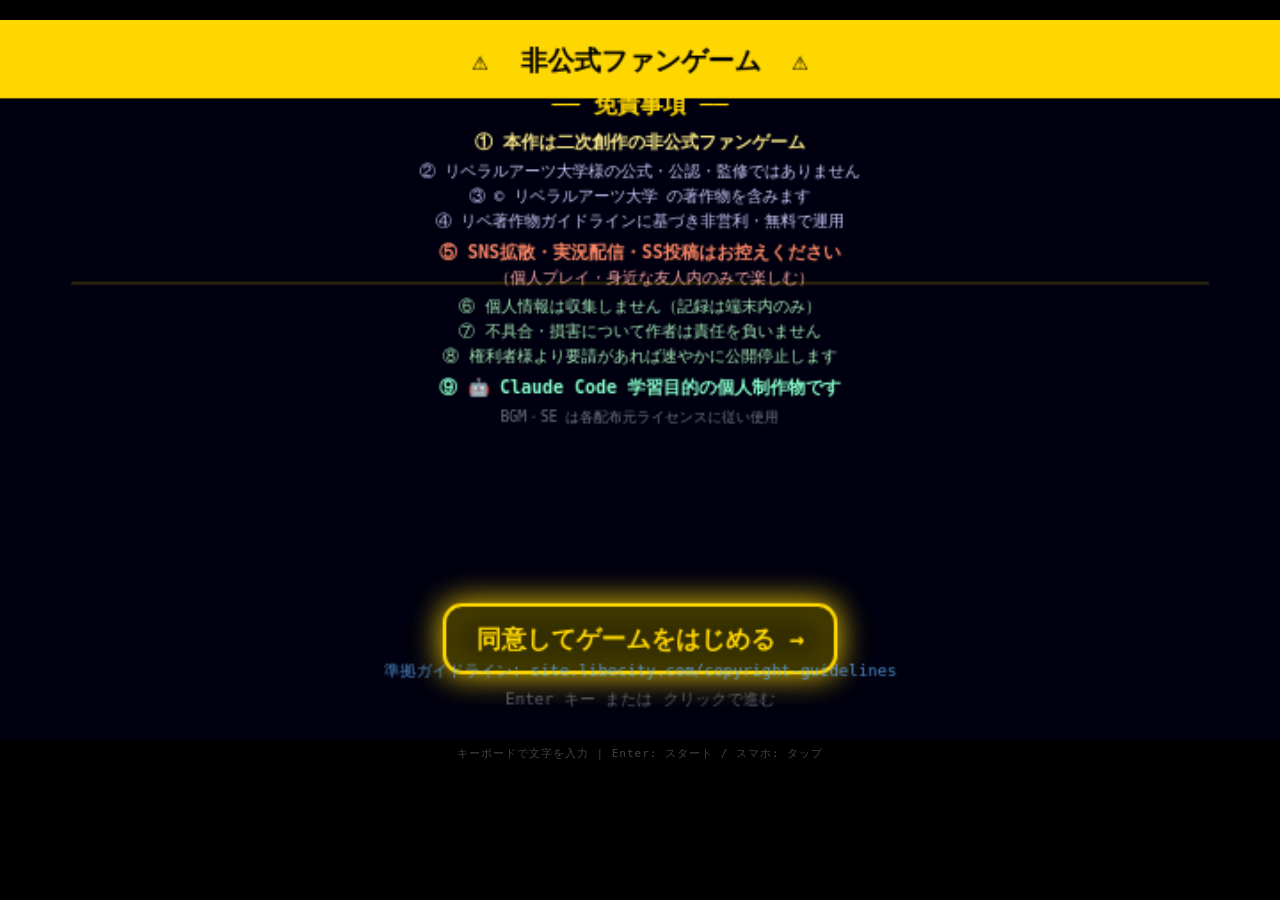
==== index.html @ b73508a8 "v2.6.1: ハードモード難易度緩和 オーナー「ハードがムズすぎる」報告に対応。  DIFFICULTY_DEFS.hard: - hpMul:      1.45 → 1.25 (敵HP 約14%" ====
<!DOCTYPE html>
<html lang="ja">
<head>
<meta charset="UTF-8"><meta name="viewport" content="width=device-width,initial-scale=1">
<title>リベシティ TYPING FIGHTER</title>
<style>
*{margin:0;padding:0;box-sizing:border-box;}
body{background:#000;display:flex;flex-direction:column;align-items:center;justify-content:flex-start;padding-top:20px;min-height:100vh;font-family:'Hiragino Sans','Yu Gothic',monospace;}
canvas{display:block;touch-action:none;}
#hint{color:#444;font-size:11px;margin-top:6px;letter-spacing:1px;}
#mobileInput{position:fixed;left:-9999px;top:0;opacity:0;width:1px;height:1px;}
</style>
</head><body>
<canvas id="c"></canvas>
<input id="mobileInput" type="text" autocomplete="new-password" autocorrect="off" autocapitalize="none" spellcheck="false" data-lpignore="true" data-form-type="other">
<div id="hint">キーボードで文字を入力 | Enter: スタート / スマホ: タップ</div>
<script>
'use strict';
const cvs=document.getElementById('c');
const ctx=cvs.getContext('2d');
// roundRect ポリフィル（古いブラウザ・Safari対応）
if(!CanvasRenderingContext2D.prototype.roundRect){
  CanvasRenderingContext2D.prototype.roundRect=function(x,y,w,h,r){
    const rad=typeof r==='number'?r:(Array.isArray(r)?r[0]:0)||0;
    this.moveTo(x+rad,y);
    this.lineTo(x+w-rad,y);this.arcTo(x+w,y,x+w,y+rad,rad);
    this.lineTo(x+w,y+h-rad);this.arcTo(x+w,y+h,x+w-rad,y+h,rad);
    this.lineTo(x+rad,y+h);this.arcTo(x,y+h,x,y+h-rad,rad);
    this.lineTo(x,y+rad);this.arcTo(x,y,x+rad,y,rad);
    this.closePath();return this;
  };
}
const W=720,H=405;
cvs.width=W;cvs.height=H;
let inputMode='pc'; // 'pc' | 'smartphone'
function resize(){
  const vw=window.visualViewport?window.visualViewport.width:window.innerWidth;
  const vh=window.visualViewport?window.visualViewport.height:window.innerHeight;
  // スマホモード：キーボード上に完全に収まるようスケール
  const availH=inputMode==='smartphone'?Math.min(vh,window.innerHeight*0.55):vh;
  const s=Math.min(vw/W,availH/H);
  cvs.style.width=W*s+'px';cvs.style.height=H*s+'px';
  // キャンバスをビューポート上部に固定
  if(inputMode==='smartphone'){
    cvs.style.position='fixed';
    cvs.style.top='0';
    cvs.style.left='50%';
    cvs.style.transform='translateX(-50%)';
  }else{
    cvs.style.position='';
    cvs.style.top='';
    cvs.style.left='';
    cvs.style.transform='';
  }
}
resize();
window.addEventListener('resize',resize);
if(window.visualViewport)window.visualViewport.addEventListener('resize',resize);

// ── AUDIO ──
const AC=new (window.AudioContext||window.webkitAudioContext)();
const masterGain=AC.createGain();masterGain.gain.value=0.9;masterGain.connect(AC.destination);
const sfxGain=AC.createGain();sfxGain.gain.value=0.7;sfxGain.connect(masterGain);
const bgmGain=AC.createGain();bgmGain.gain.value=0.25;bgmGain.connect(masterGain);
let bgmAudio=null,bgmPlaying=false,bgmPitchRate=1.0;

function osc(f,d,type='sine',v=0.3,delay=0,sweep=null,dest=sfxGain){
  const o=AC.createOscillator(),g=AC.createGain();
  o.connect(g);g.connect(dest);o.type=type;
  const t=AC.currentTime+delay;
  if(sweep){o.frequency.setValueAtTime(f,t);o.frequency.exponentialRampToValueAtTime(sweep,t+d);}
  else o.frequency.value=f;
  g.gain.setValueAtTime(0,t);g.gain.setValueAtTime(v,t+0.005);
  g.gain.exponentialRampToValueAtTime(0.001,t+d);
  o.start(t);o.stop(t+d+0.02);
}
function nz(d,v=0.15,lp=600){
  const buf=AC.createBuffer(1,~~(AC.sampleRate*d),AC.sampleRate);
  const dt=buf.getChannelData(0);for(let i=0;i<dt.length;i++)dt[i]=Math.random()*2-1;
  const s=AC.createBufferSource(),g=AC.createGain(),f=AC.createBiquadFilter();
  f.type='bandpass';f.frequency.value=lp;f.Q.value=1;
  s.buffer=buf;s.connect(f);f.connect(g);g.connect(sfxGain);
  g.gain.setValueAtTime(v,AC.currentTime);g.gain.exponentialRampToValueAtTime(0.001,AC.currentTime+d);
  s.start();s.stop(AC.currentTime+d+0.02);
}

const SFX={
  correct:(idx,len)=>{
    const a=new Audio('SE/決定1.wav');
    a.volume=0.45;a.playbackRate=1.0+idx*(0.8/Math.max(len-1,1));
    a.play().catch(()=>{});
    const stageTone=['triangle','square','sawtooth','sine','sine'][G.stageIdx]||'sine';
    const comboMul=1.0+Math.min(G.combo,30)*0.012;
    const base=(400+idx*(600/Math.max(len-1,1)))*comboMul;
    osc(base,0.025,stageTone,0.08);
    if(G.combo>=5) osc(base*1.2599,0.022,'sine',0.05);   // 長3度
    if(G.combo>=10)osc(base*1.7818,0.022,'sine',0.04);   // 短7度
    if(G.combo>=20)osc(base*0.5,0.04,'sine',0.06);       // サブベース
  },
  wrong:()=>{osc(90,0.18,'sawtooth',0.28,0,45);osc(55,0.22,'square',0.18,0,30);nz(0.14,0.25,200);},
  wordClear:()=>{
    // ドスッとした打撃音 + 上昇SE
    osc(48,0.10,'sine',1.0,0,22);osc(95,0.06,'sine',0.65,0.01,40);nz(0.09,0.85,350);
    setTimeout(()=>{[523,659,784,1047].forEach((f,i)=>{osc(f,0.16,'sine',0.16,i*0.055);});nz(0.08,0.10,900);},60);
  },
  hit:()=>{
    // 1キー正解ごとの軽い打撃音
    osc(55,0.04,'sine',0.55,0,28);nz(0.04,0.35,280);
  },
  enemyAtk:()=>{osc(80,0.25,'sawtooth',0.28,0,40);nz(0.18,0.22,250);osc(180,0.12,'square',0.12,0.05);},
  missCounterAtk:()=>{
    // ミス時の敵カウンター打撃音（鋭く短く）
    osc(70,0.06,'sawtooth',0.55,0,35);nz(0.07,0.45,220);osc(140,0.04,'square',0.22,0.02);
  },
  ko:()=>{[784,659,523,392,261].forEach((f,i)=>{osc(f,0.25,'sine',0.25,i*0.09);});osc(100,0.4,'sawtooth',0.3,0,50);nz(0.35,0.3,400);},
  clear:()=>{
    [523,659,784,1047,784,1047,1319,1047,1319,1568].forEach((f,i)=>{osc(f,0.28,'sine',0.3,i*0.08);});
    setTimeout(()=>{[261,329,392,523].forEach((f,i)=>{osc(f,0.5,'sine',0.18,i*0.1,null,bgmGain);});},300);
  },
  shohou:()=>{
    const a=new Audio('商流拳.mp3');a.volume=0.9;a.play().catch(()=>{
      osc(50,0.8,'sawtooth',0.5,0,200);
      [220,277,330,440,554,659,880].forEach((f,i)=>{osc(f,0.5,'sine',0.35,i*0.05);});
      nz(0.6,0.35,1500);
    });
  },
  gaugeFull:()=>{[440,554,659,880,1100].forEach((f,i)=>{osc(f,0.25,'sine',0.28,i*0.06);});nz(0.12,0.15,1200);},
  fight:()=>{osc(220,0.12,'square',0.3);osc(277,0.1,'square',0.25,0.05);osc(440,0.15,'sine',0.35,0.1);},
  stageClear:()=>{[523,659,784,523,784,1047,1319].forEach((f,i)=>{osc(f,0.22,'sine',0.28,i*0.1);});},
  // ── コンボSEティア（5/10/20/30/50/100）──
  combo5:()=>{osc(1320,0.08,'sine',0.18);osc(1760,0.06,'sine',0.12,0.02);},
  combo10:()=>{[880,1100,1320].forEach((f,i)=>{osc(f,0.15,'sine',0.32,i*0.05);});},
  combo20:()=>{osc(440,0.35,'sine',0.32,0,1760);[880,1108].forEach((f,i)=>osc(f,0.18,'triangle',0.22,i*0.04));nz(0.18,0.12,3000);},
  combo30:()=>{[523,659,784,988].forEach((f,i)=>osc(f,0.5,'sine',0.28,i*0.01));osc(130,0.45,'sine',0.4,0,65);},
  combo50:()=>{osc(80,0.6,'sine',0.55,0,30);[523,659,784,988,1175,1568].forEach((f,i)=>osc(f,0.55,'sine',0.18,i*0.03));nz(0.4,0.18,5000);},
  combo100:()=>{osc(60,0.9,'sine',0.7,0,20);[261,329,392,523,659,784,988,1318,1568].forEach((f,i)=>osc(f,0.9,'sine',0.16,i*0.025));nz(0.7,0.22,6000);},
  // ── 商流拳予兆＆着弾 ──
  shohouCharge:()=>{
    osc(60,0.5,'sine',0.5,0,180);osc(220,0.45,'sawtooth',0.18,0.05,880);
    nz(0.5,0.2,400);
  },
  shohouImpact:()=>{
    osc(45,0.35,'sine',0.9,0,18);osc(110,0.18,'square',0.5,0,38);
    nz(0.25,0.5,2500);[330,440,660].forEach((f,i)=>osc(f,0.4,'sine',0.22,i*0.02));
  },
  // ── UI音 ──
  uiHover:()=>{osc(1200,0.04,'sine',0.12);},
  uiSelect:()=>{osc(660,0.06,'square',0.18);osc(990,0.05,'sine',0.14,0.02);},
  diffChange:(diff)=>{
    const f={easy:523,normal:659,hard:880}[diff]||659;
    osc(f,0.12,'triangle',0.22);osc(f*1.5,0.10,'sine',0.14,0.03);
  },
  // ── バッジ点灯ジングル ──
  badgeUnlock:()=>{
    [523,659,784,1047].forEach((f,i)=>osc(f,0.18,'sine',0.28,i*0.06));
    osc(110,0.3,'sine',0.5,0,55);nz(0.2,0.15,2200);
  },
  badgeAll:()=>{
    osc(80,0.6,'sine',0.6,0,30);
    [261,329,392,523,659,784,988,1318].forEach((f,i)=>osc(f,0.7,'sine',0.22,i*0.04));
    setTimeout(()=>{[523,784,1047,1568].forEach((f,i)=>osc(f,0.4,'sine',0.3,i*0.05));},300);
  },
  // ブラウザTTSで日本語セリフを喋らせる（捨て台詞用）
  speak:(text,opts)=>{
    if(!('speechSynthesis' in window))return;
    opts=opts||{};
    try{
      const u=new SpeechSynthesisUtterance(text);
      u.lang='ja-JP';
      u.rate=opts.rate||1.05;
      u.pitch=opts.pitch||0.85;
      u.volume=opts.volume||0.9;
      // 日本語ボイス優先選択
      const voices=window.speechSynthesis.getVoices();
      const jp=voices.find(v=>/ja[-_]JP|Japanese/i.test(v.lang+v.name));
      if(jp)u.voice=jp;
      window.speechSynthesis.cancel();
      window.speechSynthesis.speak(u);
    }catch(e){}
  },
  // SF2リスペクト「うーお！」KO叫び（自前合成・著作権セーフ）
  koCry:(idx)=>{
    const basePitch=145-idx*12; // 145, 133, 121 Hz
    const dur=0.55;
    const t=AC.currentTime;
    // 基音（声帯模擬：sineに微弱vibrato）
    const o1=AC.createOscillator();o1.type='sawtooth';
    o1.frequency.setValueAtTime(basePitch,t);
    o1.frequency.linearRampToValueAtTime(basePitch*0.82,t+dur*0.7);
    o1.frequency.linearRampToValueAtTime(basePitch*0.55,t+dur);
    const g1=AC.createGain();
    g1.gain.setValueAtTime(0.001,t);
    g1.gain.exponentialRampToValueAtTime(0.55,t+0.05);
    g1.gain.exponentialRampToValueAtTime(0.001,t+dur);
    // 第1フォルマント（う→お）
    const fil1=AC.createBiquadFilter();
    fil1.type='bandpass';
    fil1.frequency.setValueAtTime(330,t);
    fil1.frequency.linearRampToValueAtTime(500,t+dur);
    fil1.Q.value=10;
    // 第2フォルマント
    const fil2=AC.createBiquadFilter();
    fil2.type='bandpass';
    fil2.frequency.setValueAtTime(870,t);
    fil2.frequency.linearRampToValueAtTime(880,t+dur);
    fil2.Q.value=14;
    o1.connect(fil1);fil1.connect(fil2);fil2.connect(g1);g1.connect(sfxGain);
    o1.start(t);o1.stop(t+dur);
  },
};

function startBGM(){stopBGM();bgmAudio=new Audio('Escort.mp3');bgmAudio.loop=true;bgmAudio.volume=0.22;bgmPlaying=true;bgmAudio.play().catch(e=>console.warn('BGM:',e));}
function stopBGM(){bgmPlaying=false;if(bgmAudio){bgmAudio.pause();bgmAudio.currentTime=0;bgmAudio=null;}}
function setBGMPitch(r){bgmPitchRate=r;if(bgmAudio)bgmAudio.playbackRate=r;}

let shohouBGM=null;
function startShohouBGM(){
  // Escortを一時停止（currentTimeは保持）
  if(bgmAudio){bgmAudio.pause();}
  shohouBGM=new Audio('Thunderbolt.mp3');
  shohouBGM.loop=true;shohouBGM.volume=0.31;
  shohouBGM.play().catch(e=>console.warn('shohouBGM:',e));
}
function stopShohouBGM(){
  if(shohouBGM){shohouBGM.pause();shohouBGM.currentTime=0;shohouBGM=null;}
  // Escortを再開
  if(bgmAudio){bgmAudio.play().catch(e=>console.warn('BGM resume:',e));}
}

// ── BGM（タイトル/クリア/ゲームオーバー）MP3版 ──
let chipAudio=null;
function stopChip(){if(chipAudio){chipAudio.pause();chipAudio.currentTime=0;chipAudio=null;}}
function startChip(type){
  stopChip();
  const files={title:'強い者との戦い.mp3',clear:'ゲームクリアー！.mp3',gameover:'悲壮.mp3'};
  const file=files[type];if(!file)return;
  chipAudio=new Audio(file);
  chipAudio.loop=(type!=='gameover');
  chipAudio.volume=type==='gameover'?0.25:(type==='title'?0.12:0.24);
  chipAudio.play().catch(e=>console.warn('chipBGM:',e));
}

// ── ハイスコア ──
const LS_KEY='vitaminD_hs_v4';
function loadHS(){try{return JSON.parse(localStorage.getItem(LS_KEY))||{score:0,combo:0,achievements:[]};}catch(e){return{score:0,combo:0,achievements:[]};}}
function saveHS(score,combo){const hs=loadHS();let u=false;if(score>hs.score){hs.score=score;u=true;}if(combo>hs.combo){hs.combo=combo;u=true;}hs.lastScore=score;u=true;if(u)localStorage.setItem(LS_KEY,JSON.stringify(hs));return hs;}

// ── 実績 ──
const ACHIEVEMENTS=[
  {id:'first_kill',name:'初陣破り',desc:'初めて敵を倒した'},
  {id:'combo10',name:'10コンボ',desc:'10コンボ達成'},
  {id:'combo20',name:'20コンボ',desc:'20コンボ達成'},
  {id:'combo30',name:'神コンボ',desc:'30コンボ達成'},
  {id:'combo50',name:'伝説コンボ',desc:'50コンボ達成！'},
  {id:'nodamage',name:'ノーダメ',desc:'1ステージノーダメクリア'},
  {id:'shohou_used',name:'商流拳',desc:'商流拳を発動した'},
  {id:'shohou3',name:'商流拳三連',desc:'商流拳を3回発動'},
  {id:'wpm60',name:'高速タイパー',desc:'WPM 60以上を記録'},
  {id:'wpm80',name:'超高速',desc:'WPM 80以上を記録'},
  {id:'wpm100',name:'神速',desc:'WPM 100以上！'},
  {id:'allclear',name:'FIRE達成',desc:'全ステージクリア'},
  {id:'stage5',name:'最終決戦',desc:'ステージ5に到達'},
  {id:'badgeall',name:'5つの力 全開',desc:'5つの力バッジを全て点灯！'},
  {id:'daily',name:'デイリー達成',desc:'今日のチャレンジを達成！'},
  {id:'shakkin',name:'借金王',desc:'継続のためコインを借金…'},
  {id:'nodebt',name:'潔さの美徳',desc:'借金せず潔く諦めた！'},
  {id:'fukugyou',name:'副業の力',desc:'Normalで副業継続を選んだ'},
  {id:'puregrit',name:'根性の戦士',desc:'Normalで継続せず潔く敗北'},
  {id:'tousi',name:'長期投資家',desc:'Hardで投資継続を選んだ'},
  {id:'samurai',name:'武士道',desc:'Hardで継続せず潔く敗北'},
  {id:'perfect5',name:'パーフェクト5連',desc:'5連続でPERFECT WORD達成'},
  {id:'miracle',name:'奇跡の復活',desc:'倒れる寸前で立ち上がった！'},
];
// ── 5つの力バッジ（貯・稼・増・守・使）──
const POWER_BADGES=[
  {key:'save',  label:'貯', name:'貯める力', achievementId:'nodamage',    color:'#7fdfff', glow:'#3aa8ff', desc:'ノーダメで守って貯めろ'},
  {key:'earn',  label:'稼', name:'稼ぐ力',   achievementId:'wpm60',       color:'#ffd76a', glow:'#ff9a00', desc:'WPM60以上で稼げ'},
  {key:'grow',  label:'増', name:'増やす力', achievementId:'combo30',     color:'#7fffaa', glow:'#00d27f', desc:'30コンボで複利成長'},
  {key:'guard', label:'守', name:'守る力',   achievementId:'shohou_used', color:'#ff8aa8', glow:'#ff3366', desc:'商流拳で詐欺から守れ'},
  {key:'use',   label:'使', name:'使う力',   achievementId:'allclear',    color:'#c79bff', glow:'#8a4dff', desc:'FIREで自由に使え'},
];
function getUnlockedBadges(){
  const ids=getAchievements();
  return POWER_BADGES.filter(b=>ids.includes(b.achievementId)).map(b=>b.key);
}
function checkBadgeAll(){
  const unlocked=getUnlockedBadges();
  if(unlocked.length>=5)unlockAchievement('badgeall');
}
let achieveQueue=[];
function getAchievements(){return loadHS().achievements||[];}
function unlockAchievement(id){
  const hs=loadHS();const list=hs.achievements||[];
  if(list.includes(id))return;
  list.push(id);hs.achievements=list;localStorage.setItem(LS_KEY,JSON.stringify(hs));
  const def=ACHIEVEMENTS.find(a=>a.id===id);
  if(def)achieveQueue.push({name:def.name,desc:def.desc,timer:220});
  // バッジに紐づく実績なら、全点灯チェック＆点灯演出＆SE
  const badge=POWER_BADGES.find(b=>b.achievementId===id);
  if(badge){
    badgePulseTimer[badge.key]=90;
    centerBadgePop={key:badge.key,timer:120,maxTimer:120};
    if(typeof SFX!=='undefined'&&SFX.badgeUnlock)SFX.badgeUnlock();
    if(id!=='badgeall')checkBadgeAll();
  }
  if(id==='badgeall'&&typeof SFX!=='undefined'&&SFX.badgeAll)SFX.badgeAll();
}
// ── バッジ解除時のセンターポップアップ ──
let centerBadgePop=null;
function drawCenterBadgePop(){
  if(!centerBadgePop)return;
  centerBadgePop.timer--;
  if(centerBadgePop.timer<=0){centerBadgePop=null;return;}
  const t=centerBadgePop.timer,maxT=centerBadgePop.maxTimer;
  const age=maxT-t;
  const popIn=Math.min(1,age/10);
  const fadeOut=t<25?t/25:1;
  const badge=POWER_BADGES.find(b=>b.key===centerBadgePop.key);
  if(!badge)return;
  const scale=popIn*(1+Math.sin(age*0.18)*0.06);
  const alpha=fadeOut*0.92;
  ctx.save();
  ctx.globalAlpha=alpha;
  ctx.translate(W/2,H/2-30);
  ctx.scale(scale,scale);
  // 背景円光
  const r=80;
  const glowGrad=ctx.createRadialGradient(0,0,10,0,0,r*1.4);
  glowGrad.addColorStop(0,badge.color);
  glowGrad.addColorStop(0.5,badge.glow);
  glowGrad.addColorStop(1,'rgba(0,0,0,0)');
  ctx.shadowBlur=40;ctx.shadowColor=badge.glow;
  ctx.fillStyle=glowGrad;
  ctx.beginPath();ctx.arc(0,0,r*1.4,0,Math.PI*2);ctx.fill();
  // 大バッジ
  ctx.shadowBlur=30;ctx.shadowColor=badge.glow;
  ctx.fillStyle='rgba(10,8,30,0.86)';
  ctx.beginPath();ctx.arc(0,0,r,0,Math.PI*2);ctx.fill();
  ctx.strokeStyle=badge.color;ctx.lineWidth=4;
  ctx.beginPath();ctx.arc(0,0,r,0,Math.PI*2);ctx.stroke();
  ctx.fillStyle=badge.color;
  ctx.shadowBlur=20;ctx.shadowColor=badge.glow;
  ctx.font='bold 86px "Hiragino Sans","Yu Gothic",monospace';
  ctx.textAlign='center';ctx.textBaseline='middle';
  ctx.fillText(badge.label,0,5);
  ctx.textBaseline='alphabetic';
  // ラベルテキスト
  ctx.shadowBlur=10;
  ctx.font='bold 18px "Hiragino Sans","Yu Gothic",monospace';
  ctx.fillStyle='#fff';
  ctx.fillText('🎉 解放！',0,r+30);
  ctx.font='bold 22px "Hiragino Sans","Yu Gothic",monospace';
  ctx.fillStyle=badge.color;
  ctx.fillText(badge.name,0,r+58);
  ctx.shadowBlur=0;
  ctx.restore();
}
// バッジ点灯アニメーション用
const badgePulseTimer={save:0,earn:0,grow:0,guard:0,use:0};
// ── 学長セリフ吹き出し ──
let lionQuote=null;
function showLionQuote(text,opts){
  opts=opts||{};
  lionQuote={text,timer:opts.duration||140,maxTimer:opts.duration||140,col:opts.col||'#222',bg:opts.bg||'rgba(255,255,255,0.96)'};
  if(opts.speak!==false&&typeof SFX!=='undefined'&&SFX.speak)SFX.speak(text,{rate:1.2,pitch:1.0,volume:0.7});
}
function drawLionQuote(){
  if(!lionQuote)return;
  lionQuote.timer--;
  if(lionQuote.timer<=0){lionQuote=null;return;}
  const t=lionQuote.timer,mt=lionQuote.maxTimer;
  const fadeIn=Math.min(1,(mt-t)/8);
  const fadeOut=t<22?t/22:1;
  const alpha=fadeIn*fadeOut;
  ctx.save();ctx.globalAlpha=alpha;
  const lx=178,ly=170;
  const fontSize=13;
  ctx.font=`bold ${fontSize}px "Hiragino Sans","Yu Gothic",monospace`;
  const w=Math.max(80,ctx.measureText(lionQuote.text).width+22);
  ctx.fillStyle=lionQuote.bg;
  ctx.strokeStyle='rgba(255,180,40,0.95)';ctx.lineWidth=1.8;
  ctx.shadowBlur=12;ctx.shadowColor='#FFD700';
  ctx.beginPath();ctx.roundRect(lx-w/2,ly-32,w,28,9);ctx.fill();ctx.stroke();
  ctx.beginPath();ctx.moveTo(lx-6,ly-3);ctx.lineTo(lx,ly+8);ctx.lineTo(lx+6,ly-3);ctx.closePath();ctx.fill();ctx.stroke();
  ctx.shadowBlur=0;
  ctx.fillStyle=lionQuote.col;ctx.textAlign='center';ctx.textBaseline='middle';
  ctx.fillText(lionQuote.text,lx,ly-18);
  ctx.textBaseline='alphabetic';
  ctx.restore();
}
let hurtQuoteCooldown=0;
function checkLionHurtQuote(){
  if(hurtQuoteCooldown>0){hurtQuoteCooldown--;return;}
  if(G.playerHp/G.playerMaxHp<0.30&&G.playerHp>0){
    const line=LION_HURT_LINES[Math.floor(Math.random()*LION_HURT_LINES.length)];
    showLionQuote(line,{col:'#000',bg:'rgba(255,230,180,0.96)'});
    hurtQuoteCooldown=600;
  }
}
function drawPowerBadges(x,y,size,opts){
  // x,y = 左上座標 / size = 1バッジの直径 / opts = {gap, showLabel, mini}
  opts=opts||{};
  const gap=opts.gap||(size*0.18);
  const unlocked=getUnlockedBadges();
  POWER_BADGES.forEach((b,i)=>{
    const cx=x+i*(size+gap)+size/2;
    const cy=y+size/2;
    const isOn=unlocked.includes(b.key);
    const pulse=badgePulseTimer[b.key]>0?(badgePulseTimer[b.key]/90):0;
    if(pulse>0)badgePulseTimer[b.key]--;
    ctx.save();
    // 外枠リング（グラデ）
    if(isOn){
      const ringR=size/2+1+pulse*4;
      ctx.shadowBlur=14+pulse*22;ctx.shadowColor=b.glow;
      const grad=ctx.createRadialGradient(cx,cy,size*0.2,cx,cy,ringR);
      grad.addColorStop(0,b.color);
      grad.addColorStop(0.6,b.glow);
      grad.addColorStop(1,'rgba(0,0,0,0.5)');
      ctx.fillStyle=grad;
      ctx.beginPath();ctx.arc(cx,cy,ringR,0,Math.PI*2);ctx.fill();
      // 内側の濃い円
      ctx.shadowBlur=0;
      ctx.fillStyle='rgba(10,8,30,0.78)';
      ctx.beginPath();ctx.arc(cx,cy,size/2-2,0,Math.PI*2);ctx.fill();
      // 縁取り
      ctx.strokeStyle=b.color;ctx.lineWidth=1.3;
      ctx.beginPath();ctx.arc(cx,cy,size/2-2,0,Math.PI*2);ctx.stroke();
    }else{
      ctx.fillStyle='rgba(40,40,55,0.7)';
      ctx.beginPath();ctx.arc(cx,cy,size/2,0,Math.PI*2);ctx.fill();
      ctx.strokeStyle='rgba(120,120,140,0.4)';ctx.lineWidth=1;
      ctx.beginPath();ctx.arc(cx,cy,size/2,0,Math.PI*2);ctx.stroke();
    }
    // 文字
    if(isOn){
      ctx.shadowBlur=10+pulse*12;ctx.shadowColor=b.glow;
      ctx.fillStyle=b.color;
    }else{
      ctx.shadowBlur=0;
      ctx.fillStyle='rgba(160,160,175,0.55)';
    }
    ctx.font=`bold ${Math.floor(size*0.55)}px "Hiragino Sans","Yu Gothic",monospace`;
    ctx.textAlign='center';ctx.textBaseline='middle';
    ctx.fillText(b.label,cx,cy+1);
    ctx.restore();
  });
  ctx.textBaseline='alphabetic';
}
function drawAchievements(){
  achieveQueue=achieveQueue.filter(a=>{
    a.timer--;const alpha=a.timer<40?a.timer/40:1;
    const y=H-160-achieveQueue.indexOf(a)*58;
    ctx.save();ctx.globalAlpha=alpha;
    ctx.fillStyle='rgba(10,8,30,0.94)';ctx.strokeStyle='#FFD700';ctx.lineWidth=1.5;
    ctx.shadowBlur=14;ctx.shadowColor='#FFD700';
    ctx.beginPath();ctx.roundRect(W-256,y,244,50,10);ctx.fill();ctx.stroke();ctx.shadowBlur=0;
    ctx.fillStyle='#FFD700';ctx.font='bold 13px "Hiragino Sans","Yu Gothic",monospace';
    ctx.textAlign='left';ctx.fillText('🏆 実績解除: '+a.name,W-246,y+19);
    ctx.fillStyle='rgba(200,200,220,0.9)';ctx.font='10px monospace';
    ctx.fillText(a.desc,W-246,y+38);ctx.restore();
    return a.timer>0;
  });
}

// ── ワードデータベース（重複なし・大幅拡張）──
const WORD_DB=[
  // ── S1: 毒キノコ山（基本・3-4文字）idx 0-49 ──
  {word:'fire',jp:'🔥 FIRE！',dmg:12},
  {word:'save',jp:'💰 節約！',dmg:10},
  {word:'earn',jp:'💹 稼げ！',dmg:11},
  {word:'plan',jp:'📋 計画！',dmg:10},
  {word:'goal',jp:'🎯 目標',dmg:11},
  {word:'book',jp:'📚 本読め',dmg:10},
  {word:'cash',jp:'現金主義',dmg:11},
  {word:'coin',jp:'🪙 コイン',dmg:11},
  {word:'gold',jp:'ゴールド',dmg:12},
  {word:'bond',jp:'債券',dmg:12},
  {word:'fund',jp:'投資信託',dmg:13},
  {word:'reit',jp:'不動産REIT',dmg:14},
  {word:'rich',jp:'お金持ち',dmg:12},
  {word:'wise',jp:'賢く生きろ',dmg:11},
  {word:'free',jp:'🔓 自由',dmg:12},
  {word:'grow',jp:'🌱 育てろ',dmg:10},
  {word:'hope',jp:'希望を持て',dmg:10},
  {word:'life',jp:'人生楽しめ',dmg:12},
  {word:'time',jp:'⏰ 時は命',dmg:11},
  {word:'work',jp:'副業しろ',dmg:10},
  {word:'debt',jp:'借金NG！',dmg:13},
  {word:'cost',jp:'コスト削減',dmg:11},
  {word:'gain',jp:'利益確保',dmg:11},
  {word:'risk',jp:'リスク管理',dmg:12},
  {word:'rate',jp:'金利チェック',dmg:11},
  {word:'loan',jp:'ローン警戒',dmg:12},
  {word:'pay',jp:'支払い管理',dmg:9},
  {word:'tax',jp:'節税で賢く',dmg:11},
  {word:'ace',jp:'エースになれ',dmg:12},
  {word:'max',jp:'最大化',dmg:11},
  {word:'top',jp:'頂点へ',dmg:12},
  {word:'cut',jp:'無駄切れ',dmg:10},
  {word:'buy',jp:'安く買え',dmg:11},
  {word:'win',jp:'🏆 勝て',dmg:13},
  {word:'cap',jp:'上限決めろ',dmg:10},
  {word:'tip',jp:'コツを掴め',dmg:9},
  {word:'job',jp:'仕事に誇りを',dmg:10},
  {word:'cfo',jp:'家のCFOに',dmg:11},
  {word:'gdp',jp:'GDPを見ろ',dmg:12},
  {word:'usd',jp:'米ドル建て',dmg:12},
  {word:'jpy',jp:'円建ても持て',dmg:12},
  {word:'mvp',jp:'家計のMVP',dmg:11},
  {word:'ceo',jp:'人生のCEO',dmg:12},
  {word:'roi',jp:'ROIを意識',dmg:13},
  {word:'spy',jp:'指数を覗け',dmg:11},
  {word:'aim',jp:'狙いを定めろ',dmg:10},
  {word:'add',jp:'毎月積み増し',dmg:10},
  {word:'try',jp:'まずやってみ',dmg:9},
  {word:'use',jp:'生かして使え',dmg:10},
  {word:'fix',jp:'固定費を直せ',dmg:11},

  // ── S2: 詐欺師アジト（4-6文字・詐欺撃退）idx 50-99 ──
  {word:'scam',jp:'⚠️ 詐欺撃退',dmg:18},
  {word:'fake',jp:'偽物を見抜け',dmg:16},
  {word:'lying',jp:'嘘を見破れ',dmg:16},
  {word:'trap',jp:'罠を避けろ',dmg:17},
  {word:'spam',jp:'スパム遮断',dmg:16},
  {word:'liar',jp:'嘘つき退場',dmg:16},
  {word:'cult',jp:'怪しい団体NG',dmg:18},
  {word:'mlmkill',jp:'マルチ撃退',dmg:20},
  {word:'ponzi',jp:'ポンジ詐欺',dmg:20},
  {word:'fraud',jp:'詐欺師斬り',dmg:19},
  {word:'cheat',jp:'ズル者排除',dmg:18},
  {word:'block',jp:'即ブロック！',dmg:17},
  {word:'reject',jp:'きっぱり断れ',dmg:20},
  {word:'refuse',jp:'勧誘を拒否',dmg:20},
  {word:'beware',jp:'警戒せよ',dmg:18},
  {word:'cancel',jp:'契約キャンセル',dmg:20},
  {word:'report',jp:'通報で守れ',dmg:19},
  {word:'shield',jp:'🛡️ 守りの一手',dmg:21},
  {word:'doubt',jp:'疑ってかかれ',dmg:18},
  {word:'verify',jp:'裏取り必須',dmg:21},
  {word:'phish',jp:'フィッシング撃退',dmg:20},
  {word:'hacker',jp:'ハッカー警戒',dmg:21},
  {word:'leaker',jp:'情報漏洩注意',dmg:21},
  {word:'virus',jp:'ウイルス感染NG',dmg:18},
  {word:'scammer',jp:'詐欺師絶対許さん',dmg:22},
  {word:'expose',jp:'闇を暴け',dmg:20},
  {word:'attack',jp:'攻撃を弾け',dmg:20},
  {word:'defend',jp:'資産を守れ',dmg:21},
  {word:'guard',jp:'ガードを固めろ',dmg:18},
  {word:'escape',jp:'逃げるが勝ち',dmg:20},
  {word:'silent',jp:'黙って距離取れ',dmg:20},
  {word:'cutoff',jp:'関係を断て',dmg:20},
  {word:'hidden',jp:'隠された手数料',dmg:21},
  {word:'illegal',jp:'違法案件NG',dmg:22},
  {word:'shady',jp:'怪しい話は逃げろ',dmg:18},
  {word:'pyramid',jp:'ピラミッド型回避',dmg:22},
  {word:'pretend',jp:'なりすまし注意',dmg:22},
  {word:'kickout',jp:'追い出したれ',dmg:21},
  {word:'judge',jp:'冷静に判断せよ',dmg:18},
  {word:'kibou',jp:'希望商法を疑え',dmg:20},
  {word:'urgent',jp:'今すぐ系は罠',dmg:20},
  {word:'secret',jp:'秘密の話は怪しい',dmg:20},
  {word:'gimmick',jp:'仕掛けを見抜け',dmg:22},
  {word:'profit5',jp:'月利5%は嘘',dmg:21},
  {word:'auto100',jp:'放置で100万は嘘',dmg:22},
  {word:'redhand',jp:'現行犯で晒せ',dmg:21},
  {word:'darkmlm',jp:'闇マルチ撃退',dmg:22},
  {word:'fakeads',jp:'偽広告ブロック',dmg:21},
  {word:'noinfo',jp:'情報源不明はNG',dmg:21},
  {word:'sayonara',jp:'怪しい話にサヨナラ',dmg:22},

  // ── S3: 保険地獄（5-7文字・保険契約用語）idx 100-139 ──
  {word:'hoken',jp:'保険を見直せ',dmg:22},
  {word:'premium',jp:'保険料を削れ',dmg:24},
  {word:'policy',jp:'契約書を読め',dmg:22},
  {word:'rider',jp:'特約は外せ',dmg:22},
  {word:'claim',jp:'保険金請求',dmg:20},
  {word:'refund',jp:'返戻金チェック',dmg:23},
  {word:'deduct',jp:'控除を活用',dmg:23},
  {word:'medical',jp:'医療保険最小化',dmg:25},
  {word:'cancer',jp:'がん保険は不要派',dmg:25},
  {word:'lifeins',jp:'生命保険精査',dmg:24},
  {word:'whole',jp:'終身は罠かも',dmg:21},
  {word:'termlife',jp:'掛け捨てで十分',dmg:25},
  {word:'kakushi',jp:'隠れコスト発見',dmg:24},
  {word:'penalty',jp:'解約控除注意',dmg:24},
  {word:'coverage',jp:'必要保障を計算',dmg:25},
  {word:'beneficiary',jp:'受取人を確認',dmg:28},
  {word:'subscribe',jp:'契約しすぎ注意',dmg:27},
  {word:'expensive',jp:'高すぎ保険は解約',dmg:27},
  {word:'overpaid',jp:'払いすぎ発覚',dmg:26},
  {word:'overinsure',jp:'過剰保障を削れ',dmg:28},
  {word:'kaiyaku',jp:'解約勇気を持て',dmg:24},
  {word:'minaoshi',jp:'保険見直し決行',dmg:27},
  {word:'futanritsu',jp:'負担率を下げろ',dmg:28},
  {word:'kakeshute',jp:'掛け捨てが正解',dmg:27},
  {word:'henrei',jp:'返戻率を試算',dmg:24},
  {word:'mihari',jp:'契約を見張れ',dmg:23},
  {word:'gakuhoken',jp:'学資保険を疑え',dmg:26},
  {word:'gaikahoken',jp:'外貨建て保険警戒',dmg:28},
  {word:'henkaku',jp:'変額保険は地雷',dmg:26},
  {word:'rikkengaku',jp:'立替額を計算',dmg:27},
  {word:'tokuyaku',jp:'特約を全部外せ',dmg:25},
  {word:'jidousha',jp:'自動車保険精査',dmg:26},
  {word:'kasai',jp:'火災保険最適化',dmg:23},
  {word:'jishin',jp:'地震保険も検討',dmg:23},
  {word:'shien',jp:'公的支援を知れ',dmg:24},
  {word:'kokuho',jp:'国保で十分カバー',dmg:25},
  {word:'kousei',jp:'厚生年金を活かせ',dmg:26},
  {word:'shougai',jp:'障害年金も知れ',dmg:25},
  {word:'iryouhi',jp:'高額療養費制度',dmg:27},
  {word:'omakase',jp:'お任せ契約は罠',dmg:24},

  // ── S4: 悪徳FP事務所（6-9文字・FP/金融商品）idx 140-174 ──
  {word:'indexfund',jp:'インデックスファンド',dmg:30},
  {word:'allocation',jp:'資産配分を最適化',dmg:35},
  {word:'rebalance',jp:'リバランス実行',dmg:33},
  {word:'dividend',jp:'配当金を受け取れ',dmg:32},
  {word:'compound',jp:'複利の力を信じろ',dmg:32},
  {word:'inflation',jp:'インフレ対策必須',dmg:34},
  {word:'deflation',jp:'デフレも備えろ',dmg:33},
  {word:'recession',jp:'不況時こそ買え',dmg:34},
  {word:'portfolio',jp:'ポートフォリオ最適化',dmg:35},
  {word:'cashflow',jp:'キャッシュフロー改善',dmg:33},
  {word:'highyield',jp:'高利回り罠に注意',dmg:34},
  {word:'lowcost',jp:'低コスト一択',dmg:30},
  {word:'expense',jp:'信託報酬を下げろ',dmg:30},
  {word:'noload',jp:'ノーロード商品を選べ',dmg:32},
  {word:'spread',jp:'スプレッドを確認',dmg:30},
  {word:'capital',jp:'資本収益を狙え',dmg:32},
  {word:'leverage',jp:'レバレッジ慎重に',dmg:34},
  {word:'mhedge',jp:'ヘッジで守れ',dmg:30},
  {word:'derivative',jp:'デリバティブは難解',dmg:38},
  {word:'volatility',jp:'ボラに惑わされるな',dmg:38},
  {word:'benchmark',jp:'ベンチマーク比較',dmg:33},
  {word:'liquidity',jp:'流動性を確保せよ',dmg:35},
  {word:'arbitrage',jp:'裁定取引の知識',dmg:36},
  {word:'shintaku',jp:'信託報酬を比較',dmg:32},
  {word:'akutokufp',jp:'悪徳FPを見抜け',dmg:38},
  {word:'tesuukou',jp:'手数料3%は論外',dmg:33},
  {word:'kakeibo',jp:'家計簿で見える化',dmg:30},
  {word:'genkateppou',jp:'現価係数を学べ',dmg:36},
  {word:'sekkeijuyou',jp:'設計重視で選べ',dmg:35},
  {word:'risshou',jp:'立証根拠を求めろ',dmg:34},
  {word:'youtouzaikin',jp:'用途内資金を確保',dmg:38},
  {word:'sazaiseisaku',jp:'再生戦略を立てろ',dmg:38},
  {word:'tsumitate',jp:'積立投資を継続',dmg:32},
  {word:'rakkanron',jp:'楽観論に流されるな',dmg:36},
  {word:'mokuteki',jp:'目的別資金管理',dmg:32},

  // ── S5: 暗黒の頂上（8-12文字+数字記号・名言FIRE系）idx 175-199 ──
  {word:'freedom',jp:'🔥 FIRE達成！',dmg:50},
  {word:'vitamin',jp:'☀️ ビタミンD！',dmg:52},
  {word:'shohou',jp:'⚡ 商流拳発動！',dmg:60},
  {word:'kogane',jp:'お金持ちへの道',dmg:55},
  {word:'liberation',jp:'経済的自由を掴め',dmg:65},
  {word:'millionaire',jp:'🏆 億万長者への道',dmg:70},
  {word:'fire2030',jp:'🔥 2030年FIRE！',dmg:72},
  {word:'nisa1800',jp:'新NISA1800万枠埋めろ',dmg:78},
  {word:'fire_at_45',jp:'45歳でFIRE達成！',dmg:80},
  {word:'index_7pct',jp:'インデックス年率7%',dmg:78},
  {word:'kogane1000',jp:'まず1000万貯めろ！',dmg:80},
  {word:'jiyu5000man',jp:'💰 5000万で経済的自由',dmg:88},
  {word:'fire_365_24',jp:'FIRE達成で365日自由',dmg:90},
  {word:'ribelife_dx',jp:'自由な人生をDXせよ',dmg:92},
  {word:'million_road',jp:'億り人ロード突破！',dmg:95},
  {word:'wakaihi_today',jp:'🔥 今日が人生で一番若い日',dmg:100},
  {word:'shakkin_dame',jp:'借金なんかすんじゃねえ！',dmg:102},
  {word:'jiyu_no_tsubasa',jp:'🦅 自由の翼を広げろ',dmg:105},
  {word:'okane_benkyou',jp:'今すぐお金の勉強始めろ！',dmg:105},
  {word:'fukugyou_dash',jp:'副業ダッシュで稼げ！',dmg:98},
  {word:'jikotoshi_saikyou',jp:'自己投資が最強の投資',dmg:108},
  {word:'fukuri_jinrui',jp:'複利は人類最大の発明',dmg:112},
  {word:'kogane5000man_top',jp:'🏔️ 小金持ち山頂5000万！',dmg:115},
  {word:'fire_path_2030',jp:'🚀 2030年FIRE達成計画',dmg:118},
  {word:'jiyu_jinsei_yareya',jp:'自由な人生やれや！',dmg:120},
];

// ── スマホ1面専用ワードDB（濁音なし・小文字なし・2〜5文字）──
const WORD_DB_KANA=[
  {word:'おかね',jp:'💰 お金',dmg:10},
  {word:'ゆめ',jp:'🌟 夢',dmg:8},
  {word:'ほん',jp:'📚 本',dmg:8},
  {word:'きん',jp:'🥇 金',dmg:9},
  {word:'にさ',jp:'🏦 NISA',dmg:9},
  {word:'ちから',jp:'💪 力',dmg:10},
  {word:'みらい',jp:'🌈 未来',dmg:10},
  {word:'なかま',jp:'🤝 仲間',dmg:10},
  {word:'こころ',jp:'💖 心',dmg:10},
  {word:'まもる',jp:'🛡️ 守る',dmg:11},
  {word:'すすむ',jp:'➡️ 進む',dmg:11},
  {word:'ふえる',jp:'📈 増える',dmg:11},
  {word:'いきる',jp:'✨ 生きる',dmg:11},
  {word:'つよい',jp:'💪 強い',dmg:11},
  {word:'しんし',jp:'🎩 紳士',dmg:11},
  {word:'ふくり',jp:'🔄 複利',dmg:12},
  {word:'らいおん',jp:'🦁 学長',dmg:12},
  {word:'とうし',jp:'📊 投資',dmg:12},
  {word:'けんやく',jp:'✂️ 倹約',dmg:13},
  {word:'しほんか',jp:'🏭 資本家',dmg:14},
  {word:'まいにち',jp:'📅 毎日',dmg:13},
  {word:'さいこう',jp:'🏆 最高',dmg:13},
  {word:'はたらく',jp:'⚒️ 働く',dmg:14},
  {word:'かなえる',jp:'⭐ 叶える',dmg:14},
  {word:'のりこえる',jp:'💥 乗り越える',dmg:16},
];

// ── 商流拳ワード（固定5ワード・順番通り繰り返し）──
let shohouWordIdx=0;
const SHOHOU_WORDS=[
  {word:'hokenhairimasho',             jp:'保険に入りましょー',              dmg:80},
  {word:'shukudairisutoyareya',         jp:'📋 宿題リストやれや！',           dmg:82},
  {word:'osuhayareya',                  jp:'🔥 オスはやれや！',               dmg:82},
  {word:'hitoniaiya',                   jp:'🤝 人に会いや！',                 dmg:78},
  {word:'kyougajinseideichibanwakaihi', jp:'今日が人生で一番若い日！',         dmg:95},
];

// ── 難易度 ──
const DIFFICULTY_DEFS={
  easy:  {label:'EASY',  hpMul:0.6,atkMul:0.6,intervalMul:1.6,playerHp:160,col:'#44ff88',
    title:'お金の大学 1年生',titleCol:'#cd7f32',
    msg1:'おはよー！よう頑張ったな〜',
    msg2:'今日が人生で一番若い日や。一歩踏み出した自分を褒めたれよ〜'},
  normal:{label:'NORMAL',hpMul:1.0,atkMul:1.0,intervalMul:1.0,playerHp:100,col:'#FFD700',
    title:'リベの民',titleCol:'#c0c0c0',
    msg1:'ええやん！もう立派なリベの民や〜',
    msg2:'貯める・稼ぐ・増やす・守る・使う、5つの力を磨いてこな！'},
  hard:  {label:'HARD',  hpMul:1.25,atkMul:1.10,intervalMul:0.88,playerHp:90,col:'#ff4444',
    title:'経済的自由人 〜FIRE達成〜',titleCol:'#FFD700',
    msg1:'おめでとう！本物の経済的自由人や！',
    msg2:'自由な人生は自分で設計するもんやで〜。借金なんかすんじゃねえ！'},
};
let selectedDiff='normal';

// ── ステージ定義（全5ステージ）──
const STAGES_BASE=[
  {
    name:'毒キノコ山',enemyName:'毒キノコ男',
    enemyHp:130,enemyAtk:10,atkInterval:480,wordCount:6,
    wordLevel:[0,49],col:'#cc44ff',bgTop:'#0a0018',bgBot:'#150025',
  },
  {
    name:'詐欺師アジト',enemyName:'悪徳詐欺師',
    enemyHp:300,enemyAtk:15,atkInterval:340,wordCount:7,
    wordLevel:[50,99],col:'#00ff88',bgTop:'#001800',bgBot:'#003300',
  },
  {
    name:'保険地獄',enemyName:'鬼畜保険販売員',
    enemyHp:450,enemyAtk:21,atkInterval:275,wordCount:8,
    wordLevel:[100,139],col:'#ff4444',bgTop:'#0a0000',bgBot:'#200000',
  },
  {
    name:'悪徳FP事務所',enemyName:'悪徳FPタカハシ',
    enemyHp:560,enemyAtk:28,atkInterval:220,wordCount:9,
    wordLevel:[140,174],col:'#00ccff',bgTop:'#001020',bgBot:'#002040',
  },
  {
    name:'暗黒の頂上',enemyName:'ブラック学長',
    enemyHp:880,enemyAtk:34,atkInterval:185,wordCount:10,
    wordLevel:[175,199],col:'#ff0000',bgTop:'#000000',bgBot:'#100000',
  },
];
const ENEMY_LINES=[
  ['毒キノコが…溶ける…くっ','副業なんて…夢物語だよ…'],
  ['詐欺…見抜かれただと…！','うまい話には…罠があったか…'],
  ['保険の…見直しは…させん！','不要な保険料で…稼いでたのに…'],
  ['完璧な手数料プランが…崩れた…','お客様の資産は…私の収益に…'],
  ['学長の…力で…負けるとは…','5000万円…小金持ち山の頂上…恐るべし…！'],
];
let STAGES=STAGES_BASE;
function applyDifficulty(diff){
  const d=DIFFICULTY_DEFS[diff];
  STAGES=STAGES_BASE.map(s=>({
    ...s,
    enemyHp:Math.round(s.enemyHp*d.hpMul),
    enemyAtk:Math.round(s.enemyAtk*d.atkMul),
    atkInterval:Math.round(s.atkInterval*d.intervalMul),
  }));
}

// ── パーティクル ──
let pts=[],projs=[],dmgNums=[],enemyTypingShake=0;
// ── ダメージ数字フロート ──
function addDmgNum(x,y,text,color='#FFD700',big=false){
  dmgNums.push({x,y,vy:-2.2-(big?1.5:0),text,color,life:big?75:50,maxLife:big?75:50,big});
}
function drawDmgNums(){
  dmgNums=dmgNums.filter(d=>{
    d.life--;d.y+=d.vy;d.vy*=0.93;
    const a=Math.min(1,d.life/(d.maxLife*0.3))*Math.min(1,d.life/12);
    ctx.save();ctx.globalAlpha=Math.max(0,a);
    const sz=d.big?22+Math.max(0,(d.maxLife-d.life)/d.maxLife*12):14;
    ctx.font=`bold ${sz}px monospace`;
    ctx.textAlign='center';ctx.shadowBlur=d.big?18:8;ctx.shadowColor=d.color;
    ctx.fillStyle=d.color;ctx.fillText(d.text,d.x,d.y);
    ctx.shadowBlur=0;ctx.restore();
    return d.life>0;
  });
}
function addPt(x,y,vx,vy,life,color,size=4,type='circle'){pts.push({x,y,vx,vy,life,maxLife:life,color,size,type});}
function addStar(x,y,vx,vy,life,color,size){addPt(x,y,vx,vy,life,color,size,'star');}
function addDiamond(x,y,vx,vy,life,color,size){addPt(x,y,vx,vy,life,color,size,'diamond');}
function addSpark(x,y,vx,vy,life,color,size){addPt(x,y,vx,vy,life,color,size,'spark');}
function coinBurst(x,y){
  for(let i=0;i<12;i++){const a=Math.random()*Math.PI*2,s=Math.random()*10+2;addPt(x,y,Math.cos(a)*s,Math.sin(a)*s-4,rand(32,60),'#FFD700',rand(4,10));}
  for(let i=0;i<8;i++){const a=Math.random()*Math.PI*2,s=Math.random()*12+3;addStar(x,y,Math.cos(a)*s,Math.sin(a)*s-5,rand(35,65),'#FFD700',rand(5,9));}
  addPt(x,y,0,0,20,'#fff',90);
}
function hitBurst(x,y,col='#FFD700'){
  for(let i=0;i<8;i++){const a=Math.random()*Math.PI*2,s=Math.random()*8+1;addPt(x,y,Math.cos(a)*s,Math.sin(a)*s-2,rand(20,36),col,rand(3,8));}
  for(let i=0;i<8;i++){const a=Math.random()*Math.PI*2,s=Math.random()*14+4;addSpark(x,y,Math.cos(a)*s,Math.sin(a)*s-3,rand(12,24),col,rand(4,9));}
  addPt(x,y,0,0,16,col,60);
}
function wrongBurst(x,y){
  for(let i=0;i<8;i++){const a=Math.random()*Math.PI*2,s=Math.random()*5+1;addPt(x,y,Math.cos(a)*s,Math.sin(a)*s,rand(14,28),'#4488ff',rand(2,6));}
  for(let i=0;i<5;i++){const a=Math.random()*Math.PI*2,s=Math.random()*7+2;addDiamond(x,y,Math.cos(a)*s,Math.sin(a)*s,rand(16,30),'#66aaff',rand(4,7));}
}
function superBurst(x,y){
  const cols=['#FFD700','#ff6600','#ff3300','#fff','#ffcc00','#ff9900','#ffee44'];
  for(let i=0;i<40;i++){const a=Math.random()*Math.PI*2,s=Math.random()*18+5;addPt(x,y,Math.cos(a)*s,Math.sin(a)*s-10,rand(45,90),cols[i%cols.length],rand(4,14));}
  for(let i=0;i<24;i++){const a=Math.random()*Math.PI*2,s=Math.random()*20+6;addStar(x,y,Math.cos(a)*s,Math.sin(a)*s-8,rand(50,95),'#FFD700',rand(6,12));}
  for(let i=0;i<16;i++){const a=Math.random()*Math.PI*2,s=Math.random()*16+4;addSpark(x,y,Math.cos(a)*s,Math.sin(a)*s-6,rand(20,40),'#ffffff',rand(5,10));}
  // リング状エフェクト
  for(let i=0;i<40;i++){const a=(i/40)*Math.PI*2,r=20;addPt(x+Math.cos(a)*r,y+Math.sin(a)*r,Math.cos(a)*12,Math.sin(a)*12,rand(30,55),'#FFD700',rand(3,7));}
}
function comboBurst(x,y,combo){
  const n=Math.min(combo*3,54);const cols=['#FFD700','#ffffff','#ff9900'];
  for(let i=0;i<n;i++){const a=Math.random()*Math.PI*2,s=Math.random()*12+3;addPt(x,y,Math.cos(a)*s,Math.sin(a)*s-3,rand(25,50),cols[i%cols.length],rand(3,8));}
  const starCols=['#FFD700','#ffffff','#ffee88'];
  for(let i=0;i<Math.min(combo*2,30);i++){const a=Math.random()*Math.PI*2,s=Math.random()*15+4;addStar(x,y,Math.cos(a)*s,Math.sin(a)*s-4,rand(30,60),starCols[i%starCols.length],rand(5,10));}
  for(let i=0;i<Math.min(combo,12);i++){const a=Math.random()*Math.PI*2,s=Math.random()*10+3;addDiamond(x,y,Math.cos(a)*s,Math.sin(a)*s-3,rand(28,55),'#88ffff',rand(4,8));}
}
function wordClearBurst(word,px,py){
  // ワード文字が四方に飛び散る
  const chars=word.split('');const cx=px;const cy=py;
  chars.forEach((ch,i)=>{
    const a=(i/chars.length)*Math.PI*2;const s=rand(4,10);
    addPt(cx,cy,Math.cos(a)*s,Math.sin(a)*s-3,rand(30,50),'#FFD700',0,'text_'+ch);
  });
  // 追加スパーク
  for(let i=0;i<12;i++){const a=Math.random()*Math.PI*2,s=rand(3,9);addSpark(cx,cy,Math.cos(a)*s,Math.sin(a)*s-2,rand(15,30),'#FFD700',rand(3,7));}
  for(let i=0;i<6;i++){const a=Math.random()*Math.PI*2,s=rand(5,12);addStar(cx,cy,Math.cos(a)*s,Math.sin(a)*s-3,rand(20,40),'#ffffff',rand(4,8));}
}
function rand(a,b){return Math.random()*(b-a)+a;}
function lerp(a,b,t){return a+(b-a)*t;}

// ── 投擲物：学長が敵に投げる「小判（こばん）」──
// type: 'small' (キー打鍵時) / 'big' (ワード完了時) / 'critical' (商流拳大判)
function addProj(x,y,color,type){
  type=type||'big';
  if(projs.length>40)return;
  const tx=540+(Math.random()-0.5)*30, ty=200+(Math.random()-0.5)*20;
  // ── サイズ計算：コンボ × 打鍵速度 × WPM ──
  // コンボでサイズUP（コンボ50で約2.75倍）
  const comboBoost=1+Math.min(G.combo,50)*0.035;
  // 打鍵間隔ブースト（連続高速打鍵で巨大化）
  const now=performance.now();
  const interval=G.lastKeyStrokeAt?Math.max(0,now-G.lastKeyStrokeAt):999;
  let speedBoost=1.0;
  if(interval<80) speedBoost=1.65;       // 神速 (WPM150+)
  else if(interval<140) speedBoost=1.40; // 超高速 (WPM85+)
  else if(interval<220) speedBoost=1.20; // 高速
  else if(interval<350) speedBoost=1.08; // 通常
  // WPMブースト（最大1.3倍 at WPM120）
  const wpmBoost=1+Math.min(G.currentWpm||0,120)*0.0025;
  const baseSize=type==='critical'?44:type==='big'?28:16;
  let size=baseSize*comboBoost*speedBoost*wpmBoost;
  // サイズ上限（画面を埋め尽くさない）
  const maxSize=type==='critical'?80:type==='big'?60:42;
  size=Math.min(size,maxSize);
  // コンボ15以上：稀にsmallが「巨大金塊」化（15%確率）
  if(type==='small'&&G.combo>=15&&Math.random()<0.15){
    size=Math.min(maxSize,size*1.35);type='goldbar';color='#ffaa00';
  }
  // 🍠 たまに焼き芋・じゃがいもを投げる（学長の遊び心・smallのみ）
  if(type==='small'&&Math.random()<0.04){
    const isYaki=Math.random()<0.5;
    type=isYaki?'yakiimo':'jagaimo';
    size=Math.max(size,isYaki?22:20);
    color=isYaki?'#d97a2a':'#c4a878';
  }
  const speed=type==='critical'?14:type==='big'?18:30;
  const totalDist=Math.sqrt((tx-x)**2+(ty-y)**2);
  const flightFrames=Math.max(8,totalDist/speed);
  projs.push({
    x0:x,y0:y,x,y,tx,ty,
    color:color||'#FFD700',
    size,type,
    rot:0,rotSpeed:(Math.random()*0.4+0.3)*(Math.random()<0.5?1:-1),
    t:0,maxT:flightFrames,
    arcHeight:type==='critical'?80:type==='big'?55:35,
  });
}
function drawKoban(x,y,r,rot,color){
  // 小判（楕円）を3D風に回転させる（軽量版・shadowBlur削減）
  const sx=Math.abs(Math.cos(rot));
  const scaleX=Math.max(0.25,sx);
  ctx.save();
  ctx.translate(x,y);
  ctx.rotate(rot*0.15);
  ctx.scale(scaleX,1);
  // shadowBlurはbigとcriticalのみ
  const heavy=r>=24;
  if(heavy){ctx.shadowBlur=12;ctx.shadowColor=color;}
  // 単色塗り（グラデーション省略・速い）
  ctx.fillStyle=color;
  ctx.beginPath();ctx.ellipse(0,0,r,r*0.62,0,0,Math.PI*2);ctx.fill();
  if(heavy)ctx.shadowBlur=0;
  // 縁取り
  ctx.strokeStyle='rgba(140,90,0,0.85)';ctx.lineWidth=Math.max(1,r*0.08);
  ctx.beginPath();ctx.ellipse(0,0,r,r*0.62,0,0,Math.PI*2);ctx.stroke();
  // 「金」の文字（heavy時のみ）
  if(heavy&&sx>0.55){
    ctx.fillStyle='#5a3a00';
    ctx.font=`bold ${Math.floor(r*0.85)}px "Hiragino Sans","Yu Gothic",monospace`;
    ctx.textAlign='center';ctx.textBaseline='middle';
    ctx.fillText('金',0,1);
    ctx.textBaseline='alphabetic';
  }
  ctx.restore();
}
// ── 🍠 焼き芋 ──
function drawYakiimo(x,y,r,rot){
  ctx.save();
  ctx.translate(x,y);ctx.rotate(rot*0.2);
  ctx.shadowBlur=8;ctx.shadowColor='#aa3300';
  // 本体（楕円・両端細い・焦げ茶〜オレンジ）
  const g=ctx.createRadialGradient(0,-r*0.2,r*0.1,0,0,r);
  g.addColorStop(0,'#ffaa55');g.addColorStop(0.6,'#d97a2a');g.addColorStop(1,'#6a3010');
  ctx.fillStyle=g;
  ctx.beginPath();ctx.ellipse(0,0,r,r*0.42,0,0,Math.PI*2);ctx.fill();
  // 黒い焦げ目
  ctx.shadowBlur=0;
  ctx.fillStyle='rgba(60,30,0,0.6)';
  for(let i=0;i<3;i++){
    const sa=i*Math.PI/3+rot*0.1;
    ctx.beginPath();ctx.ellipse(Math.cos(sa)*r*0.4,Math.sin(sa)*r*0.15,r*0.18,r*0.08,0,0,Math.PI*2);ctx.fill();
  }
  // 湯気
  ctx.fillStyle='rgba(255,240,220,0.5)';
  for(let i=0;i<2;i++){
    const sy=-r*0.5-i*r*0.3-Math.abs(Math.sin(rot+i))*4;
    ctx.beginPath();ctx.arc(Math.sin(rot*2+i)*4,sy,r*0.13,0,Math.PI*2);ctx.fill();
  }
  ctx.restore();
}
// ── 🥔 じゃがいも ──
function drawJagaimo(x,y,r,rot){
  ctx.save();
  ctx.translate(x,y);ctx.rotate(rot*0.18);
  ctx.shadowBlur=6;ctx.shadowColor='#664422';
  // ボコボコ形状（楕円ベース）
  const g=ctx.createRadialGradient(-r*0.2,-r*0.2,r*0.1,0,0,r);
  g.addColorStop(0,'#e0c896');g.addColorStop(0.6,'#c4a878');g.addColorStop(1,'#7a5530');
  ctx.fillStyle=g;
  ctx.beginPath();
  ctx.ellipse(0,0,r,r*0.7,0,0,Math.PI*2);
  ctx.fill();
  ctx.shadowBlur=0;
  // 芽（黒い点）
  ctx.fillStyle='#3a2a1a';
  for(let i=0;i<4;i++){
    const ang=i*Math.PI/2+0.5;
    const rx=Math.cos(ang)*r*0.55,ry=Math.sin(ang)*r*0.4;
    ctx.beginPath();ctx.arc(rx,ry,1.5,0,Math.PI*2);ctx.fill();
  }
  // テクスチャ（縁）
  ctx.strokeStyle='rgba(90,60,30,0.6)';ctx.lineWidth=1;
  ctx.beginPath();ctx.ellipse(0,0,r,r*0.7,0,0,Math.PI*2);ctx.stroke();
  ctx.restore();
}
// ── 敵の被弾リアクション（投擲物着弾時にたまに発火） ──
const ENEMY_HIT_REACTIONS=['うっ！','ぐっ…','やめろ！','痛い！','効くわ…','くそっ！','んあぁ','ぐぬぬ','ぎゃっ','効きすぎや…'];
function maybeEnemyReact(x,y){
  if(Math.random()<0.08){
    const line=ENEMY_HIT_REACTIONS[Math.floor(Math.random()*ENEMY_HIT_REACTIONS.length)];
    addDmgNum(x+30,y-20,line,'#ffaaaa',false);
    // TTSも稀に
    if(Math.random()<0.4&&typeof SFX!=='undefined'&&SFX.speak){
      SFX.speak(line,{rate:1.5,pitch:1.3,volume:0.5});
    }
  }
}
function updateDrawProjs(){
  projs=projs.filter(p=>{
    p.t++;
    const r=Math.min(1,p.t/p.maxT);
    // 放物線軌道
    p.x=lerp(p.x0,p.tx,r);
    const baseY=lerp(p.y0,p.ty,r);
    const arc=-Math.sin(r*Math.PI)*p.arcHeight;
    p.y=baseY+arc;
    p.rot+=p.rotSpeed;
    // 着弾判定
    if(r>=1){
      coinBurst(p.tx,p.ty);
      hitBurst(p.tx-20,p.ty+15,p.color);
      maybeEnemyReact(p.tx,p.ty);
      // typeに応じた着弾エフェクト
      if(p.type==='critical'){
        addImpact(p.tx,p.ty,22,'#FFD700');
        for(let i=0;i<8;i++){
          addStar(p.tx,p.ty,Math.cos(i)*4,Math.sin(i)*4-2,40,'#FFD700',6);
        }
      }else if(p.type==='big'){
        addImpact(p.tx,p.ty,10,p.color);
      }
      return false;
    }
    // 軌跡パーティクル（ティルテール・パフォーマンス考慮）
    if(p.type==='small'){
      // smallは軌跡を完全に省略（影だけで存在感は十分）
    }else if(p.type==='big'){
      if(p.t%3===0)addPt(p.x+(Math.random()-0.5)*4,p.y+(Math.random()-0.5)*4,0,0,10,p.color,3);
    }else{
      // criticalのみ豪華に
      if(p.t%2===0)addPt(p.x,p.y,0,0,12,p.color,3);
      if(p.t%4===0){
        const hue=(p.t*15)%360;
        addStar(p.x,p.y,0,0,18,`hsl(${hue},100%,65%)`,4);
      }
    }
    // 描画（タイプ別に切り替え）
    if(p.type==='yakiimo')drawYakiimo(p.x,p.y,p.size,p.rot);
    else if(p.type==='jagaimo')drawJagaimo(p.x,p.y,p.size,p.rot);
    else drawKoban(p.x,p.y,p.size,p.rot,p.color);
    return true;
  });
}
function updatePts(){pts=pts.filter(p=>{p.x+=p.vx;p.y+=p.vy;p.vy+=0.2;p.vx*=0.96;p.life--;return p.life>0;});}
function drawStar5(cx,cy,r){
  ctx.beginPath();
  for(let i=0;i<10;i++){const a=i*Math.PI/5-Math.PI/2;const rad=i%2===0?r:r*0.42;ctx.lineTo(cx+Math.cos(a)*rad,cy+Math.sin(a)*rad);}
  ctx.closePath();ctx.fill();
}
function drawDiamond(cx,cy,r){
  ctx.beginPath();ctx.moveTo(cx,cy-r);ctx.lineTo(cx+r*0.6,cy);ctx.lineTo(cx,cy+r);ctx.lineTo(cx-r*0.6,cy);ctx.closePath();ctx.fill();
}
function drawPts(){
  pts.forEach(p=>{
    const a=p.life/p.maxLife;ctx.save();ctx.globalAlpha=a;
    if(p.size>30){
      ctx.strokeStyle=p.color;ctx.lineWidth=2;ctx.shadowBlur=8;ctx.shadowColor=p.color;
      ctx.beginPath();ctx.arc(p.x,p.y,p.size*(1-a)*0.8,0,Math.PI*2);ctx.stroke();
    }else if(p.type==='star'){
      const r=p.size*Math.max(0.2,a);ctx.shadowBlur=10;ctx.shadowColor=p.color;ctx.fillStyle=p.color;
      ctx.save();ctx.translate(p.x,p.y);ctx.rotate((1-a)*Math.PI*2);ctx.translate(-p.x,-p.y);
      drawStar5(p.x,p.y,r);ctx.restore();
    }else if(p.type==='diamond'){
      const r=p.size*Math.max(0.2,a);ctx.shadowBlur=8;ctx.shadowColor=p.color;ctx.fillStyle=p.color;
      ctx.save();ctx.translate(p.x,p.y);ctx.rotate((1-a)*Math.PI);ctx.translate(-p.x,-p.y);
      drawDiamond(p.x,p.y,r);ctx.restore();
    }else if(p.type==='spark'){
      const len=p.size*a*2;const spd=Math.sqrt(p.vx*p.vx+p.vy*p.vy)||1;const nx=p.vx/spd,ny=p.vy/spd;
      ctx.shadowBlur=8;ctx.shadowColor=p.color;ctx.strokeStyle=p.color;ctx.lineWidth=Math.max(0.5,p.size*a*0.4);
      ctx.beginPath();ctx.moveTo(p.x-nx*len,p.y-ny*len);ctx.lineTo(p.x,p.y);ctx.stroke();
    }else if(p.type&&p.type.startsWith('text_')){
      const ch=p.type.slice(5);const sz=Math.max(6,12*a);
      ctx.shadowBlur=12;ctx.shadowColor=p.color;ctx.fillStyle=p.color;
      ctx.font=`bold ${sz|0}px monospace`;ctx.textAlign='center';ctx.textBaseline='middle';
      ctx.fillText(ch,p.x,p.y);
    }else{
      ctx.shadowBlur=6;ctx.shadowColor=p.color;ctx.fillStyle=p.color;
      ctx.beginPath();ctx.arc(p.x,p.y,p.size*a,0,Math.PI*2);ctx.fill();
    }
    ctx.shadowBlur=0;ctx.restore();
  });
  ctx.globalAlpha=1;
}

// ── 画面エフェクト ──
let shakeX=0,shakeY=0,shakePow=0;
let hpBarFlash=0,hpLerpSpeed=0.10;
let flashA=0,flashC='#fff';
let zoomScale=1,zoomTargetScale=1,zoomCX=W/2,zoomCY=H/2;
let lightningTimer=0;
let playerDamageVignette=0; // 被弾時の赤ビネット表示タイマー
// ── 打鍵フィードバック ──
let charPopMap={}; // {idx: G.frameN} 文字単位のpopアニメ起点
let panelFlashTimer=0; // 打鍵時パネル一瞬光り
let comboPulseTimer=0; // コンボ加算時の脈動
let rainbowOverlayTimer=0; // 100コンボ虹色全画面
// 打鍵時に呼ぶ
function onKeyHit(){
  charPopMap[G.typedIndex-1]=G.frameN;
  panelFlashTimer=8;
  comboPulseTimer=10;
}
// 打鍵速度に応じたダメージ倍率（タグ付き）
function calcSpeedDmgMul(){
  const now=performance.now();
  const interval=G.lastKeyStrokeAt?now-G.lastKeyStrokeAt:999;
  if(interval<80) return {mul:2.4, tag:'⚡神速', col:'#ff66ff'};
  if(interval<140) return {mul:1.8, tag:'🔥超速', col:'#ff8800'};
  if(interval<220) return {mul:1.4, tag:'✨高速', col:'#FFD700'};
  if(interval<350) return {mul:1.15,tag:'',     col:'#FFD700'};
  return {mul:1.0, tag:'', col:'#FFD700'};
}
function shake(p){shakePow=Math.max(shakePow,p);}
function flash(c,a){flashC=c;flashA=a;}
function updateFX(){
  if(shakePow>0.3){shakeX=(Math.random()-0.5)*shakePow;shakeY=(Math.random()-0.5)*shakePow;shakePow*=0.60;}
  else{shakeX=0;shakeY=0;shakePow=0;}
  if(flashA>0)flashA-=0.07;
  zoomScale+=(zoomTargetScale-zoomScale)*0.1;
  if(Math.abs(zoomScale-zoomTargetScale)<0.001)zoomScale=zoomTargetScale;
  if(lightningTimer>0)lightningTimer--;
  if(playerDamageVignette>0)playerDamageVignette--;
}
// ── 🍄 敵ラッシュ演出（毒キノコラッシュ等・HP30%以下発動）──
function drawEnemyRush(){
  if(!G.rushActive)return;
  // 商流拳中はラッシュ演出を一時停止（被り防止）
  if(G.shohouIntroTimer>0||G.isShohouMode||shohouTimer>0)return;
  const rush=ENEMY_RUSH[G.stageIdx];if(!rush)return;
  // 常時：背景にラッシュ色の薄い脈動（HP低いほど濃く）
  const ratio=Math.max(0,G.enemyHp/G.enemyMaxHp);
  const intensity=(0.30-ratio)/0.30; // 0→1（HPが減るほど強く）
  const pulse=Math.sin(G.frameN*0.15)*0.4+0.6;
  ctx.save();
  ctx.globalAlpha=intensity*pulse*0.18;
  ctx.fillStyle=rush.col;
  ctx.fillRect(0,0,W,H);
  ctx.globalAlpha=1;
  // 画面四隅から内向きの赤紫グラデ
  const cornerGrad=ctx.createRadialGradient(W/2,H/2,W*0.32,W/2,H/2,W*0.72);
  cornerGrad.addColorStop(0,'rgba(0,0,0,0)');
  cornerGrad.addColorStop(1,`rgba(${rush.col==='#cc44ff'?'200,40,255':rush.col==='#ff4444'?'255,40,40':'255,80,180'},${intensity*0.4*pulse})`);
  ctx.fillStyle=cornerGrad;ctx.fillRect(0,0,W,H);
  ctx.restore();
  // 告知テロップ（140フレ間表示）
  if(G.rushTeloperTimer>0){
    G.rushTeloperTimer--;
    const t=G.rushTeloperTimer,mt=140;
    const age=mt-t;
    const fadeIn=Math.min(1,age/8);
    const fadeOut=t<25?t/25:1;
    const alpha=fadeIn*fadeOut;
    ctx.save();
    ctx.globalAlpha=alpha;
    // 暗い帯
    ctx.fillStyle='rgba(0,0,0,0.78)';
    ctx.fillRect(0,H/2-46,W,92);
    // 上下ライン（ラッシュ色）
    ctx.fillStyle=rush.col;
    ctx.fillRect(0,H/2-46,W,3);
    ctx.fillRect(0,H/2+43,W,3);
    // 「敵 必殺ラッシュ発動」ヘッダ
    ctx.textAlign='center';
    ctx.fillStyle=rush.col;ctx.font='bold 11px "Hiragino Sans","Yu Gothic",monospace';
    ctx.shadowBlur=10;ctx.shadowColor=rush.col;
    ctx.fillText('⚠ 敵の必殺コンボ発動！ ⚠',W/2,H/2-26);
    // 大型ラッシュ名
    ctx.shadowBlur=20;
    for(let li=0;li<3;li++){
      const ox=(Math.random()-0.5)*6,oy=(Math.random()-0.5)*6;
      ctx.fillStyle=`rgba(${rush.col==='#cc44ff'?'180,60,255':rush.col==='#ff4444'?'255,60,60':'255,100,180'},0.4)`;
      ctx.font='bold 36px "Hiragino Sans","Yu Gothic",monospace';
      ctx.fillText(`${rush.icon} ${rush.name} ${rush.icon}`,W/2+ox,H/2+8+oy);
    }
    ctx.fillStyle='#fff';
    ctx.shadowColor=rush.col;
    ctx.fillText(`${rush.icon} ${rush.name} ${rush.icon}`,W/2,H/2+8);
    ctx.shadowBlur=0;
    // サブテロップ
    ctx.fillStyle='rgba(255,200,80,0.95)';ctx.font='bold 10px "Hiragino Sans","Yu Gothic",monospace';
    ctx.fillText('攻撃間隔が短くなる！集中せよ！',W/2,H/2+32);
    ctx.restore();
  }
}
// ── 100コンボ虹オーバーレイ（神域演出）──
function drawRainbowOverlay(){
  if(rainbowOverlayTimer<=0)return;
  rainbowOverlayTimer--;
  const t=rainbowOverlayTimer,mt=120;
  const age=mt-t;
  const fadeIn=Math.min(1,age/8);
  const fadeOut=t<30?t/30:1;
  const alpha=fadeIn*fadeOut;
  ctx.save();
  ctx.globalAlpha=alpha*0.45;
  // 虹色グラデ
  const grad=ctx.createLinearGradient(0,0,W,0);
  for(let i=0;i<=8;i++){
    grad.addColorStop(i/8,`hsl(${(i*45+G.frameN*3)%360},100%,55%)`);
  }
  ctx.fillStyle=grad;ctx.fillRect(0,0,W,H);
  ctx.globalAlpha=alpha;
  // 中央テロップ
  if(age>10){
    const sc=Math.min(1,(age-10)/8);
    ctx.translate(W/2,H/2);
    ctx.scale(sc,sc);
    ctx.textAlign='center';
    ctx.shadowBlur=30;
    for(let i=0;i<3;i++){
      const ox=(Math.random()-0.5)*8,oy=(Math.random()-0.5)*8;
      ctx.fillStyle=`hsla(${(i*120+G.frameN*4)%360},100%,60%,0.5)`;
      ctx.shadowColor=`hsl(${(i*120+G.frameN*4)%360},100%,55%)`;
      ctx.font='bold 56px "Hiragino Sans","Yu Gothic",monospace';
      ctx.fillText('100 COMBO!!',ox,oy-10);
    }
    ctx.fillStyle='#fff';
    ctx.shadowColor='#ff66ff';
    ctx.fillText('100 COMBO!!',0,-10);
    ctx.font='bold 24px "Hiragino Sans","Yu Gothic",monospace';
    ctx.fillStyle='#FFD700';
    ctx.shadowColor='#FFD700';
    ctx.fillText('神域に到達！',0,28);
    ctx.shadowBlur=0;
  }
  ctx.restore();
}
// ── 被弾時の赤ビネット（プレイヤーがダメージを受けた合図）──
function drawDamageVignette(){
  if(playerDamageVignette<=0)return;
  const t=playerDamageVignette;
  const a=Math.min(1,t/42)*0.85;
  // 画面端から内側に向かう赤グラデ
  const g=ctx.createRadialGradient(W/2,H/2,W*0.18,W/2,H/2,W*0.62);
  g.addColorStop(0,'rgba(255,0,0,0)');
  g.addColorStop(0.6,`rgba(255,30,40,${a*0.35})`);
  g.addColorStop(1,`rgba(255,0,0,${a*0.95})`);
  ctx.save();
  ctx.fillStyle=g;
  ctx.fillRect(0,0,W,H);
  // 上下に赤帯（パルス）
  const pulse=Math.sin(G.frameN*0.5)*0.3+0.7;
  ctx.fillStyle=`rgba(255,40,60,${a*0.5*pulse})`;
  ctx.fillRect(0,0,W,8);
  ctx.fillRect(0,H-8,W,8);
  ctx.restore();
}
// ── 瀕死ビネット（HP25%以下で常時脈動）──
function drawLowHpVignette(){
  if(!G.playerMaxHp||G.playerHp<=0)return;
  const ratio=G.playerHp/G.playerMaxHp;
  if(ratio>=0.25)return;
  const intensity=(0.25-ratio)/0.25; // 0→1（HPが少ないほど強い）
  const heartbeat=Math.sin(G.frameN*0.16)*0.45+0.55; // 心拍リズム
  const a=intensity*heartbeat*0.6;
  const g=ctx.createRadialGradient(W/2,H/2,W*0.22,W/2,H/2,W*0.68);
  g.addColorStop(0,'rgba(255,0,0,0)');
  g.addColorStop(1,`rgba(190,10,30,${a})`);
  ctx.save();ctx.fillStyle=g;ctx.fillRect(0,0,W,H);
  // 「危険！」テロップ（HP10%以下）
  if(ratio<0.10){
    const blink=Math.floor(G.frameN/12)%2===0;
    if(blink){
      ctx.fillStyle='rgba(255,40,60,0.9)';
      ctx.font='bold 14px "Hiragino Sans","Yu Gothic",monospace';
      ctx.textAlign='center';ctx.shadowBlur=14;ctx.shadowColor='#ff0033';
      ctx.fillText('⚠ 危険！HPが少ない！',W/2,H/2-100);
      ctx.shadowBlur=0;
    }
  }
  ctx.restore();
}
// ── 敵チャージ警告（攻撃まで80フレ以下で表示）──
function drawEnemyChargeWarn(){
  const st=STAGES[G.stageIdx];
  const atkR=G.atkTimer/st.atkInterval;
  if(G.atkTimer>=80||G.atkTimer<=0)return;
  const closeness=1-G.atkTimer/80;
  const blink=Math.floor(G.frameN/(6-Math.floor(closeness*4)))%2===0;
  if(!blink)return;
  const a=closeness*0.85;
  ctx.save();
  // 右側赤フチ
  const g=ctx.createLinearGradient(W*0.55,0,W,0);
  g.addColorStop(0,'rgba(255,0,0,0)');
  g.addColorStop(1,`rgba(255,30,30,${a*0.6})`);
  ctx.fillStyle=g;
  ctx.fillRect(W*0.55,0,W*0.45,H);
  // 警告アイコン
  ctx.fillStyle=`rgba(255,${Math.floor(40+60*closeness)},40,${a})`;
  ctx.font='bold 13px "Hiragino Sans","Yu Gothic",monospace';
  ctx.textAlign='right';ctx.shadowBlur=12;ctx.shadowColor='#ff0033';
  ctx.fillText('⚠ 敵が攻撃してくる！',W-14,76);
  ctx.shadowBlur=0;
  ctx.restore();
}
// ── タイピング波紋（正解1キーごとに発火）──
let ripples=[];
function addRipple(x,y,color){
  ripples.push({x,y,color:color||'#FFFFFF',timer:24,maxTimer:24});
}
function drawRipples(){
  ripples=ripples.filter(r=>{
    r.timer--;
    const t=r.timer,mt=r.maxTimer;
    const age=(mt-t)/mt; // 0→1
    const radius=30+age*60; // 30→90
    const alpha=Math.max(0,1-age);
    ctx.save();ctx.globalAlpha=alpha*0.85;
    ctx.strokeStyle=r.color;ctx.lineWidth=2.2*(1-age*0.5);
    ctx.shadowBlur=8;ctx.shadowColor=r.color;
    ctx.beginPath();ctx.arc(r.x,r.y,radius,0,Math.PI*2);ctx.stroke();
    // 内側にもう1本（ステージカラー想定の薄いリング）
    if(age<0.5){
      ctx.globalAlpha=alpha*0.4;
      ctx.lineWidth=1.3;
      ctx.beginPath();ctx.arc(r.x,r.y,radius*0.7,0,Math.PI*2);ctx.stroke();
    }
    ctx.shadowBlur=0;ctx.restore();
    return r.timer>0;
  });
}
// ── インパクトライン（放射状の打撃線）──
let impactLines=[];
function addImpact(x,y,count=14,color='#FFD700'){
  impactLines.push({x,y,count,color,timer:18,maxTimer:18});
}
function drawImpactLines(){
  impactLines=impactLines.filter(im=>{
    im.timer--;
    const a=im.timer/im.maxTimer;
    const alpha=a>0.5?1:(a*2);
    ctx.save();ctx.globalAlpha=alpha;
    ctx.strokeStyle=im.color;ctx.shadowBlur=14;ctx.shadowColor=im.color;
    for(let i=0;i<im.count;i++){
      const ang=(i/im.count)*Math.PI*2+(im.timer*0.05);
      const r1=18+(1-a)*12;const r2=r1+(1-a)*55+Math.random()*20;
      ctx.lineWidth=2.5*(a);
      ctx.beginPath();ctx.moveTo(im.x+Math.cos(ang)*r1,im.y+Math.sin(ang)*r1);
      ctx.lineTo(im.x+Math.cos(ang)*r2,im.y+Math.sin(ang)*r2);ctx.stroke();
    }
    ctx.shadowBlur=0;ctx.restore();
    return im.timer>0;
  });
}

// ── 敵ヒット白フラッシュ ──
let enemyHitFlash=0;
function triggerEnemyHitFlash(){enemyHitFlash=10;}
function drawEnemyHitFlash(x,y){
  if(enemyHitFlash<=0)return;
  enemyHitFlash--;
  const a=enemyHitFlash/10;
  ctx.save();ctx.globalAlpha=a*0.85;ctx.fillStyle='#ffffff';
  ctx.shadowBlur=30*a;ctx.shadowColor='#ffffff';
  ctx.beginPath();ctx.ellipse(x,y-30,45,70,0,0,Math.PI*2);ctx.fill();
  ctx.shadowBlur=0;ctx.restore();
}

function drawLightning(x1,y1,x2,y2,alpha=1){
  ctx.save();ctx.globalAlpha=alpha;ctx.strokeStyle='#88aaff';ctx.lineWidth=2;ctx.shadowBlur=12;ctx.shadowColor='#4466ff';
  ctx.beginPath();ctx.moveTo(x1,y1);
  let cx=x1,cy=y1;const segs=8;
  for(let i=1;i<segs;i++){const t=i/segs;const nx=lerp(x1,x2,t)+(Math.random()-0.5)*30;const ny=lerp(y1,y2,t)+(Math.random()-0.5)*30;ctx.lineTo(nx,ny);cx=nx;cy=ny;}
  ctx.lineTo(x2,y2);ctx.stroke();ctx.shadowBlur=0;ctx.restore();
}



// ── ゲーム状態 ──
let shohouCount=0;
let bgScroll=0;
let G={
  phase:'disclaimer',stageIdx:0,
  playerHp:100,playerMaxHp:100,
  enemyHp:0,enemyMaxHp:0,
  score:0,combo:0,comboTimer:0,comboMax:0,
  currentWord:null,typedIndex:0,wrongFlash:0,flickTyped:'',
  wordQueue:[],wordsLeft:0,atkTimer:0,
  hitstop:0,playerHurt:0,enemyHurt:0,playerAtk:0,enemyKoTimer:0,
  dispPlayerHp:100,dispEnemyHp:0,frameN:0,
  superGauge:0,superActive:0,superFlash:0,
  isShohouMode:false,shohouWord:null,shohouIntroTimer:0,
  wordStartTime:0,wpmHistory:[],currentWpm:0,
  prevPhase:'fight',resumeCountdown:0,
  stageNoDamage:true,shohouUsed:false,
  screenFlashTimer:0,
  continuesUsed:0,continueCost:0,
  wordMissCount:0,perfectStreak:0,perfectTotal:0,
  rushActive:false,rushAnnouncedStage:-1,rushTeloperTimer:0,
  miracleRevivalUsed:false,
  lastKeyStrokeAt:0,
};

// ── ステージ開始 ──
function startStage(idx){
  applyDifficulty(selectedDiff);
  const st=STAGES[idx];const dd=DIFFICULTY_DEFS[selectedDiff];
  G.stageIdx=idx;G.enemyHp=st.enemyHp;G.enemyMaxHp=st.enemyHp;G.dispEnemyHp=st.enemyHp;
  G.atkTimer=st.atkInterval;G.combo=0;G.comboTimer=0;G.comboMax=0;
  G.wrongFlash=0;G.hitstop=0;G.playerHurt=0;G.enemyHurt=0;G.playerAtk=0;
  G.superGauge=0;G.superActive=0;G.superFlash=0;G.isShohouMode=false;G.shohouWord=null;G.shohouIntroTimer=0;
  G.wpmHistory=[];G.currentWpm=0;G.stageNoDamage=true;G.shohouUsed=false;
  G.rushActive=false;G.rushAnnouncedStage=-1;G.rushTeloperTimer=0;
  G.miracleRevivalUsed=false; // ステージごとに1回チャンス
  const [lo,hi]=st.wordLevel;
  const db=(inputMode==='smartphone'&&idx===0)?WORD_DB_KANA:WORD_DB;
  const pool=[...db].slice(lo,Math.min(hi+1,db.length)).sort(()=>Math.random()-0.5);
  G.wordQueue=pool.slice(0,st.wordCount).sort((a,b)=>a.word.length-b.word.length);
  G.wordsLeft=G.wordQueue.length;G.flickTyped='';
  nextWord();
  G.playerHp=dd.playerHp;G.playerMaxHp=dd.playerHp;G.dispPlayerHp=dd.playerHp;
  stopChip();setBGMPitch(1.0);startBGM();SFX.fight();
  G.stageIntroTimer=150;G.phase='stageintro';
  if(idx===4)unlockAchievement('stage5');
}

function nextWord(){
  if(G.wordQueue.length===0){
    const st=STAGES[G.stageIdx];const [lo,hi]=st.wordLevel;
    const db=(inputMode==='smartphone'&&G.stageIdx===0)?WORD_DB_KANA:WORD_DB;
    const pool=[...db].slice(lo,Math.min(hi+1,db.length)).sort(()=>Math.random()-0.5);
    G.wordQueue=pool.slice(0,Math.min(6,pool.length));
  }
  G.currentWord=G.wordQueue.shift();G.typedIndex=0;G.wrongFlash=0;G.flickTyped='';
  G.wordStartTime=performance.now();G.isShohouMode=false;
  G.wordMissCount=0; // PERFECT判定用
  charPopMap={};     // 文字popアニメリセット
  if(inputMode==='smartphone'&&G.stageIdx===0)resetFlickInput();
}

function startShohouMode(){
  if(G.superGauge<100||G.superActive>0)return;
  const sw=SHOHOU_WORDS[shohouWordIdx%SHOHOU_WORDS.length];
  shohouWordIdx++;
  G.isShohouMode=true;G.shohouWord=sw;G.typedIndex=0;G.superActive=1;
}

// ── キャラクター描画：ライオン（学長）MS2強化版 ──
function drawLion(x,y,state='idle'){
  const t=G.frameN;

  // ── アニメーション値計算 ──
  const bob=state==='idle'?Math.sin(t*0.06)*2:0;
  const breathe=state==='idle'?Math.sin(t*0.04)*1.2:0; // 息継ぎ（胸の膨らみ）

  // まばたき：150フレームに1回、8フレームかけて閉じる
  const blinkPhase=t%150;
  const blinkScale=state==='hurt'?0.15:(blinkPhase<8?1-blinkPhase/8:1);

  // 攻撃3フェーズ：G.playerAtkカウンター活用
  let atkOff=0,atkLean=0;
  if(state==='atk'){
    if(G.playerAtk>16){atkOff=-8;atkLean=-0.08;}     // 溜め（引き）
    else if(G.playerAtk>6){atkOff=22;atkLean=0.1;}   // 打ち出し
    else{atkOff=12;atkLean=0.05;}                      // フォロースルー
  }

  // win：ジャンプ
  const winJump=state==='win'?Math.abs(Math.sin(t*0.1))*-18:0;

  ctx.save();ctx.translate(x,y+winJump);
  if(atkLean!==0)ctx.rotate(atkLean);
  ctx.translate(atkOff,0);

  // 影
  ctx.fillStyle='rgba(0,0,0,0.28)';ctx.beginPath();ctx.ellipse(0,40,24,7,0,0,Math.PI*2);ctx.fill();

  // 胴体（breatheで幅わずかに変化）
  const bodyG=ctx.createLinearGradient(-14,-40,14,-40);
  bodyG.addColorStop(0,'#1a1a3a');bodyG.addColorStop(0.5,'#2a2a5a');bodyG.addColorStop(1,'#1a1a3a');
  ctx.fillStyle=bodyG;ctx.beginPath();ctx.roundRect(-14-breathe*0.3,-52+bob,28+breathe*0.6,56,4);ctx.fill();

  // 体の黄金タスキ
  ctx.fillStyle='#FFD700';ctx.beginPath();ctx.moveTo(-3,-50+bob);ctx.lineTo(3,-50+bob);ctx.lineTo(2,-18+bob);ctx.lineTo(0,-12+bob);ctx.lineTo(-2,-18+bob);ctx.closePath();ctx.fill();

  // 腕（idleは振り子、atkは状態別）
  const armSwing=state==='atk'?0:Math.sin(t*0.06)*0.12;
  ctx.strokeStyle='#1a1a3a';ctx.lineWidth=11;ctx.lineCap='round';
  ctx.beginPath();ctx.moveTo(-12,-42+bob);ctx.lineTo(-21+Math.cos(armSwing)*8,-28+Math.sin(armSwing)*4+bob);ctx.stroke();
  const rArmX=state==='atk'?(G.playerAtk>16?8:30):20-Math.cos(armSwing)*4;
  const rArmY=state==='atk'?-44:(-28-Math.sin(armSwing)*4)+bob;
  ctx.beginPath();ctx.moveTo(12,-42+bob);ctx.lineTo(rArmX,rArmY);ctx.stroke();
  if(state==='atk'&&G.playerAtk>6&&G.playerAtk<=16){
    // 打ち出しフェーズだけパンチエフェクト
    ctx.shadowBlur=20;ctx.shadowColor='#FFD700';ctx.fillStyle='#FFD700';ctx.beginPath();ctx.arc(rArmX,rArmY,7,0,Math.PI*2);ctx.fill();ctx.shadowBlur=0;
  }

  // 脚
  const legSwing=Math.sin(t*0.12)*5;
  ctx.strokeStyle='#111128';ctx.lineWidth=10;ctx.lineCap='round';
  ctx.beginPath();ctx.moveTo(-7,4+bob);ctx.lineTo(-8+legSwing,26+bob);ctx.lineTo(-6+legSwing,40+bob);ctx.stroke();
  ctx.beginPath();ctx.moveTo(7,4+bob);ctx.lineTo(8-legSwing,26+bob);ctx.lineTo(6-legSwing,40+bob);ctx.stroke();

  // 頭部（顔）
  ctx.translate(0,-62+bob);
  ctx.shadowBlur=8;ctx.shadowColor='#bb7700';ctx.fillStyle='#d88c18';
  for(let i=0;i<13;i++){const a=(i/13)*Math.PI*2,r=20;ctx.beginPath();ctx.ellipse(Math.cos(a)*r,Math.sin(a)*r,8,5.5,a,0,Math.PI*2);ctx.fill();}
  ctx.shadowBlur=0;ctx.fillStyle='#bb7010';
  for(let i=0;i<12;i++){const a=(i/12)*Math.PI*2+0.26,r=17;ctx.beginPath();ctx.ellipse(Math.cos(a)*r,Math.sin(a)*r,5.5,4,a,0,Math.PI*2);ctx.fill();}
  const fg=ctx.createRadialGradient(-3,-4,1,0,0,18);
  fg.addColorStop(0,'#f5c878');fg.addColorStop(0.55,'#e8a850');fg.addColorStop(1,'#c88830');
  ctx.fillStyle=fg;ctx.beginPath();ctx.ellipse(0,0,17,18,0,0,Math.PI*2);ctx.fill();
  ctx.fillStyle='rgba(255,140,80,0.22)';ctx.beginPath();ctx.ellipse(-9,4,6,4,0,0,Math.PI*2);ctx.fill();ctx.beginPath();ctx.ellipse(9,4,6,4,0,0,Math.PI*2);ctx.fill();
  ctx.fillStyle='#f0d090';ctx.beginPath();ctx.ellipse(0,7,9,8,0,0,Math.PI*2);ctx.fill();
  ctx.fillStyle='#3a1200';ctx.beginPath();ctx.ellipse(0,1,5.5,4,0,0,Math.PI*2);ctx.fill();
  ctx.fillStyle='rgba(255,180,120,0.45)';ctx.beginPath();ctx.ellipse(-1.5,0,1.5,0.8,0,0,Math.PI*2);ctx.fill();

  // 目（まばたき対応）
  ctx.fillStyle='#fffbf0';ctx.beginPath();ctx.ellipse(-7,-7,5.5,5*blinkScale,0,0,Math.PI*2);ctx.fill();ctx.beginPath();ctx.ellipse(7,-7,5.5,5*blinkScale,0,0,Math.PI*2);ctx.fill();
  ctx.fillStyle='#7a3800';ctx.beginPath();ctx.ellipse(-7,-7,4,3.5*blinkScale,0,0,Math.PI*2);ctx.fill();ctx.beginPath();ctx.ellipse(7,-7,4,3.5*blinkScale,0,0,Math.PI*2);ctx.fill();
  ctx.fillStyle='#100600';ctx.beginPath();ctx.ellipse(-7,-7,2.2,2.8*blinkScale,0,0,Math.PI*2);ctx.fill();ctx.beginPath();ctx.ellipse(7,-7,2.2,2.8*blinkScale,0,0,Math.PI*2);ctx.fill();
  if(blinkScale>0.5){ctx.fillStyle='rgba(255,255,255,0.95)';ctx.beginPath();ctx.ellipse(-8,-8.5,1.8,1.4,0,0,Math.PI*2);ctx.fill();ctx.beginPath();ctx.ellipse(8,-8.5,1.8,1.4,0,0,Math.PI*2);ctx.fill();}

  // 眉毛
  ctx.strokeStyle='#3a1a00';ctx.lineWidth=2.2;ctx.lineCap='round';
  ctx.beginPath();ctx.moveTo(-12,-12);ctx.lineTo(-2,-14);ctx.stroke();ctx.beginPath();ctx.moveTo(2,-14);ctx.lineTo(12,-12);ctx.stroke();

  // 口（状態別）
  ctx.strokeStyle='#3a1800';ctx.lineWidth=1.8;
  if(state==='atk'||state==='win'){ctx.beginPath();ctx.moveTo(-8,10);ctx.quadraticCurveTo(0,16,8,10);ctx.stroke();}
  else if(state==='hurt'){ctx.beginPath();ctx.moveTo(-5,12);ctx.quadraticCurveTo(0,9,5,12);ctx.stroke();}
  else{ctx.beginPath();ctx.moveTo(-5,11);ctx.quadraticCurveTo(0,14,5,11);ctx.stroke();}

  // ひげ
  ctx.strokeStyle='rgba(215,175,100,0.7)';ctx.lineWidth=1;
  [-1,0,1].forEach(i=>{ctx.beginPath();ctx.moveTo(-8,5+i*3);ctx.lineTo(-22,4+i*4.5);ctx.stroke();ctx.beginPath();ctx.moveTo(8,5+i*3);ctx.lineTo(22,4+i*4.5);ctx.stroke();});

  // 耳
  ctx.fillStyle='#d08818';ctx.beginPath();ctx.ellipse(-14,-16,8,9,0.3,0,Math.PI*2);ctx.fill();ctx.beginPath();ctx.ellipse(14,-16,8,9,-0.3,0,Math.PI*2);ctx.fill();
  ctx.fillStyle='#ff9090';ctx.beginPath();ctx.ellipse(-14,-16,4.5,6,0.3,0,Math.PI*2);ctx.fill();ctx.beginPath();ctx.ellipse(14,-16,4.5,6,-0.3,0,Math.PI*2);ctx.fill();
  ctx.fillStyle='#FFD700';ctx.shadowBlur=6;ctx.shadowColor='#FFD700';ctx.font='bold 10px sans-serif';ctx.textAlign='center';ctx.fillText('¥',0,-11);ctx.shadowBlur=0;

  // 勝利時：右拳から炎エフェクト
  if(state==='win'){
    const fistX=30;const fistY=-44+winJump*0.5;
    const pulse=Math.sin(t*0.18)*0.5+0.5;
    for(let i=0;i<3;i++){
      const fi=i/3;const fr=8+fi*14+pulse*6;
      const fa=0.9-fi*0.3;
      const fc=i===0?'#fff':i===1?'#FFD700':'#ff6600';
      ctx.shadowBlur=18+fi*10;ctx.shadowColor=fc;ctx.fillStyle=fc;
      ctx.globalAlpha=fa*(0.7+pulse*0.3);
      ctx.beginPath();
      ctx.ellipse(fistX,fistY-fr*0.4-fi*8,fr*0.55,fr,0,0,Math.PI*2);
      ctx.fill();
    }
    ctx.globalAlpha=1;ctx.shadowBlur=0;
  }

  ctx.restore();
}

// ── Stage1敵：毒キノコ ──
function drawKinoko(x,y,state='idle',col='#cc44ff'){
  ctx.save();ctx.translate(x,y);
  const t=G.frameN;const bob=state==='idle'?Math.sin(t*0.07+1)*2:0;
  const hurtOff=state==='hurt'?10:0;ctx.translate(-hurtOff,0);
  ctx.fillStyle='rgba(0,0,0,0.22)';ctx.beginPath();ctx.ellipse(0,38,22,6,0,0,Math.PI*2);ctx.fill();
  ctx.fillStyle='#ddaaff';ctx.beginPath();ctx.roundRect(-11,-8+bob,22,48,5);ctx.fill();
  ctx.fillStyle='rgba(0,0,0,0.12)';ctx.beginPath();ctx.roundRect(-5,-4+bob,4,42,2);ctx.fill();
  ctx.shadowBlur=14;ctx.shadowColor=col;ctx.fillStyle=col;ctx.beginPath();ctx.ellipse(0,-18+bob,30,20,0,Math.PI,0);ctx.fill();ctx.shadowBlur=0;
  ctx.fillStyle='rgba(255,255,255,0.55)';
  [[-12,-20],[-4,-26],[8,-24],[14,-18],[0,-14]].forEach(([px,py])=>{ctx.beginPath();ctx.arc(px,py+bob,4,0,Math.PI*2);ctx.fill();});
  ctx.fillStyle='#ffe0ff';ctx.beginPath();ctx.ellipse(0,2+bob,13,14,0,0,Math.PI*2);ctx.fill();
  if(state==='ko'){
    ctx.fillStyle='#555';ctx.beginPath();ctx.arc(-4,-1+bob,3,0,Math.PI*2);ctx.fill();ctx.beginPath();ctx.arc(4,-1+bob,3,0,Math.PI*2);ctx.fill();
    ctx.strokeStyle='#555';ctx.lineWidth=2;ctx.beginPath();ctx.arc(0,8+bob,4,0.2,Math.PI-0.2);ctx.stroke();
  }else{
    ctx.fillStyle='#fff';ctx.beginPath();ctx.ellipse(-4,-1+bob,3.5,3,0,0,Math.PI*2);ctx.fill();ctx.beginPath();ctx.ellipse(4,-1+bob,3.5,3,0,0,Math.PI*2);ctx.fill();
    ctx.fillStyle='#220033';ctx.beginPath();ctx.ellipse(-4,-1+bob,2,2,0,0,Math.PI*2);ctx.fill();ctx.beginPath();ctx.ellipse(4,-1+bob,2,2,0,0,Math.PI*2);ctx.fill();
    ctx.strokeStyle='#440033';ctx.lineWidth=2;ctx.beginPath();ctx.moveTo(-7,-5+bob);ctx.lineTo(-1,-7+bob);ctx.stroke();ctx.beginPath();ctx.moveTo(1,-7+bob);ctx.lineTo(7,-5+bob);ctx.stroke();
    ctx.strokeStyle='#440033';ctx.lineWidth=1.8;
    if(state==='atk'){ctx.beginPath();ctx.moveTo(-5,7+bob);ctx.lineTo(0,11+bob);ctx.lineTo(5,7+bob);ctx.stroke();}
    else{ctx.beginPath();ctx.moveTo(-4,8+bob);ctx.lineTo(4,8+bob);ctx.stroke();}
  }
  ctx.restore();
}

// ── Stage2敵：詐欺師 ──
function drawSagi(x,y,state='idle'){
  ctx.save();ctx.translate(x,y);
  const t=G.frameN;const bob=state==='idle'?Math.sin(t*0.065)*2:0;
  const hurtOff=state==='hurt'?10:0;ctx.translate(-hurtOff,0);
  // 影
  ctx.fillStyle='rgba(0,0,0,0.22)';ctx.beginPath();ctx.ellipse(0,40,22,6,0,0,Math.PI*2);ctx.fill();
  // フード付きマント
  const capeG=ctx.createLinearGradient(-20,-60,20,40);
  capeG.addColorStop(0,'#0a1a08');capeG.addColorStop(0.5,'#112211');capeG.addColorStop(1,'#0a1a08');
  ctx.fillStyle=capeG;ctx.beginPath();ctx.moveTo(-22,-40+bob);ctx.lineTo(-18,42+bob);ctx.lineTo(18,42+bob);ctx.lineTo(22,-40+bob);ctx.closePath();ctx.fill();
  // お金マーク飾り
  ctx.fillStyle='rgba(0,255,100,0.3)';ctx.font='bold 10px monospace';ctx.textAlign='center';ctx.fillText('$',0,-22+bob);
  // フード
  ctx.shadowBlur=10;ctx.shadowColor='#00ff88';
  ctx.fillStyle='#0d2a0d';ctx.beginPath();ctx.ellipse(0,-50+bob,18,22,0,0,Math.PI*2);ctx.fill();ctx.shadowBlur=0;
  // 顔（影に隠れた不気味な顔）
  ctx.fillStyle='#1a3a1a';ctx.beginPath();ctx.ellipse(0,-50+bob,13,14,0,0,Math.PI*2);ctx.fill();
  // 光る緑の目
  const eyeGlow=Math.sin(t*0.1)*0.4+0.7;
  ctx.shadowBlur=14;ctx.shadowColor='#00ff88';
  ctx.fillStyle=`rgba(0,255,100,${eyeGlow})`;
  ctx.beginPath();ctx.ellipse(-5,-52+bob,3.5,3,0,0,Math.PI*2);ctx.fill();
  ctx.beginPath();ctx.ellipse(5,-52+bob,3.5,3,0,0,Math.PI*2);ctx.fill();
  ctx.shadowBlur=0;
  // ニヤリとした口
  if(state==='ko'){ctx.strokeStyle='#446644';ctx.lineWidth=2;ctx.beginPath();ctx.moveTo(-5,-44+bob);ctx.lineTo(5,-44+bob);ctx.stroke();}
  else{ctx.strokeStyle='#00cc44';ctx.lineWidth=1.8;ctx.beginPath();ctx.moveTo(-6,-44+bob);ctx.quadraticCurveTo(0,-48+bob,6,-44+bob);ctx.stroke();}
  // 腕（ブリーフケースを持つ）
  ctx.strokeStyle='#0d2a0d';ctx.lineWidth=10;ctx.lineCap='round';
  ctx.beginPath();ctx.moveTo(-16,-30+bob);ctx.lineTo(-28,-10+bob);ctx.stroke();
  ctx.beginPath();ctx.moveTo(16,-30+bob);ctx.lineTo(state==='atk'?32:26,-10+bob);ctx.stroke();
  // ブリーフケース
  ctx.fillStyle='#224422';ctx.strokeStyle='#00aa44';ctx.lineWidth=1.5;
  ctx.shadowBlur=state==='atk'?12:4;ctx.shadowColor='#00ff88';
  ctx.beginPath();ctx.roundRect(-36,-18+bob,16,12,3);ctx.fill();ctx.stroke();ctx.shadowBlur=0;
  ctx.fillStyle='#00cc44';ctx.font='bold 7px monospace';ctx.textAlign='center';ctx.fillText('詐',-28,-10+bob);
  // KO時：目がバツに
  if(state==='ko'){
    ctx.strokeStyle='#336633';ctx.lineWidth=2.5;
    ctx.beginPath();ctx.moveTo(-7,-55+bob);ctx.lineTo(-3,-49+bob);ctx.stroke();ctx.beginPath();ctx.moveTo(-3,-55+bob);ctx.lineTo(-7,-49+bob);ctx.stroke();
    ctx.beginPath();ctx.moveTo(3,-55+bob);ctx.lineTo(7,-49+bob);ctx.stroke();ctx.beginPath();ctx.moveTo(7,-55+bob);ctx.lineTo(3,-49+bob);ctx.stroke();
  }
  ctx.restore();
}

// ── Stage3敵：保険販売員 ──
function drawHoken(x,y,state='idle'){
  ctx.save();ctx.translate(x,y);const t=G.frameN;const bob=state==='idle'?Math.sin(t*0.06)*1.5:0;
  const hurtOff=state==='hurt'?10:0;ctx.translate(-hurtOff,0);
  ctx.fillStyle='rgba(0,0,0,0.22)';ctx.beginPath();ctx.ellipse(0,40,20,6,0,0,Math.PI*2);ctx.fill();
  ctx.fillStyle='#222';ctx.beginPath();ctx.roundRect(-10,24+bob,9,18,2);ctx.fill();ctx.beginPath();ctx.roundRect(1,24+bob,9,18,2);ctx.fill();
  ctx.fillStyle='#1c2a38';ctx.beginPath();ctx.roundRect(-14,-16+bob,28,42,4);ctx.fill();
  ctx.fillStyle='#cc2200';ctx.beginPath();ctx.moveTo(-2,-14+bob);ctx.lineTo(2,-14+bob);ctx.lineTo(1,8+bob);ctx.lineTo(0,12+bob);ctx.lineTo(-1,8+bob);ctx.closePath();ctx.fill();
  ctx.fillStyle='#442222';ctx.shadowBlur=4;ctx.shadowColor='#cc3300';ctx.beginPath();ctx.roundRect(12,-4+bob,14,12,2);ctx.fill();ctx.shadowBlur=0;
  ctx.fillStyle='#cc3300';ctx.font='bold 5px sans-serif';ctx.textAlign='center';ctx.fillText('悪徳',19,5+bob);
  ctx.strokeStyle='#1c2a38';ctx.lineWidth=10;ctx.lineCap='round';ctx.beginPath();ctx.moveTo(-12,-12+bob);ctx.lineTo(-21,-2+bob);ctx.stroke();ctx.beginPath();ctx.moveTo(12,-12+bob);ctx.lineTo(state==='atk'?28:21,-2+bob);ctx.stroke();
  ctx.translate(0,-26+bob);ctx.fillStyle='#c8c0d0';ctx.beginPath();ctx.ellipse(0,0,12,14,0,0,Math.PI*2);ctx.fill();
  ctx.fillStyle='#111';ctx.beginPath();ctx.ellipse(0,-8,12,8,0,Math.PI,0);ctx.fill();
  ctx.strokeStyle='#333';ctx.lineWidth=1.5;ctx.beginPath();ctx.rect(-9,-4,7,5);ctx.stroke();ctx.beginPath();ctx.rect(2,-4,7,5);ctx.stroke();ctx.beginPath();ctx.moveTo(-2,-1.5);ctx.lineTo(2,-1.5);ctx.stroke();
  const bH=state==='ko'?0.3:1;ctx.fillStyle='#220000';ctx.fillRect(-7,-3,4,bH*3);ctx.fillRect(3,-3,4,bH*3);ctx.fillStyle='#ff0000';ctx.fillRect(-6,-3,1.5,bH*2.5);ctx.fillRect(4,-3,1.5,bH*2.5);
  ctx.strokeStyle='#111';ctx.lineWidth=1.8;ctx.beginPath();ctx.moveTo(-10,-6);ctx.lineTo(-2,-8);ctx.stroke();ctx.beginPath();ctx.moveTo(2,-8);ctx.lineTo(10,-6);ctx.stroke();
  ctx.strokeStyle='#886688';ctx.lineWidth=1.4;ctx.beginPath();ctx.moveTo(-4,9);ctx.quadraticCurveTo(0,11,4,9);ctx.stroke();
  ctx.restore();
}

// ── Stage4敵：悪徳FP ──
function drawFP(x,y,state='idle'){
  ctx.save();ctx.translate(x,y);
  const t=G.frameN;const bob=state==='idle'?Math.sin(t*0.055)*1.8:0;
  const hurtOff=state==='hurt'?10:0;ctx.translate(-hurtOff,0);
  ctx.fillStyle='rgba(0,0,0,0.22)';ctx.beginPath();ctx.ellipse(0,40,21,6,0,0,Math.PI*2);ctx.fill();
  // 脚
  ctx.fillStyle='#112233';ctx.beginPath();ctx.roundRect(-10,24+bob,9,18,2);ctx.fill();ctx.beginPath();ctx.roundRect(1,24+bob,9,18,2);ctx.fill();
  // 体（高級スーツ）
  const suitG=ctx.createLinearGradient(-15,-18,15,26);
  suitG.addColorStop(0,'#001a2a');suitG.addColorStop(0.5,'#002a3a');suitG.addColorStop(1,'#001a2a');
  ctx.fillStyle=suitG;ctx.beginPath();ctx.roundRect(-14,-18+bob,28,44,5);ctx.fill();
  // シャツ
  ctx.fillStyle='#eef5ff';ctx.beginPath();ctx.moveTo(-6,-16+bob);ctx.lineTo(6,-16+bob);ctx.lineTo(5,14+bob);ctx.lineTo(-5,14+bob);ctx.closePath();ctx.fill();
  // シアンネクタイ
  ctx.fillStyle='#00aacc';ctx.beginPath();ctx.moveTo(-2,-14+bob);ctx.lineTo(2,-14+bob);ctx.lineTo(2.5,10+bob);ctx.lineTo(0,14+bob);ctx.lineTo(-2.5,10+bob);ctx.closePath();ctx.fill();
  // 腕
  ctx.strokeStyle='#001a2a';ctx.lineWidth=10;ctx.lineCap='round';
  ctx.beginPath();ctx.moveTo(-12,-12+bob);ctx.lineTo(-22,-0+bob);ctx.stroke();
  ctx.beginPath();ctx.moveTo(12,-12+bob);ctx.lineTo(state==='atk'?30:22,-0+bob);ctx.stroke();
  // 書類（右手に持つ）
  ctx.shadowBlur=state==='atk'?14:5;ctx.shadowColor='#00ccff';
  ctx.fillStyle='#eef8ff';ctx.strokeStyle='#00aacc';ctx.lineWidth=1.5;
  ctx.beginPath();ctx.roundRect(20,-12+bob,18,24,3);ctx.fill();ctx.stroke();ctx.shadowBlur=0;
  // 書類に不正な数字
  ctx.fillStyle='#cc0000';ctx.font='bold 5px monospace';ctx.textAlign='center';
  ctx.fillText('99%',29,-6+bob);ctx.fillText('手数料',29,2+bob);ctx.fillText('爆増！',29,8+bob);
  // 顔
  ctx.translate(0,-30+bob);
  ctx.fillStyle='#d4c8c0';ctx.beginPath();ctx.ellipse(0,0,13,15,0,0,Math.PI*2);ctx.fill();
  // 薄い前髪
  ctx.fillStyle='#334455';ctx.beginPath();ctx.ellipse(0,-12,13,7,0,Math.PI,0);ctx.fill();
  // 眼鏡
  ctx.strokeStyle='#00aacc';ctx.lineWidth=1.5;
  ctx.strokeRect(-10,-4,8,6);ctx.strokeRect(2,-4,8,6);ctx.beginPath();ctx.moveTo(-2,-1);ctx.lineTo(2,-1);ctx.stroke();
  const eH=state==='ko'?0.3:1;
  ctx.fillStyle='#001122';ctx.fillRect(-8.5,-3,5,eH*4);ctx.fillRect(3.5,-3,5,eH*4);
  ctx.fillStyle='#00ccff';ctx.fillRect(-7.5,-3,1.5,eH*3);ctx.fillRect(4.5,-3,1.5,eH*3);
  // 眉（上がり眉で嫌な顔）
  ctx.strokeStyle='#334455';ctx.lineWidth=2;ctx.lineCap='round';
  ctx.beginPath();ctx.moveTo(-10,-7);ctx.lineTo(-3,-9);ctx.stroke();
  ctx.beginPath();ctx.moveTo(3,-9);ctx.lineTo(10,-7);ctx.stroke();
  // 口（ニヤリ）
  ctx.strokeStyle='#998877';ctx.lineWidth=1.6;
  if(state==='ko'){ctx.beginPath();ctx.moveTo(-5,8);ctx.lineTo(5,8);ctx.stroke();}
  else{ctx.beginPath();ctx.moveTo(-6,7);ctx.quadraticCurveTo(0,12,6,7);ctx.stroke();}
  ctx.restore();
}

// ── Stage5敵：ブラック学長 ──
function drawDarkLion(x,y,state='idle'){
  ctx.save();ctx.translate(x,y);const t=G.frameN;const bob=Math.sin(t*0.07)*2;
  const hurtOff=state==='hurt'?10:0;ctx.translate(-hurtOff,0);
  ctx.fillStyle='rgba(0,0,0,0.3)';ctx.beginPath();ctx.ellipse(0,40,27,7,0,0,Math.PI*2);ctx.fill();
  for(let i=0;i<3;i++){const pulse=Math.sin(t*0.12+i*1.2)*8;ctx.shadowBlur=22+i*7;ctx.shadowColor='#ff0000';ctx.strokeStyle=`rgba(${220-i*40},0,0,${0.5-i*0.12})`;ctx.lineWidth=2.5-i*0.5;ctx.globalAlpha=0.6-i*0.15;ctx.beginPath();ctx.ellipse(0,-30,22+pulse,55+pulse,0,0,Math.PI*2);ctx.stroke();}
  ctx.globalAlpha=1;ctx.shadowBlur=0;
  ctx.fillStyle='#080008';ctx.beginPath();ctx.roundRect(-16,-58+bob,32,60,4);ctx.fill();
  ctx.fillStyle='#ff0000';ctx.beginPath();ctx.moveTo(-3,-56+bob);ctx.lineTo(3,-56+bob);ctx.lineTo(2,-18+bob);ctx.lineTo(0,-12+bob);ctx.lineTo(-2,-18+bob);ctx.closePath();ctx.fill();
  ctx.strokeStyle='#080008';ctx.lineWidth=12;ctx.lineCap='round';ctx.beginPath();ctx.moveTo(-14,-46+bob);ctx.lineTo(-23,-29+bob);ctx.stroke();ctx.beginPath();ctx.moveTo(14,-46+bob);ctx.lineTo(23,-29+bob);ctx.stroke();
  ctx.strokeStyle='#050005';ctx.lineWidth=11;ctx.beginPath();ctx.moveTo(-8,2+bob);ctx.lineTo(-9,24+bob);ctx.lineTo(-7,40+bob);ctx.stroke();ctx.beginPath();ctx.moveTo(8,2+bob);ctx.lineTo(9,24+bob);ctx.lineTo(7,40+bob);ctx.stroke();
  ctx.translate(0,-68+bob);
  ctx.shadowBlur=16;ctx.shadowColor='#ff0000';ctx.fillStyle='#1a0000';
  for(let i=0;i<13;i++){const a=(i/13)*Math.PI*2,r=22;ctx.beginPath();ctx.ellipse(Math.cos(a)*r,Math.sin(a)*r,9.5,6.5,a,0,Math.PI*2);ctx.fill();}
  ctx.shadowBlur=0;ctx.fillStyle='#0a0000';
  for(let i=0;i<12;i++){const a=(i/12)*Math.PI*2+0.26,r=18;ctx.beginPath();ctx.ellipse(Math.cos(a)*r,Math.sin(a)*r,6.5,4.5,a,0,Math.PI*2);ctx.fill();}
  ctx.fillStyle='#3a2a1a';ctx.beginPath();ctx.ellipse(0,0,17,19,0,0,Math.PI*2);ctx.fill();ctx.fillStyle='#2a1808';ctx.beginPath();ctx.ellipse(0,5,10,9,0,0,Math.PI*2);ctx.fill();
  const bH2=state==='ko'?0.3:1;ctx.shadowBlur=16;ctx.shadowColor='#ff0000';ctx.fillStyle='#ff0000';ctx.beginPath();ctx.ellipse(-8,-7,6,5*bH2,0,0,Math.PI*2);ctx.fill();ctx.beginPath();ctx.ellipse(8,-7,6,5*bH2,0,0,Math.PI*2);ctx.fill();ctx.fillStyle='#ffcc00';ctx.beginPath();ctx.ellipse(-8,-7,2.8,2.2*bH2,0,0,Math.PI*2);ctx.fill();ctx.beginPath();ctx.ellipse(8,-7,2.8,2.2*bH2,0,0,Math.PI*2);ctx.fill();
  ctx.shadowBlur=0;ctx.strokeStyle='#220000';ctx.lineWidth=2.5;ctx.lineCap='round';ctx.beginPath();ctx.moveTo(-13,-13);ctx.lineTo(-2,-10);ctx.stroke();ctx.beginPath();ctx.moveTo(2,-10);ctx.lineTo(13,-13);ctx.stroke();
  ctx.strokeStyle='#440000';ctx.lineWidth=2.2;ctx.beginPath();ctx.moveTo(-7,9);ctx.lineTo(0,14);ctx.lineTo(7,9);ctx.stroke();ctx.fillStyle='#fff';ctx.fillRect(-5,10,3,5);ctx.fillRect(3,10,3,5);
  ctx.shadowBlur=10;ctx.shadowColor='#ff0000';ctx.fillStyle='#ff0000';ctx.font='bold 9px sans-serif';ctx.textAlign='center';ctx.fillText('BLACK',0,-11);ctx.shadowBlur=0;
  ctx.restore();
}

function drawEnemy(x,y,state){
  const st=STAGES[G.stageIdx];
  ctx.save();

  // KO倒れアニメ：SF2リスペクト・スローモ吹っ飛び（enemyKoTimer 180→0）
  if(state==='ko'&&G.enemyKoTimer>0){
    const t=G.enemyKoTimer;
    const progress=Math.min(1,(180-t)/180); // 0→1
    // 段階1（0-0.18）: 衝撃硬直＋首振り
    // 段階2（0.18-0.55）: 上方へ吹っ飛び（放物線）
    // 段階3（0.55-1.0）: 回転落下
    let fallX,fallY,fallRot;
    if(progress<0.18){
      const p=progress/0.18;
      fallX=-Math.sin(p*Math.PI*3)*6;
      fallY=Math.sin(p*Math.PI)*8;
      fallRot=Math.sin(p*Math.PI*4)*0.18;
    }else if(progress<0.55){
      const p=(progress-0.18)/0.37;
      fallX=p*120;
      fallY=-Math.sin(p*Math.PI)*140; // 放物線で上昇
      fallRot=p*Math.PI*1.4;
    }else{
      const p=(progress-0.55)/0.45;
      fallX=120+p*180;
      fallY=-Math.sin((1-p)*Math.PI*0.5)*30+p*p*180;
      fallRot=Math.PI*1.4+p*Math.PI*2.5;
    }
    ctx.translate(x+fallX,y+fallY);ctx.rotate(fallRot);
  } else {
    ctx.translate(x,y);
    // チャージ演出：攻撃前60フレームに前傾み＋グロー
    if(state==='charge'){
      const pulse=Math.sin(G.frameN*0.25)*0.06;
      ctx.rotate(-0.15+pulse);
      ctx.shadowBlur=22+Math.sin(G.frameN*0.2)*8;
      ctx.shadowColor=st.col;
    }
  }

  if(G.stageIdx===0)drawKinoko(0,0,state,STAGES[0].col);
  else if(G.stageIdx===1)drawSagi(0,0,state);
  else if(G.stageIdx===2)drawHoken(0,0,state);
  else if(G.stageIdx===3)drawFP(0,0,state);
  else drawDarkLion(0,0,state);

  // チャージ時：目の発光オーバーレイ
  if(state==='charge'){
    const gAlpha=0.35+Math.sin(G.frameN*0.2)*0.15;
    ctx.shadowBlur=0;ctx.globalAlpha=gAlpha;
    ctx.fillStyle=st.col;ctx.beginPath();ctx.ellipse(-8,-72,7,6,0,0,Math.PI*2);ctx.fill();
    ctx.beginPath();ctx.ellipse(8,-72,7,6,0,0,Math.PI*2);ctx.fill();
    ctx.globalAlpha=1;
  }

  ctx.restore();
}

// ── 非公式フッター（全画面共通） ──
function drawNonOfficialBadge(){
  ctx.save();
  ctx.fillStyle='rgba(255,215,0,0.13)';ctx.strokeStyle='rgba(255,215,0,0.38)';ctx.lineWidth=1;
  ctx.beginPath();ctx.roundRect(4,H-16,152,13,3);ctx.fill();ctx.stroke();
  ctx.fillStyle='rgba(255,215,0,0.65)';ctx.font='7px monospace';ctx.textAlign='left';
  ctx.fillText('非公式 / Non-official Fan Game',8,H-6);
  ctx.restore();
}

// ── HUD ──
function drawHUD(){
  ctx.fillStyle='rgba(0,0,0,0.82)';ctx.fillRect(0,0,W,48);
  G.dispPlayerHp=lerp(G.dispPlayerHp,G.playerHp,0.12);
  const p1r=G.dispPlayerHp/G.playerMaxHp;
  ctx.fillStyle='#1a0000';ctx.fillRect(10,9,220,14);
  const hpGrad=ctx.createLinearGradient(10,0,230,0);
  hpGrad.addColorStop(0,`hsl(${p1r*110},100%,${33+p1r*17}%)`);hpGrad.addColorStop(1,`hsl(${p1r*110},80%,${40+p1r*15}%)`);
  ctx.fillStyle=hpGrad;ctx.fillRect(10,9,220*p1r,14);
  ctx.strokeStyle='rgba(255,255,255,0.18)';ctx.lineWidth=1;ctx.strokeRect(10,9,220,14);
  ctx.fillStyle='#FFD700';ctx.font='bold 9px monospace';ctx.textAlign='left';ctx.shadowBlur=5;ctx.shadowColor='#FFD700';
  ctx.fillText('両学長',14,8);ctx.shadowBlur=0;
  // HPバー「どかっ」演出：hpLerpSpeedを一時的に上げて一気に落とす
  if(hpLerpSpeed>0.10){hpLerpSpeed=Math.max(0.10,hpLerpSpeed-0.018);}
  G.dispEnemyHp=lerp(G.dispEnemyHp,G.enemyHp,hpLerpSpeed);
  if(hpBarFlash>0)hpBarFlash--;
  const p2r=Math.max(0,G.dispEnemyHp/G.enemyMaxHp);
  const st=STAGES[G.stageIdx];
  ctx.fillStyle='#1a0000';ctx.fillRect(W-230,9,220,14);
  const e2Grad=ctx.createLinearGradient(W-230,0,W-10,0);
  e2Grad.addColorStop(0,`hsl(${p2r*100},100%,${33+p2r*17}%)`);e2Grad.addColorStop(1,`hsl(${p2r*100},80%,${40+p2r*15}%)`);
  ctx.fillStyle=e2Grad;ctx.fillRect(W-230+(1-p2r)*220,9,220*p2r,14);
  // 「どかっ」フラッシュ：HPバー全体が白く光る
  if(hpBarFlash>0){
    const fa=hpBarFlash/30;
    ctx.fillStyle=`rgba(255,220,50,${fa*0.7})`;ctx.fillRect(W-230,9,220,14);
    ctx.shadowBlur=18*fa;ctx.shadowColor='#FFD700';
    ctx.strokeStyle=`rgba(255,215,0,${fa})`;ctx.lineWidth=2.5;ctx.strokeRect(W-230,9,220,14);
    ctx.shadowBlur=0;
  }else{
    ctx.strokeStyle='rgba(255,255,255,0.18)';ctx.lineWidth=1;ctx.strokeRect(W-230,9,220,14);
  }
  ctx.fillStyle=st.col;ctx.font='bold 9px monospace';ctx.textAlign='right';ctx.shadowBlur=5;ctx.shadowColor=st.col;
  ctx.fillText(st.enemyName,W-14,8);ctx.shadowBlur=0;
  ctx.fillStyle='#fff';ctx.font='bold 17px monospace';ctx.textAlign='center';ctx.shadowBlur=10;ctx.shadowColor='#FFD700';
  ctx.fillText(`${G.score}`,W/2,25);ctx.shadowBlur=0;
  ctx.fillStyle='rgba(255,215,0,0.5)';ctx.font='8px monospace';ctx.fillText('SCORE',W/2,36);
  const dd=DIFFICULTY_DEFS[selectedDiff];
  ctx.fillStyle=dd.col;ctx.font='bold 8px monospace';ctx.textAlign='left';ctx.fillText(`[${dd.label}]`,14,30);
  ctx.fillStyle='rgba(200,180,255,0.55)';ctx.font='8px monospace';ctx.fillText(`STAGE ${G.stageIdx+1}/5`,58,30);
  // ── WPM大型常設表示（中央上部）──
  if(G.currentWpm>0){
    const wpm=G.currentWpm;
    let col,glow,labelCol;
    if(wpm>=100){
      const hue=(G.frameN*4)%360;
      col=`hsl(${hue},100%,65%)`;glow=`hsl(${hue},100%,55%)`;labelCol='#fff';
    }else if(wpm>=80){col='#ff8844';glow='#ff4400';labelCol='#ffcc99';}
    else if(wpm>=60){col='#FFD700';glow='#ff9900';labelCol='#ffe890';}
    else{col='#fff';glow='#3399ff';labelCol='rgba(180,210,255,0.8)';}
    ctx.save();
    ctx.textAlign='center';
    // ラベル
    ctx.fillStyle=labelCol;ctx.font='bold 9px monospace';
    ctx.fillText('WPM',W/2-44,28);
    // 数字（大型）
    ctx.shadowBlur=wpm>=100?18:12;ctx.shadowColor=glow;
    ctx.fillStyle=col;ctx.font='bold 22px "Hiragino Sans","Yu Gothic",monospace';
    ctx.fillText(String(wpm),W/2-22,32);
    ctx.shadowBlur=0;
    // 称号
    let title='';
    if(wpm>=100)title='⚡ 神速';
    else if(wpm>=80)title='🔥 超高速';
    else if(wpm>=60)title='✨ 高速';
    if(title){
      ctx.fillStyle=labelCol;ctx.font='bold 10px "Hiragino Sans","Yu Gothic",monospace';
      ctx.textAlign='left';
      ctx.fillText(title,W/2-8,30);
    }
    ctx.restore();
  }
  if(G.combo>=2){
    const blk=Math.floor(G.frameN/5)%2===0;
    ctx.shadowBlur=16+(G.combo>=10?8:0);ctx.shadowColor='#FFD700';
    ctx.fillStyle=blk?'#FFD700':'#fff';
    ctx.font=`bold ${16+Math.min(G.combo,12)}px monospace`;ctx.textAlign='left';
    ctx.fillText(`${G.combo} COMBO!!`,14,H-18);ctx.shadowBlur=0;
  }
  const atkR=G.atkTimer/STAGES[G.stageIdx].atkInterval;const barW=160;
  ctx.fillStyle='rgba(0,0,0,0.55)';ctx.fillRect(W/2-barW/2,39,barW,6);
  const barCol=atkR>0.4?`hsl(${atkR*120},100%,45%)`:'#ff2222';
  ctx.fillStyle=barCol;ctx.fillRect(W/2-barW/2,39,barW*atkR,6);
  ctx.fillStyle='rgba(255,100,100,0.45)';ctx.font='7px monospace';ctx.textAlign='center';ctx.fillText('▼敵の攻撃まで',W/2,38);
  const gx=10,gy=H-42,gw=210,gh=15;const gRatio=G.superGauge/100;const isFull=G.superGauge>=100;
  ctx.fillStyle='rgba(0,0,0,0.75)';ctx.beginPath();ctx.roundRect(gx,gy,gw,gh,5);ctx.fill();
  if(gRatio>0){
    const gGrad=ctx.createLinearGradient(gx,0,gx+gw,0);
    if(isFull){const pulse=Math.sin(G.frameN*0.18)*0.25+0.75;gGrad.addColorStop(0,'#ff6600');gGrad.addColorStop(0.5,'#ffcc00');gGrad.addColorStop(1,'#ff3300');ctx.shadowBlur=14*pulse;ctx.shadowColor='#ff8800';}
    else{gGrad.addColorStop(0,'#0066ff');gGrad.addColorStop(1,'#00ccff');ctx.shadowBlur=5;ctx.shadowColor='#0088ff';}
    ctx.fillStyle=gGrad;ctx.beginPath();ctx.roundRect(gx,gy,gw*gRatio,gh,5);ctx.fill();ctx.shadowBlur=0;
  }
  ctx.strokeStyle=isFull?'#ffaa00':'rgba(100,180,255,0.55)';ctx.lineWidth=1.2;ctx.beginPath();ctx.roundRect(gx,gy,gw,gh,5);ctx.stroke();
  ctx.textAlign='left';ctx.font='bold 9px monospace';
  if(isFull){const blink=Math.floor(G.frameN/8)%2===0;ctx.fillStyle=blink?'#ffcc00':'#fff';ctx.shadowBlur=10;ctx.shadowColor='#ff8800';ctx.fillText('▶ 次のワードクリアで発動！',gx+5,gy+11);ctx.shadowBlur=0;}
  else{ctx.fillStyle='rgba(120,180,255,0.85)';ctx.fillText(`商流拳ゲージ ${Math.floor(gRatio*100)}%`,gx+5,gy+11);}
  // ── HUD 5つの力ミニバッジ（敵HPバー下）──
  {
    const mini=16,mgap=3;
    const totalW=POWER_BADGES.length*mini+(POWER_BADGES.length-1)*mgap;
    drawPowerBadges(W-totalW-12,28,mini,{gap:mgap});
  }
}

// ── ワードパネル ──
function drawWordPanel(){
  const word=G.isShohouMode?G.shohouWord:G.currentWord;
  if(!word)return;
  const pw=460,ph=G.isShohouMode?130:110,px=W/2-pw/2,py=H-138-(G.isShohouMode?15:0);
  // ── グラスモーフィズム（半透明＋光沢ハイライト＋ボケ枠）──
  ctx.save();
  // 多層背景：奥のぼかしグラデ
  const bgGrad=ctx.createLinearGradient(0,py,0,py+ph);
  if(G.isShohouMode){
    bgGrad.addColorStop(0,'rgba(40,15,0,0.78)');
    bgGrad.addColorStop(1,'rgba(20,5,0,0.92)');
  }else{
    bgGrad.addColorStop(0,'rgba(255,255,255,0.10)');
    bgGrad.addColorStop(0.45,'rgba(20,30,70,0.78)');
    bgGrad.addColorStop(1,'rgba(0,0,20,0.92)');
  }
  ctx.fillStyle=bgGrad;
  ctx.shadowBlur=G.isShohouMode?14:10;
  ctx.shadowColor=G.isShohouMode?'#ff6600':'#0044bb';
  ctx.beginPath();ctx.roundRect(px,py,pw,ph,14);ctx.fill();
  ctx.shadowBlur=0;
  // 上端ハイライト（ガラスの光沢）
  const hiGrad=ctx.createLinearGradient(0,py,0,py+22);
  hiGrad.addColorStop(0,'rgba(255,255,255,0.22)');
  hiGrad.addColorStop(1,'rgba(255,255,255,0)');
  ctx.fillStyle=hiGrad;
  ctx.beginPath();ctx.roundRect(px+2,py+2,pw-4,22,12);ctx.fill();
  // 縁取り（2重）
  ctx.strokeStyle=G.isShohouMode?'rgba(255,120,0,0.85)':'rgba(160,200,255,0.55)';
  ctx.lineWidth=G.isShohouMode?2:1.5;
  ctx.beginPath();ctx.roundRect(px,py,pw,ph,14);ctx.stroke();
  // 内側薄ボーダー
  ctx.strokeStyle='rgba(255,255,255,0.12)';ctx.lineWidth=1;
  ctx.beginPath();ctx.roundRect(px+1,py+1,pw-2,ph-2,13);ctx.stroke();
  // 打鍵時の白い光りオーバーレイ
  if(panelFlashTimer>0){
    const fa=panelFlashTimer/8;
    ctx.strokeStyle=`rgba(255,255,255,${fa*0.85})`;
    ctx.shadowBlur=14*fa;ctx.shadowColor='#fff';
    ctx.lineWidth=2.5;
    ctx.beginPath();ctx.roundRect(px-1,py-1,pw+2,ph+2,15);ctx.stroke();
    ctx.shadowBlur=0;
    panelFlashTimer--;
  }
  ctx.restore();
  if(G.isShohouMode){
    const blink=Math.floor(G.frameN/18)%2===0;
    ctx.fillStyle='rgba(0,0,0,0.7)';ctx.beginPath();ctx.roundRect(px,py-36,pw,32,8);ctx.fill();
    ctx.strokeStyle='rgba(255,150,0,0.6)';ctx.lineWidth=1.2;ctx.beginPath();ctx.roundRect(px,py-36,pw,32,8);ctx.stroke();
    ctx.shadowBlur=10;ctx.shadowColor='#ff8800';
    ctx.fillStyle=blink?'#FFD700':'#ff9900';
    ctx.font='bold 13px "Hiragino Sans","Yu Gothic",monospace';ctx.textAlign='center';
    ctx.fillText('⬇ これをタイピングすると 商流拳 が発動！',W/2,py-15);ctx.shadowBlur=0;
    ctx.fillStyle='#ff6600';ctx.font='bold 11px monospace';ctx.textAlign='center';ctx.shadowBlur=8;ctx.shadowColor='#ff3300';
    ctx.fillText('⚡ 商流拳発動！名言を打て！',W/2,py+16);ctx.shadowBlur=0;
    // ── 次の文字を画面中央に巨大表示 ──
    const nextCh=word.word[G.typedIndex];
    if(nextCh){
      const pulse=0.75+0.25*Math.sin(G.frameN*0.18);
      const bx=W/2-70,by=H/2-90,bw=140,bh=110;
      ctx.save();
      ctx.shadowBlur=40*pulse;ctx.shadowColor='#ff6600';
      ctx.fillStyle=`rgba(20,5,0,${0.92+0.05*pulse})`;
      ctx.beginPath();ctx.roundRect(bx,by,bw,bh,16);ctx.fill();
      ctx.strokeStyle=`rgba(255,${Math.floor(120+80*pulse)},0,1)`;ctx.lineWidth=3;
      ctx.beginPath();ctx.roundRect(bx,by,bw,bh,16);ctx.stroke();
      ctx.fillStyle='rgba(255,200,100,0.8)';ctx.font='bold 11px "Hiragino Sans",monospace';ctx.textAlign='center';
      ctx.fillText('次はコレ！',W/2,by+20);
      ctx.font=`bold 72px "Hiragino Sans","Yu Gothic",monospace`;
      ctx.fillStyle=`rgba(255,${Math.floor(160+95*pulse)},0,1)`;
      ctx.shadowBlur=30*pulse;ctx.shadowColor='#ffaa00';
      ctx.fillText(nextCh,W/2,by+92);
      ctx.restore();
    }
  }
  ctx.fillStyle=G.isShohouMode?'rgba(255,160,60,0.9)':'rgba(255,215,0,0.75)';
  ctx.font=`bold 17px "Hiragino Sans","Yu Gothic",monospace`;ctx.textAlign='center';
  ctx.fillText(word.jp,W/2,py+(G.isShohouMode?34:30));
  const w=word.word;
  const textY=py+(G.isShohouMode?84:78);
  const useFlick=inputMode==='smartphone'&&G.stageIdx===0&&!G.isShohouMode;
  {
    // 共通描画（PC・スマホ2面以降はtypedIndex、スマホ1面・商流拳はflickTyped）
    const typed=useFlick?G.flickTyped:w.slice(0,G.typedIndex);
    const remaining=w.slice(typed.length);
    const font=useFlick?'bold 34px "Hiragino Sans","Yu Gothic",monospace':'bold 42px monospace';
    ctx.font=font;ctx.textAlign='center';
    const totalW=ctx.measureText(w).width;let curX=W/2-totalW/2;
    ctx.fillStyle='#FFD700';ctx.shadowBlur=12;ctx.shadowColor='#FFD700';
    // 打鍵済み文字をpopアニメ付きで描画（気持ちよさUP）
    typed.split('').forEach((ch,i)=>{
      const cw=ctx.measureText(ch).width;
      const popFrame=charPopMap[i];
      const popAge=popFrame!==undefined?G.frameN-popFrame:999;
      if(popAge<10){
        const scale=1+0.35*(1-popAge/10);
        ctx.save();
        const cx=curX+cw/2,cy=textY;
        ctx.translate(cx,cy);ctx.scale(scale,scale);ctx.translate(-cx,-cy);
        // 直近の文字は白フラッシュ
        if(popAge<3){ctx.fillStyle='#ffffff';}
        ctx.fillText(ch,cx,cy);
        ctx.restore();
      }else{
        ctx.fillText(ch,curX+cw/2,textY);
      }
      curX+=cw;
    });
    ctx.shadowBlur=0;
    if(remaining.length>0){
      const nextCh=remaining[0];const cw=ctx.measureText(nextCh).width;
      // 商流拳：次の文字を特に強調
      if(G.isShohouMode){
        const pulse=0.8+0.2*Math.sin(G.frameN*0.2);
        ctx.fillStyle=`rgba(255,${Math.floor(180+75*pulse)},0,1)`;
        ctx.shadowBlur=18*pulse;ctx.shadowColor='#ffaa00';
      }else{ctx.fillStyle='#ffffff';ctx.shadowBlur=10;ctx.shadowColor='#8888ff';}
      ctx.fillText(nextCh,curX+cw/2,textY);ctx.shadowBlur=0;curX+=cw;
    }
    ctx.fillStyle='rgba(170,170,200,0.42)';
    remaining.slice(1).split('').forEach(ch=>{const cw=ctx.measureText(ch).width;ctx.fillText(ch,curX+cw/2,textY);curX+=cw;});
    // 商流拳スマホ：ひらがな入力ヒント
    if(G.isShohouMode&&inputMode==='smartphone'){
      ctx.fillStyle='rgba(255,200,100,0.7)';ctx.font='10px monospace';ctx.textAlign='center';
      ctx.fillText('← アルファベットをフリック入力してね',W/2,py+ph-8);
    }
  }
  ctx.fillStyle='rgba(150,150,180,0.65)';ctx.font='9px monospace';ctx.textAlign='right';ctx.fillText(`残り ${G.wordQueue.length+1}語`,px+pw-10,py+ph-10);
  if(G.wordQueue.length>0&&!G.isShohouMode){
    const nextW=G.wordQueue[0];
    ctx.fillStyle='rgba(100,100,145,0.55)';ctx.font='11px monospace';ctx.textAlign='center';
    ctx.fillText('NEXT: '+nextW.word,W/2,py+ph+16);
  }
}

// ── 商流拳イントロテロップ（学長ドアップ・画角変更）──
function drawShohouIntro(){
  if(G.shohouIntroTimer<=0)return;
  const t=G.shohouIntroTimer;const maxT=90;
  const age=maxT-t;
  const alpha=t>70?Math.min(1,(maxT-t)/20):t<20?t/20:1;
  ctx.save();ctx.globalAlpha=alpha;
  // ── 1. 暗転（強め）──
  ctx.fillStyle='rgba(0,0,0,0.88)';ctx.fillRect(0,0,W,H);
  // ── 2. 集中線（放射）──
  const cx=W/2,cy=H/2+10;
  const lineN=42;
  ctx.save();
  for(let i=0;i<lineN;i++){
    const a=(i/lineN)*Math.PI*2+G.frameN*0.012;
    const inR=110+Math.sin(G.frameN*0.08+i)*8;
    const outR=520;
    const hue=20+(i%5)*8;
    ctx.strokeStyle=`hsla(${hue},100%,${55+Math.sin(G.frameN*0.1+i)*10}%,${0.55*alpha})`;
    ctx.lineWidth=2.4+Math.sin(G.frameN*0.2+i)*1.2;
    ctx.shadowBlur=14;ctx.shadowColor='#ff6600';
    ctx.beginPath();
    ctx.moveTo(cx+Math.cos(a)*inR,cy+Math.sin(a)*inR);
    ctx.lineTo(cx+Math.cos(a)*outR,cy+Math.sin(a)*outR);
    ctx.stroke();
  }
  ctx.restore();
  // ── 3. 学長ドアップ（中央に巨大に） ──
  const zoomIn=Math.min(1,age/18);
  const breathPulse=Math.sin(G.frameN*0.18)*0.04;
  const scale=(3.6+breathPulse)*zoomIn+0.1;
  ctx.save();
  ctx.translate(cx,cy+78);
  ctx.scale(scale,scale);
  // オーラ（学長の周囲）
  const auraGrad=ctx.createRadialGradient(0,-20,5,0,-20,90);
  auraGrad.addColorStop(0,`rgba(255,220,80,${0.45*alpha})`);
  auraGrad.addColorStop(0.5,`rgba(255,120,0,${0.32*alpha})`);
  auraGrad.addColorStop(1,'rgba(255,80,0,0)');
  ctx.fillStyle=auraGrad;
  ctx.beginPath();ctx.arc(0,-20,90,0,Math.PI*2);ctx.fill();
  // 学長本体（atkステートで気合演出）
  ctx.shadowBlur=22;ctx.shadowColor='#ffcc00';
  drawLion(0,0,age%30<18?'atk':'idle');
  ctx.shadowBlur=0;
  ctx.restore();
  // ── 4. 黒帯（上下シネマスコープ）──
  const barH=Math.min(56,age*4);
  ctx.fillStyle='#000';
  ctx.fillRect(0,0,W,barH);
  ctx.fillRect(0,H-barH,W,barH);
  // ── 5. テロップ ──
  const pulse=Math.sin(G.frameN*0.28)*0.06+0.94;
  ctx.save();
  ctx.translate(W/2,0);
  ctx.scale(pulse,pulse);
  ctx.textAlign='center';
  // 上部キャプション
  ctx.fillStyle='rgba(255,180,80,0.95)';
  ctx.font='bold 11px "Hiragino Sans","Yu Gothic",monospace';
  ctx.shadowBlur=8;ctx.shadowColor='#ff6600';
  ctx.fillText('⚡ 商流拳ゲージMAX ⚡',0,38);
  ctx.shadowBlur=0;
  // メイン文字（揺らぎ＋複数レイヤー）
  for(let li=0;li<3;li++){
    const ox=(Math.random()-0.5)*5*alpha,oy=(Math.random()-0.5)*5*alpha;
    ctx.fillStyle=`rgba(255,${60+li*30},0,${0.35*alpha})`;
    ctx.shadowBlur=24;ctx.shadowColor='#ff3300';
    ctx.font='bold 34px "Hiragino Sans","Yu Gothic",monospace';
    ctx.fillText('商流拳モード突入！！',ox,H/2-72+oy);
  }
  // 本体
  const grad=ctx.createLinearGradient(0,H/2-95,0,H/2-50);
  grad.addColorStop(0,'#ffffff');grad.addColorStop(0.5,'#FFD700');grad.addColorStop(1,'#ff6600');
  ctx.fillStyle=grad;
  ctx.shadowBlur=20;ctx.shadowColor='#ffaa00';
  ctx.fillText('商流拳モード突入！！',0,H/2-72);
  ctx.shadowBlur=0;
  // 下部サブテキスト
  ctx.fillStyle='rgba(255,220,120,0.95)';
  ctx.font='bold 13px "Hiragino Sans","Yu Gothic",monospace';
  ctx.shadowBlur=8;ctx.shadowColor='#ff6600';
  ctx.fillText('── 学長の本気を見よ！ ──',0,H-44);
  ctx.shadowBlur=0;
  ctx.restore();
  ctx.restore();
}

// ── 商流拳エフェクト（MAX演出）──
let shohouTimer=0;
function drawShohouEffect(){
  if(shohouTimer<=0)return;
  const t=shohouTimer;const maxT=220;
  // フェードイン
  if(t>155){const alpha=Math.min(1,(maxT-t)/65*0.92);ctx.fillStyle=`rgba(0,0,0,${alpha})`;ctx.fillRect(0,0,W,H);}
  // 色フラッシュシーケンス（RGB分離 強化版）
  if(t>158&&t<185){
    const age=185-t;const fl=age/27;
    ctx.save();
    // ドラスティックな色ずれ：R層を右、B層を左に大きくシフト
    ctx.globalAlpha=fl*0.55;ctx.fillStyle='#ff0000';ctx.fillRect(-10,0,W,H);
    ctx.globalAlpha=fl*0.55;ctx.fillStyle='#0000ff';ctx.fillRect(10,0,W,H);
    ctx.globalAlpha=fl*0.35;ctx.fillStyle='#00ff00';ctx.fillRect(0,6,W,H);
    // ノイズライン：走査線ぽい横線
    ctx.globalAlpha=fl*0.2;ctx.fillStyle='#ffffff';
    for(let y=0;y<H;y+=6){ctx.fillRect(0,y,W,1);}
    ctx.restore();
  }
  // 商流発動直後：画面端パルス
  if(t>185&&t<200){
    const fl=(200-t)/15;
    ctx.save();ctx.globalAlpha=fl*0.4;
    const g=ctx.createRadialGradient(W/2,H/2,W*0.1,W/2,H/2,W*0.75);
    g.addColorStop(0,'rgba(0,0,0,0)');g.addColorStop(1,'rgba(255,80,0,1)');
    ctx.fillStyle=g;ctx.fillRect(0,0,W,H);ctx.restore();
  }
  // 全方位放射線（2層）
  if(t>100&&t<162){
    const cx=W/2,cy=H/2-20;ctx.save();
    const n=48;
    for(let i=0;i<n;i++){
      const a=(i/n)*Math.PI*2+(G.frameN*0.05);const len=rand(110,280);const alpha=(1-(162-t)/62)*0.72;
      const hue=(i/n)*60+20;
      ctx.strokeStyle=`hsla(${hue},100%,60%,${alpha})`;ctx.lineWidth=1.8;ctx.shadowBlur=16;ctx.shadowColor=`hsl(${hue},100%,50%)`;
      ctx.beginPath();ctx.moveTo(cx+Math.cos(a)*26,cy+Math.sin(a)*26);ctx.lineTo(cx+Math.cos(a)*len,cy+Math.sin(a)*len);ctx.stroke();
    }
    // 内側の密な線
    for(let i=0;i<24;i++){
      const a=(i/24)*Math.PI*2-(G.frameN*0.03);const len=rand(60,140);const alpha=(1-(162-t)/62)*0.45;
      ctx.strokeStyle=`rgba(255,255,200,${alpha})`;ctx.lineWidth=1;ctx.shadowBlur=0;
      ctx.beginPath();ctx.moveTo(cx+Math.cos(a)*10,cy+Math.sin(a)*10);ctx.lineTo(cx+Math.cos(a)*len,cy+Math.sin(a)*len);ctx.stroke();
    }
    ctx.shadowBlur=0;ctx.restore();
  }
  // 商流拳！テキスト（迫力MAX）
  if(t<135&&t>30){
    const sc=t>118?1+(135-t)/17*2.5:1;const alpha=t<45?(t-30)/15:1;
    ctx.save();ctx.globalAlpha=alpha;ctx.translate(W/2,H/2-20);ctx.scale(sc,sc);ctx.textAlign='center';
    // 影レイヤー（ぶれ感）
    for(let i=0;i<3;i++){
      const ox=(Math.random()-0.5)*6,oy=(Math.random()-0.5)*6;
      ctx.shadowBlur=60;ctx.shadowColor='#ff2200';ctx.fillStyle=`rgba(255,${30+i*20},0,0.4)`;
      ctx.font='bold 76px "Hiragino Sans","Yu Gothic",monospace';ctx.fillText('商流拳！！！',ox,oy);
    }
    ctx.shadowBlur=0;
    // グラデーションテキスト本体
    const grad=ctx.createLinearGradient(0,-40,0,40);
    grad.addColorStop(0,'#ffffff');grad.addColorStop(0.25,'#FFD700');grad.addColorStop(0.7,'#ff8800');grad.addColorStop(1,'#ff3300');
    ctx.shadowBlur=40;ctx.shadowColor='#ffcc00';ctx.fillStyle=grad;
    ctx.font='bold 76px "Hiragino Sans","Yu Gothic",monospace';ctx.fillText('商流拳！！！',0,0);ctx.shadowBlur=0;
    if(sc<1.45){
      // 必殺帯
      ctx.fillStyle='rgba(255,150,0,0.22)';ctx.fillRect(-200,46,400,28);
      ctx.fillStyle='rgba(255,220,100,0.95)';ctx.font='bold 14px monospace';ctx.fillText('── 必殺！商流拳！ ──',0,64);
      // 名言
      if(G.shohouWord&&t<110){
        const qAlpha=Math.min(1,(110-t)/30);ctx.globalAlpha=qAlpha;
        ctx.fillStyle='rgba(0,0,0,0.5)';ctx.fillRect(-230,76,460,32);
        ctx.fillStyle='#FFD700';ctx.font='bold 16px "Hiragino Sans","Yu Gothic",monospace';
        ctx.shadowBlur=12;ctx.shadowColor='#ff8800';ctx.fillText(G.shohouWord.jp,0,97);ctx.shadowBlur=0;
        ctx.globalAlpha=1;
      }
    }
    ctx.restore();
  }
  // 三重衝撃波
  if(t<115&&t>60){
    const age=115-t;
    [1,0.6,0.3].forEach((scale,li)=>{
      const r=age*22*scale;const alpha=Math.max(0,(1-age/55)*scale);
      const colors=['rgba(255,180,0','rgba(255,255,180','rgba(255,100,0'];
      ctx.strokeStyle=`${colors[li]},${alpha})`;ctx.lineWidth=(5-li*1.5)*(1-age/55);
      ctx.shadowBlur=28;ctx.shadowColor='#ff9900';
      ctx.beginPath();ctx.arc(W/2,H/2-20,r,0,Math.PI*2);ctx.stroke();
    });
    ctx.shadowBlur=0;
  }
  // パーティクル大量放出
  if(t%2===0&&t>35&&t<165){
    const cols=['#FFD700','#ff9900','#ffffff','#ffcc44','#ff6600'];
    for(let k=0;k<3;k++){
      const a=Math.random()*Math.PI*2,r=rand(10,180);
      addPt(W/2+Math.cos(a)*r,H/2-20+Math.sin(a)*r,(Math.random()-0.5)*9,(Math.random()-0.5)*9-3,rand(25,55),cols[Math.floor(Math.random()*cols.length)],rand(3,10));
    }
  }
  // ヒット時コインが敵→プレイヤーへ流れる
  if(t===90){for(let i=0;i<5;i++)setTimeout(()=>addProj(rand(500,580),rand(170,230),'#FFD700'),i*60);}
  shohouTimer--;
}

// ── 背景（視差スクロール3レイヤー） ──

// 遠景レイヤー：星・微粒子（速度0.15）
function drawBGFar(st){
  const sc=bgScroll*0.15;
  const n=60;
  for(let i=0;i<n;i++){
    const sx=((i*137.5+sc)%W+W)%W;
    const sy=(i*89.3)%(H-130);
    const br=Math.sin(G.frameN*0.03+i)*0.4+0.6;
    const size=i<30?0.8:1.4;
    ctx.globalAlpha=br*(i<30?0.25:0.45);
    ctx.fillStyle=i%7===0?'#aaccff':'#ffffff';
    ctx.beginPath();ctx.arc(sx,sy,size,0,Math.PI*2);ctx.fill();
  }
  ctx.globalAlpha=1;
}

// 中景レイヤー：ステージ固有オブジェクト（速度0.5）
function drawBGMid0(){ // 毒ローン山：胞子＋毒泡
  const sc=bgScroll*0.5;
  for(let i=0;i<18;i++){
    const x=((i*137+sc)%W+W)%W;
    const y=H*0.08+(i*67%(H*0.55))+Math.sin(G.frameN*0.02+i)*18;
    const size=2+(i%5)*2.2;
    const alpha=0.18+Math.sin(G.frameN*0.04+i*0.8)*0.1;
    ctx.globalAlpha=alpha;
    ctx.fillStyle=i%3===0?'#44ff88':'#cc44ff';
    ctx.shadowBlur=6;ctx.shadowColor=ctx.fillStyle;
    ctx.beginPath();ctx.arc(x,y,size,0,Math.PI*2);ctx.fill();
    ctx.shadowBlur=0;
  }
  ctx.globalAlpha=1;
}
function drawBGMid1(){ // 詐欺師アジト：落下する紙幣
  const sc=bgScroll*0.5;
  for(let i=0;i<12;i++){
    const x=((i*173+sc*0.4)%W+W)%W;
    const y=((i*97+bgScroll*0.8)%(H-80)+H)%(H-80);
    const rot=Math.sin(G.frameN*0.03+i)*0.4;
    const alpha=0.2+Math.sin(G.frameN*0.02+i)*0.08;
    ctx.save();ctx.translate(x,y);ctx.rotate(rot);ctx.globalAlpha=alpha;
    ctx.fillStyle='#88ffcc';ctx.fillRect(-14,-8,28,16);
    ctx.fillStyle='rgba(0,0,0,0.3)';ctx.fillRect(-10,-2,20,1);ctx.fillRect(-10,2,20,1);
    ctx.restore();
  }
  ctx.globalAlpha=1;
}
function drawBGMid2(){ // 保険地獄：書類が舞う
  const sc=bgScroll*0.5;
  for(let i=0;i<10;i++){
    const x=((i*191+sc*0.35)%W+W)%W;
    const y=((i*113+bgScroll*0.7)%(H-80)+H)%(H-80);
    const rot=Math.sin(G.frameN*0.025+i)*0.6;
    const alpha=0.18+Math.sin(G.frameN*0.03+i)*0.07;
    ctx.save();ctx.translate(x,y);ctx.rotate(rot);ctx.globalAlpha=alpha;
    ctx.fillStyle='#ffcccc';ctx.fillRect(-12,-16,24,32);
    ctx.fillStyle='rgba(180,0,0,0.35)';
    [-8,-3,2,7].forEach(ly=>ctx.fillRect(-9,ly,18,1.5));
    ctx.restore();
  }
  ctx.globalAlpha=1;
}
function drawBGMid3(){ // 悪徳FP：崩れるチャート棒グラフ
  const sc=bgScroll*0.5;
  for(let i=0;i<10;i++){
    const x=((i*163+sc*0.3)%W+W)%W;
    const baseY=H-140;
    const h=20+(i%5)*18+Math.sin(G.frameN*0.04+i)*8;
    const alpha=0.15+Math.sin(G.frameN*0.03+i)*0.07;
    ctx.globalAlpha=alpha;
    ctx.fillStyle=i%2===0?'#00ccff':'#ff4444';
    ctx.fillRect(x-5,baseY-h,10,h);
    // 崩れる矢印（下向き）
    ctx.fillStyle='#ff4444';ctx.font='10px monospace';
    ctx.textAlign='center';ctx.fillText('▼',x,baseY-h-6);
  }
  ctx.globalAlpha=1;
}
function drawBGMid4(){ // 黒の頂上：背景雷＋暗黒エネルギー
  if(Math.random()<0.025){
    const bx=rand(0,W);
    ctx.save();ctx.globalAlpha=0.18;
    drawLightning(bx,0,bx+rand(-60,60),H*0.55,0.6);
    ctx.restore();
  }
  const sc=bgScroll*0.5;
  for(let i=0;i<8;i++){
    const x=((i*211+sc*0.2)%W+W)%W;
    const y=(i*137%(H*0.6))+Math.sin(G.frameN*0.03+i)*15;
    const r=8+Math.sin(G.frameN*0.05+i)*4;
    const alpha=0.12+Math.sin(G.frameN*0.04+i)*0.06;
    ctx.globalAlpha=alpha;
    ctx.strokeStyle='#ff0000';ctx.lineWidth=1.5;ctx.shadowBlur=8;ctx.shadowColor='#ff0000';
    ctx.beginPath();ctx.arc(x,y,r,0,Math.PI*2);ctx.stroke();ctx.shadowBlur=0;
  }
  ctx.globalAlpha=1;
}

const BG_MID_FNS=[drawBGMid0,drawBGMid1,drawBGMid2,drawBGMid3,drawBGMid4];

// 床リフレクション
function drawBGFloor(col){
  const floorY=H-128;
  // 床ライン
  ctx.fillStyle='rgba(255,255,255,0.05)';ctx.fillRect(0,floorY,W,1.5);
  // 床グラデーション
  const floorG=ctx.createLinearGradient(0,floorY,0,floorY+70);
  floorG.addColorStop(0,'rgba(255,255,255,0.06)');floorG.addColorStop(1,'rgba(0,0,0,0)');
  ctx.fillStyle=floorG;ctx.fillRect(0,floorY,W,70);
  // ステージカラーの床反射（パルス）
  const pulse=Math.sin(G.frameN*0.04)*0.012+0.022;
  ctx.globalAlpha=pulse*3;ctx.fillStyle=col;ctx.fillRect(0,floorY,W,3);ctx.globalAlpha=1;
}

function drawBG(){
  bgScroll+=0.55;
  const st=STAGES[Math.min(G.stageIdx,STAGES.length-1)];
  // 基本グラデーション
  const bg=ctx.createLinearGradient(0,0,0,H);bg.addColorStop(0,st.bgTop);bg.addColorStop(1,st.bgBot);
  ctx.fillStyle=bg;ctx.fillRect(0,0,W,H);
  // 遠景
  drawBGFar(st);
  // 中景（ステージ別）
  BG_MID_FNS[Math.min(G.stageIdx,4)]();
  // 床リフレクション
  drawBGFloor(st.col);
  // コンボオーラ（既存）
  if(G.combo>=5){
    const intensity=Math.min((G.combo-5)/15,1);const hue=G.combo>=15?220:25;
    ctx.fillStyle=`rgba(${hue===220?0:255},${hue===220?100:70},${hue===220?255:0},${intensity*0.14})`;ctx.fillRect(0,0,W,H);
    const edgeG=ctx.createRadialGradient(W/2,H/2,H*0.3,W/2,H/2,H*0.9);
    edgeG.addColorStop(0,'rgba(0,0,0,0)');edgeG.addColorStop(1,`rgba(${hue===220?0:255},${hue===220?80:70},${hue===220?255:0},${intensity*0.3})`);
    ctx.fillStyle=edgeG;ctx.fillRect(0,0,W,H);
  }
  // コンボ10以上：雷（既存）
  if(G.combo>=10&&Math.random()<0.04){
    lightningTimer=8;drawLightning(rand(0,W),0,rand(0,W),H*0.6,0.35);
  }
  if(lightningTimer>0&&G.combo>=10){
    ctx.globalAlpha=0.08;ctx.fillStyle='#aaccff';ctx.fillRect(0,0,W,H);ctx.globalAlpha=1;
  }
  // コンボ10以上：画面端ビートパルス（拍動）
  if(G.combo>=10){
    const beat=Math.sin(G.frameN*0.18)*0.5+0.5; // 約1.7拍/秒
    const pulseA=beat*beat*0.18*Math.min((G.combo-10)/10+0.4,1);
    const hue=G.combo>=20?200:40;
    const eg=ctx.createRadialGradient(W/2,H/2,W*0.25,W/2,H/2,W*0.85);
    eg.addColorStop(0,'rgba(0,0,0,0)');
    eg.addColorStop(1,`hsla(${hue},100%,60%,${pulseA})`);
    ctx.fillStyle=eg;ctx.fillRect(0,0,W,H);
  }
}

// ── 免責・ガイドライン同意画面 ──
function drawDisclaimer(){
  // 背景
  ctx.fillStyle='#000010';ctx.fillRect(0,0,W,H);
  // 上部バナー
  ctx.fillStyle='#FFD700';ctx.fillRect(0,0,W,44);
  ctx.fillStyle='#000';ctx.font='bold 15px "Hiragino Sans","Yu Gothic",monospace';ctx.textAlign='center';
  ctx.fillText('⚠️  非公式ファンゲーム  ⚠️',W/2,28);
  // 本文
  const lines=[
    {t:'── 免責事項 ──',s:13,c:'#FFD700',b:true,y:52},
    {t:'① 本作は二次創作の非公式ファンゲーム',s:10,c:'#ffee88',b:true,y:72},
    {t:'② リベラルアーツ大学様の公式・公認・監修ではありません',s:9,c:'#ccccff',b:false,y:88},
    {t:'③ © リベラルアーツ大学 の著作物を含みます',s:9,c:'#ccccff',b:false,y:102},
    {t:'④ リベ著作物ガイドラインに基づき非営利・無料で運用',s:9,c:'#ccccff',b:false,y:116},
    {t:'⑤ SNS拡散・実況配信・SS投稿はお控えください',s:10,c:'#ff8866',b:true,y:134},
    {t:'   （個人プレイ・身近な友人内のみで楽しむ）',s:9,c:'#ffaaaa',b:false,y:148},
    {t:'⑥ 個人情報は収集しません（記録は端末内のみ）',s:9,c:'#aaeebb',b:false,y:164},
    {t:'⑦ 不具合・損害について作者は責任を負いません',s:9,c:'#aaeebb',b:false,y:178},
    {t:'⑧ 権利者様より要請があれば速やかに公開停止します',s:9,c:'#aaeebb',b:false,y:192},
    {t:'⑨ 🤖 Claude Code 学習目的の個人制作物です',s:10,c:'#88ffcc',b:true,y:210},
    {t:'BGM・SE は各配布元ライセンスに従い使用',s:8,c:'rgba(180,180,200,0.65)',b:false,y:226},
  ];
  lines.forEach(l=>{
    ctx.font=`${l.b?'bold ':''} ${l.s}px "Hiragino Sans","Yu Gothic",monospace`;
    ctx.fillStyle=l.c;ctx.textAlign='center';ctx.fillText(l.t,W/2,l.y);
  });
  // 区切り線
  ctx.strokeStyle='rgba(255,215,0,0.3)';ctx.lineWidth=1;ctx.beginPath();ctx.moveTo(40,148);ctx.lineTo(W-40,148);ctx.stroke();
  // 同意ボタン
  const bw=220,bh=38,bx=W/2-bw/2,by=H-76;
  const pulse=Math.sin(G.frameN*0.1)*0.15+0.85;
  ctx.shadowBlur=20*pulse;ctx.shadowColor='#FFD700';
  ctx.fillStyle=`rgba(40,35,0,0.95)`;ctx.strokeStyle='#FFD700';ctx.lineWidth=2;
  ctx.beginPath();ctx.roundRect(bx,by,bw,bh,10);ctx.fill();ctx.stroke();ctx.shadowBlur=0;
  ctx.fillStyle='#FFD700';ctx.font='bold 14px "Hiragino Sans","Yu Gothic",monospace';ctx.textAlign='center';
  ctx.fillText('同意してゲームをはじめる →',W/2,by+24);
  // ガイドライン参照URL
  ctx.fillStyle='rgba(100,180,255,0.75)';ctx.font='9px monospace';ctx.textAlign='center';
  ctx.fillText('準拠ガイドライン: site.libecity.com/copyright-guidelines',W/2,H-36);
  // 注釈
  ctx.fillStyle='rgba(150,150,170,0.6)';ctx.font='9px monospace';ctx.textAlign='center';
  ctx.fillText('Enter キー または クリックで進む',W/2,H-20);
}

// ── モード選択画面 ──
function drawModeSelect(){
  const t=G.frameN;
  ctx.fillStyle='#000010';ctx.fillRect(0,0,W,H);
  // 星
  for(let i=0;i<60;i++){const sx=(i*137.5)%W,sy=(i*89.3)%H;ctx.globalAlpha=0.3+Math.sin(t*0.03+i)*0.2;ctx.fillStyle='#ffffff';ctx.beginPath();ctx.arc(sx,sy,0.8,0,Math.PI*2);ctx.fill();}
  ctx.globalAlpha=1;
  ctx.textAlign='center';
  ctx.fillStyle='rgba(255,215,0,0.9)';ctx.font='bold 20px "Hiragino Sans","Yu Gothic",monospace';
  ctx.shadowBlur=20;ctx.shadowColor='#FFD700';
  ctx.fillText('デバイスを選択',W/2,H/2-90);ctx.shadowBlur=0;
  ctx.fillStyle='rgba(180,160,255,0.7)';ctx.font='12px monospace';
  ctx.fillText('あなたはどちらで戦う？',W/2,H/2-62);

  const btns=[
    {label:'💻  PCキーボード',sub:'ローマ字タイピング',mode:'pc',col:'#4488ff',y:H/2-28},
    {label:'📱  スマホフリック',sub:'学長名言・ひらがな入力',mode:'smartphone',col:'#FFD700',y:H/2+44},
  ];
  btns.forEach(b=>{
    const bw=260,bh=52,bx=W/2-bw/2;
    const sel=inputMode===b.mode;
    const pulse=sel?(Math.sin(t*0.1)*0.15+0.85):0.7;
    ctx.shadowBlur=sel?22:8;ctx.shadowColor=b.col;
    ctx.fillStyle=sel?b.col+'33':'rgba(10,10,30,0.9)';
    ctx.strokeStyle=b.col;ctx.lineWidth=sel?2.5:1.5;
    ctx.beginPath();ctx.roundRect(bx,b.y,bw,bh,12);ctx.fill();ctx.stroke();ctx.shadowBlur=0;
    ctx.fillStyle=b.col;ctx.font=`bold 15px "Hiragino Sans","Yu Gothic",monospace`;
    ctx.fillText(b.label,W/2,b.y+22);
    ctx.fillStyle='rgba(200,200,220,0.6)';ctx.font='10px monospace';
    ctx.fillText(b.sub,W/2,b.y+40);
  });
  ctx.fillStyle='rgba(140,140,175,0.5)';ctx.font='10px monospace';
  ctx.fillText('タップ / クリックで選択・決定',W/2,H/2+118);
}

// ── タイトル画面（格好良くリニューアル）──
const DIFF_OPTS=['easy','normal','hard'];
const TITLE_QUOTES=[
  '今日が人生で一番若い日！',
  '借金なんかすんじゃねえ！',
  '複利は人類最大の発明！',
  '行動なくして自由なし！',
  'FIRE達成で人生変わる！',
  'お金の勉強を始めよう！',
  '副業で収入の柱を作れ！',
  'インデックス投資で最強に！',
  '収入を増やし、支出を減らし、資産を運用せよ！',
  '他人と比べるな、昨日の自分と比べろ！',
  'お金は手段、人生の目的を見失うな！',
  '貯める・稼ぐ・増やす・守る・使う！',
  '知らないは損するのと同じや！',
  '人生の選択肢は、お金で増やせる！',
  'サラリーマンこそ、最強の安定収入や！',
  '税金・社会保険、知らんと搾取されるで！',
  '健康・友達・家族も立派な資産や！',
  'いつかやるの「いつか」は、今日や！',
];
// ── 敵キャラ別の挑発セリフ（戦闘開始時にランダム表示）──
const ENEMY_INTRO_LINES=[
  ['キノコ食って…働かなくていい人生…どう？','楽して稼げる…それが俺の生き方なんよ…','就活？転職？やめときぃ〜キノコの方が楽やで…'],
  ['月利30%、絶対稼げます！…って、本気にしました？','LINE登録で1000万円プレゼント！…釣られへんの？','君の友達も、もう始めてるで？'],
  ['万が一のために…月5万、入っときましょ？','ご家族のことを…考えてないんですか？','みなさん入ってますよ、この特約…'],
  ['無料相談のフリして、手数料5%取らせていただきます','貯蓄型保険、外貨建て、変額年金…全部おすすめです','君みたいな初心者には、プロが必要やろ？'],
  ['お前の中の「楽して儲けたい」…それが俺や','行動せえへん理由、いくらでも作れるやろ？','明日からやればええ。明日からな'],
];
// ── 敵キャラの裏設定（ステージイントロに表示）──
const ENEMY_BIOS=[
  '働きたくない一心で森に篭り、楽して稼ぐ毒を撒く隠遁者',
  '「簡単に儲かる話」だけを餌に、人の欲望に巣食う者',
  '不安を売って契約を取る、保険業界の闇の使徒',
  '無料相談を装い、高手数料商品を売りつける金融の毒蛇',
  '学長の心に潜む「言い訳・先延ばし・嫉妬」の集合体',
];
// ── 学長の応援セリフ（コンボ達成時の吹き出し）──
const LION_COMBO_LINES={
  10:['ええ感じや！その調子！','行動が習慣になっとるで！','指、動いてきたな！'],
  30:['完璧や！もう君は自由人や！','複利の力、感じてきたか？','資産が雪だるま式や！'],
  50:['鬼神の集中力！山頂見えてきたで！','これがFIRE達成者の指捌きや！','もう誰にも止められへん！'],
};
// ── 学長の被弾時の励まし（HP30%以下でランダム表示）──
const LION_HURT_LINES=[
  '立ち上がれ！「今日が人生で一番若い日」や！',
  '失敗は最高の学びやで！',
  'まだいける！集中せえ！',
  '諦めたらそこで終わりやで！',
];
// ── バージョン情報（タイトル右下表示用）──
const GAME_VERSION='v2.6.1';
const GAME_LAST_UPDATE='2026-05-14 02:15';
// ── 📚 過去の名言（クリア時にランダム表示・著作物名と短い格言）──
const BOOK_QUOTES=[
  {book:'7つの習慣',  quote:'最優先事項を優先する。',                author:'スティーブン・コヴィー'},
  {book:'7つの習慣',  quote:'終わりを思い描くことから始める。',    author:'スティーブン・コヴィー'},
  {book:'7つの習慣',  quote:'まず理解に徹し、そして理解される。',  author:'スティーブン・コヴィー'},
  {book:'7つの習慣',  quote:'WIN-WINを考える。',                  author:'スティーブン・コヴィー'},
  {book:'嫌われる勇気',quote:'幸福とは、他者貢献のことである。',  author:'アドラー心理学'},
  {book:'嫌われる勇気',quote:'課題を分離せよ。',                  author:'アドラー心理学'},
  {book:'嫌われる勇気',quote:'人生は連続する刹那である。',        author:'アドラー心理学'},
  {book:'夢をかなえるゾウ',quote:'今すぐできることをやれ。',     author:'水野敬也'},
  {book:'金持ち父さん貧乏父さん',quote:'資産を買い、負債を買うな。',author:'ロバート・キヨサキ'},
  {book:'金持ち父さん貧乏父さん',quote:'お金のために働くな、お金に働かせよ。',author:'ロバート・キヨサキ'},
  {book:'思考は現実化する',quote:'明確な目標を持て、必ず実現する。',author:'ナポレオン・ヒル'},
  {book:'人を動かす',  quote:'相手の立場から物事を見よ。',         author:'D・カーネギー'},
  {book:'道は開ける',  quote:'今日一日を生きよ。',                 author:'D・カーネギー'},
  {book:'バビロンの大富豪',quote:'収入の10分の1を貯めよ。',       author:'ジョージ・S・クレイソン'},
  {book:'バビロンの大富豪',quote:'欲望に優先順位をつけよ。',     author:'ジョージ・S・クレイソン'},
  {book:'論語',        quote:'過ちて改めざる、これを過ちという。',author:'孔子'},
  {book:'論語',        quote:'学んで思わざれば則ち罔し。',         author:'孔子'},
  {book:'方丈記',      quote:'ゆく河の流れは絶えずして…',         author:'鴨長明'},
  {book:'武士道',      quote:'恥を知れば、強くなれる。',           author:'新渡戸稲造'},
  {book:'スラムダンク',quote:'諦めたらそこで試合終了ですよ。',    author:'安西先生'},
  {book:'銀河鉄道の夜',quote:'本当のさいわいは、人のために生きること。',author:'宮沢賢治'},
  {book:'GIVE & TAKE',quote:'ギバーが最後に成功する。',           author:'アダム・グラント'},
];
// ── 難易度別 Continue 設定（テーマ・コスト・名言）──
const CONTINUE_CONFIG={
  easy:{
    theme:'借金',themeIcon:'💸',themeCol:'#ff4466',themeGlow:'#ff0033',
    quote:'借金なんかするんじゃねぇ！',quoteAuthor:'両学長',
    sub:'安易な借金で人生を狂わすな！',
    costRate:0.50,minCost:100,maxContinues:3,
    hpRestore:0.6,btnLabel:'💸 借金して継続',
    achievement:'shakkin',
    declineAch:'nodebt',
    speakText:'借金なんかすんじゃねぇ！',
  },
  normal:{
    theme:'副業',themeIcon:'💼',themeCol:'#ff9900',themeGlow:'#ff6600',
    quote:'副業の力で立ち上がれ！',quoteAuthor:'両学長',
    sub:'稼ぐ力こそ最強の武器や！',
    costRate:0.40,minCost:100,maxContinues:3,
    hpRestore:0.75,btnLabel:'💼 副業して継続',
    achievement:'fukugyou',
    declineAch:'puregrit',
    speakText:'副業で稼げや！',
  },
  hard:{
    theme:'投資',themeIcon:'📈',themeCol:'#8855ff',themeGlow:'#5522dd',
    quote:'長期・積立・分散投資が真の力！',quoteAuthor:'両学長',
    sub:'痛みを学びに変えろ、投資家として！',
    costRate:0.40,minCost:120,maxContinues:10, // 10回まで・コストも控えめ
    hpRestore:0.85,btnLabel:'📈 投資して継続',
    achievement:'tousi',
    declineAch:'samurai',
    speakText:'インデックス長期積立や！',
  },
};
// ── 🎰 Hardモード10ギミック（continuesUsed順に切り替わる）──
const HARD_GIMMICKS=[
  {name:'インデックス投資', icon:'📈',col:'#8855ff',quote:'長期・積立・分散投資が真の力！',sub:'まずはS&P500から始めよ',hpMul:1.0,costMul:1.0,speak:'インデックス長期積立や！'},
  {name:'副業の力',         icon:'💼',col:'#ff9900',quote:'副業で収入の柱を増やせ！',sub:'稼ぐ力が君を救う',hpMul:1.05,costMul:0.95,speak:'副業で稼げや！'},
  {name:'自己投資',         icon:'📚',col:'#00ccff',quote:'自己投資が最強の投資や！',sub:'学べば学ぶほど強くなる',hpMul:1.10,costMul:0.90,speak:'自己投資が最強や！'},
  {name:'節約の力',         icon:'💰',col:'#88ff44',quote:'貯める力で固定費を削れ！',sub:'支出最適化で生存力UP',hpMul:1.05,costMul:0.85,speak:'固定費削減や！'},
  {name:'複利の魔法',       icon:'🔄',col:'#FFD700',quote:'複利は人類最大の発明や！',sub:'時間を味方につけろ',hpMul:1.15,costMul:0.85,speak:'複利の力や！'},
  {name:'分散投資',         icon:'🌐',col:'#44ddff',quote:'卵を一つの籠に盛るな！',sub:'リスクを分散して耐えろ',hpMul:1.10,costMul:0.80,speak:'分散投資せよ！'},
  {name:'キャッシュフロー', icon:'💵',col:'#aaff77',quote:'お金の流れを見極めろ！',sub:'入る>出る を死守せよ',hpMul:1.20,costMul:0.75,speak:'キャッシュフロー！'},
  {name:'不労所得',         icon:'🛌',col:'#ffaa66',quote:'寝てても入る収入を作れ！',sub:'仕組み化が君を救う',hpMul:1.25,costMul:0.70,speak:'不労所得や！'},
  {name:'FIRE準備金',       icon:'🔥',col:'#ff66aa',quote:'FIRE準備金で生き残れ！',sub:'最後の砦・温存資金',hpMul:1.30,costMul:0.60,speak:'FIRE準備金や！'},
  {name:'両学長の極意',     icon:'🦁',col:'#FFD700',quote:'今日が人生で一番若い日！',sub:'最後の切り札・必ず立ち上がれ',hpMul:1.50,costMul:0.40,speak:'今日が人生で一番若い日や！'},
];
function pickBookQuote(){
  // クリア時のスコア＋ステージで安定的に選定
  const seed=(G.score+G.stageIdx*101+G.comboMax*7)%BOOK_QUOTES.length;
  return BOOK_QUOTES[Math.abs(seed)];
}
// ── 敵ラッシュ（HP30%以下で発動・各ステージ固有の必殺コンボ）──
const ENEMY_RUSH={
  0:{name:'毒キノコラッシュ',  icon:'🍄',col:'#cc44ff',quote:'胞子をばらまくぞ！'},
  1:{name:'詐欺コンボ',        icon:'💰',col:'#00ff88',quote:'うまい話を信じろ！'},
  2:{name:'保険ラッシュ',      icon:'📋',col:'#ff4444',quote:'契約だ！契約だ！'},
  3:{name:'手数料ラッシュ',    icon:'💸',col:'#00ccff',quote:'手数料で吸い尽くす！'},
  4:{name:'先延ばしラッシュ',  icon:'😈',col:'#ff0000',quote:'明日からでええやろ？'},
};
// ── 商流拳発動時の前口上（SHOHOU_WORDS順）──
const SHOHOU_INTRO_LINES=[
  '不要な保険、ぶっ飛ばすで！',
  'やるべきこと、片付けたれ！',
  '行動あるのみ！くらえ！',
  '人脈は最強の資産や！',
  '今この瞬間が、勝負どころや！',
];
// ── 🌟 すばらしいチャレンジ（日替わりお題） ──
const CHALLENGES=[
  {id:'speed_master', name:'⚡ スピード王',   desc:'WPM 70以上で1ステージクリア',   reward:5000, check:()=>G.currentWpm>=70&&G.stageIdx>0},
  {id:'no_damage',    name:'🛡️ 無傷の達人',  desc:'1ステージをノーダメでクリア',   reward:6000, check:()=>G.stageNoDamage&&G.stageIdx>0},
  {id:'combo30_run',  name:'🔥 コンボマスター',desc:'30コンボを達成',                reward:5000, check:()=>G.comboMax>=30},
  {id:'badge_full',   name:'🌈 5つの力 全開', desc:'1プレイで全5バッジを点灯',      reward:8000, check:()=>getUnlockedBadges().length>=5},
  {id:'shohou_triple',name:'⚡ 商流拳の達人', desc:'1プレイで商流拳3回発動',         reward:6000, check:()=>shohouCount>=3},
  {id:'score50k',     name:'💰 金持ち街道',   desc:'スコア50000突破',                reward:7000, check:()=>G.score>=50000},
  {id:'pure_warrior', name:'✨ 潔白の戦士',   desc:'借金せずに3ステージ以上クリア', reward:7000, check:()=>G.continuesUsed===0&&G.stageIdx>=2},
  {id:'all_clear_easy',name:'🌟 完全制覇',    desc:'全5ステージをクリア',            reward:10000,check:()=>G.phase==='gameclear'},
];
function getTodayChallenge(){
  const today=new Date();
  const seed=today.getFullYear()*10000+(today.getMonth()+1)*100+today.getDate();
  return CHALLENGES[seed%CHALLENGES.length];
}
function getDailyKey(){
  const t=new Date();
  return `vitaminD_daily_${t.getFullYear()}_${(t.getMonth()+1)}_${t.getDate()}`;
}
function isDailyDone(){try{return !!localStorage.getItem(getDailyKey());}catch(e){return false;}}
function markDailyDone(challenge){
  try{localStorage.setItem(getDailyKey(),challenge.id);}catch(e){}
  unlockAchievement('daily');
  G.score+=challenge.reward;
  showLionQuote('🌟 デイリー達成！+'+challenge.reward+'pt',{duration:300,col:'#fff',bg:'rgba(40,80,40,0.96)'});
  flash('#88ff88',0.7);
  for(let i=0;i<32;i++)setTimeout(()=>coinBurst(rand(W*0.2,W*0.8),rand(H*0.2,H*0.7)),i*40);
}
function checkDailyChallenge(){
  if(isDailyDone())return;
  const ch=getTodayChallenge();
  if(ch.check())markDailyDone(ch);
}
let titleQuoteScroll=0;
function drawTitle(){
  const t=G.frameN;
  // 背景グラデーション（深い宇宙感）
  const bg=ctx.createLinearGradient(0,0,0,H);
  bg.addColorStop(0,'#000008');bg.addColorStop(0.5,'#000018');bg.addColorStop(1,'#00000a');
  ctx.fillStyle=bg;ctx.fillRect(0,0,W,H);
  // 2層の星（パララックス）
  for(let i=0;i<100;i++){
    const sx=(i*137.5+t*0.12)%W,sy=(i*89.3+t*0.08)%H;
    const br=Math.sin(t*0.03+i)*0.4+0.6;
    const size=i<50?0.8:1.4;
    ctx.globalAlpha=br*(i<50?0.3:0.55);
    ctx.fillStyle=i%5===0?'#aaccff':'#ffffff';
    ctx.beginPath();ctx.arc(sx,sy,size,0,Math.PI*2);ctx.fill();
  }
  ctx.globalAlpha=1;
  // 流れ星
  const meteor=(t*1.8)%900;
  if(meteor<320){ctx.save();ctx.globalAlpha=Math.min(1,meteor/60)*(1-Math.max(0,meteor-260)/60);ctx.strokeStyle='#ffffcc';ctx.lineWidth=1.5;ctx.shadowBlur=6;ctx.shadowColor='#ffffaa';ctx.beginPath();ctx.moveTo(meteor*0.8,meteor*0.4);ctx.lineTo(meteor*0.8-40,meteor*0.4-20);ctx.stroke();ctx.shadowBlur=0;ctx.restore();}
  ctx.textAlign='center';
  // サブタイトル
  ctx.fillStyle='rgba(255,215,0,0.72)';ctx.font='11px monospace';
  ctx.fillText('Vitamin D presents',W/2,H/2-100);
  // メインタイトル（各文字に波打ちグロウ）
  const titleStr='リベシティ';
  ctx.font='bold 54px "Hiragino Sans","Yu Gothic",monospace';
  const titleW=ctx.measureText(titleStr).width;
  let tx=W/2-titleW/2;
  for(let i=0;i<titleStr.length;i++){
    const ch=titleStr[i];const cw=ctx.measureText(ch).width;
    const wave=Math.sin(t*0.05+i*0.8)*3;
    const hue=(t*2+i*30)%360;
    ctx.shadowBlur=36+Math.sin(t*0.08+i)*12;ctx.shadowColor=`hsl(${hue},80%,65%)`;
    ctx.fillStyle='#ffffff';
    ctx.fillText(ch,tx+cw/2,H/2-42+wave);
    tx+=cw;
  }
  ctx.shadowBlur=0;
  // TYPING FIGHTERテキスト（カラーサイクル）
  const tfHue=(t*1.5)%360;
  ctx.shadowBlur=28;ctx.shadowColor=`hsl(${tfHue},100%,60%)`;
  ctx.fillStyle=`hsl(${tfHue},100%,65%)`;
  ctx.font='bold 38px "Hiragino Sans","Yu Gothic",monospace';
  ctx.fillText('TYPING FIGHTER',W/2,H/2+16);ctx.shadowBlur=0;
  // サブコピー
  ctx.fillStyle='rgba(180,160,255,0.8)';ctx.font='13px monospace';
  ctx.fillText('〜 全5ステージ・お金持ち山を目指せ！〜',W/2,H/2+44);
  // 難易度ボタン
  const btnW=92,btnH=30,btnY=H/2+66,gap=12;const totalBtnW=DIFF_OPTS.length*(btnW+gap)-gap;
  DIFF_OPTS.forEach((d,i)=>{
    const dd=DIFFICULTY_DEFS[d];const bx=W/2-totalBtnW/2+i*(btnW+gap);const sel=selectedDiff===d;
    ctx.fillStyle=sel?dd.col:'rgba(20,20,40,0.92)';ctx.strokeStyle=sel?dd.col:'rgba(150,150,185,0.4)';ctx.lineWidth=sel?2.2:1;
    ctx.shadowBlur=sel?18:0;ctx.shadowColor=dd.col;
    ctx.beginPath();ctx.roundRect(bx,btnY,btnW,btnH,8);ctx.fill();ctx.stroke();ctx.shadowBlur=0;
    ctx.fillStyle=sel?'#000':'rgba(200,200,222,0.85)';ctx.font=`bold ${sel?13:11}px monospace`;ctx.textAlign='center';
    ctx.fillText(dd.label,bx+btnW/2,btnY+20);
  });
  ctx.fillStyle='rgba(140,140,175,0.5)';ctx.font='9px monospace';ctx.textAlign='center';ctx.fillText('← → で難易度選択',W/2,H/2+108);
  // PRESS ENTER（派手にパルス）
  if(Math.floor(t/22)%2===0){
    const pe=`hsl(${(t*2)%360},100%,75%)`;
    ctx.shadowBlur=20;ctx.shadowColor=pe;ctx.fillStyle=pe;ctx.font='bold 15px monospace';
    ctx.fillText('[ Enter / Click でスタート ]',W/2,H/2+126);ctx.shadowBlur=0;
  }
  // ハイスコア
  const hs=loadHS();
  ctx.fillStyle='rgba(255,215,0,0.7)';ctx.font='bold 11px monospace';ctx.textAlign='center';
  ctx.fillText(`BEST: ${hs.score}pts  MAX COMBO: ${hs.combo}`,W/2,H-38);
  const unlocked=getAchievements();
  ctx.fillStyle='rgba(130,130,165,0.5)';ctx.font='9px monospace';ctx.fillText(`実績: ${unlocked.length}/${ACHIEVEMENTS.length}`,W/2,H-24);
  // ── 🌟 今日のチャレンジ表示 ──
  {
    const ch=getTodayChallenge();
    const done=isDailyDone();
    const cy=H-208;
    ctx.save();
    const cw=400,cx=W/2-cw/2;
    ctx.fillStyle=done?'rgba(30,80,40,0.85)':'rgba(60,40,10,0.9)';
    ctx.strokeStyle=done?'rgba(150,255,180,0.95)':'rgba(255,200,80,0.95)';
    ctx.lineWidth=1.8;ctx.shadowBlur=10;ctx.shadowColor=done?'#88ff88':'#FFD700';
    ctx.beginPath();ctx.roundRect(cx,cy,cw,42,10);ctx.fill();ctx.stroke();ctx.shadowBlur=0;
    ctx.textAlign='center';
    ctx.fillStyle=done?'#88ff88':'#FFD700';
    ctx.font='bold 11px "Hiragino Sans","Yu Gothic",monospace';
    ctx.fillText(`🌟 今日のすばらしいチャレンジ ${done?'✅ 達成済':''}`,W/2,cy+15);
    ctx.fillStyle='#fff';ctx.font='bold 13px "Hiragino Sans","Yu Gothic",monospace';
    ctx.fillText(`${ch.name}：${ch.desc}（+${ch.reward}pt）`,W/2,cy+34);
    ctx.restore();
  }
  // ── 5つの力バッジ（タイトル下部・大型表示）──
  {
    const badgeSize=44,gap=10;
    const totalW=POWER_BADGES.length*badgeSize+(POWER_BADGES.length-1)*gap;
    const bx=W/2-totalW/2,by=H-badgeSize-58;
    // 見出し
    ctx.textAlign='center';
    ctx.fillStyle='rgba(255,215,0,0.85)';ctx.font='bold 11px "Hiragino Sans","Yu Gothic",monospace';
    ctx.shadowBlur=8;ctx.shadowColor='#FFD700';
    ctx.fillText('━━ 5つの力 ━━',W/2,by-10);ctx.shadowBlur=0;
    drawPowerBadges(bx,by,badgeSize,{gap});
    // 各バッジの下に名称
    ctx.font='bold 9px "Hiragino Sans","Yu Gothic",monospace';
    const ids=getAchievements();
    POWER_BADGES.forEach((b,i)=>{
      const cx=bx+i*(badgeSize+gap)+badgeSize/2;
      const on=ids.includes(b.achievementId);
      ctx.fillStyle=on?b.color:'rgba(140,140,160,0.6)';
      ctx.fillText(b.name,cx,by+badgeSize+12);
    });
  }
  // 非公式バッジ（常時表示）
  ctx.save();
  ctx.fillStyle='rgba(255,215,0,0.18)';ctx.strokeStyle='rgba(255,215,0,0.55)';ctx.lineWidth=1.2;
  ctx.beginPath();ctx.roundRect(8,8,130,18,4);ctx.fill();ctx.stroke();
  ctx.fillStyle='rgba(255,215,0,0.85)';ctx.font='bold 9px monospace';ctx.textAlign='left';
  ctx.fillText('非公式ファンゲーム / Unofficial Fan Game',14,20);
  // バージョン情報（右下）
  ctx.fillStyle='rgba(180,180,210,0.55)';ctx.font='9px "Hiragino Sans","Yu Gothic",monospace';
  ctx.textAlign='right';
  ctx.fillText(`${GAME_VERSION}  ${GAME_LAST_UPDATE}`,W-14,H-58);
  ctx.fillStyle='rgba(140,160,200,0.45)';ctx.font='8px monospace';
  ctx.fillText('Build: タイピングファイター',W-14,H-46);
  ctx.restore();
  // スクロールする名言マーキー
  titleQuoteScroll=(titleQuoteScroll+0.7)%(W+600);
  const qIdx=Math.floor(t/240)%TITLE_QUOTES.length;
  const qq=TITLE_QUOTES[qIdx];
  ctx.save();ctx.fillStyle='rgba(255,215,0,0.55)';ctx.font='bold 12px "Hiragino Sans","Yu Gothic",monospace';ctx.textAlign='left';
  const mx=W-titleQuoteScroll;ctx.fillText(`★ ${qq} ★ 両学長より`,mx,H-8);ctx.restore();
  // ライオン（左）
  const ls=Math.sin(t*0.05)*1.5;
  ctx.save();
  if(Math.floor(t/80)%3===0){ctx.shadowBlur=20;ctx.shadowColor='#FFD700';}
  drawLion(110,H/2+28+ls,'idle');ctx.shadowBlur=0;ctx.restore();
  // 右側に敵シルエット
  ctx.globalAlpha=0.5+Math.sin(t*0.04)*0.2;
  drawKinoko(W-110,H/2+28+ls,'idle','#cc44ff');
  ctx.globalAlpha=1;
}

// ── ステージクリア ──
function drawStageClear(){
  ctx.fillStyle='rgba(0,0,10,0.75)';ctx.fillRect(0,0,W,H);ctx.textAlign='center';
  const st=STAGES[G.stageIdx];
  ctx.shadowBlur=32;ctx.shadowColor='#FFD700';ctx.fillStyle='#FFD700';ctx.font='bold 46px "Hiragino Sans","Yu Gothic",monospace';ctx.fillText('STAGE CLEAR!',W/2,H/2-52);ctx.shadowBlur=0;
  ctx.fillStyle='#fff';ctx.font='18px "Hiragino Sans","Yu Gothic",monospace';ctx.fillText(`${st.enemyName}を倒した！`,W/2,H/2-4);
  const lines=ENEMY_LINES[G.stageIdx]||[];
  if(lines.length>0){
    const lineIdx=Math.floor(G.frameN/110)%lines.length;const msg=lines[lineIdx];
    const bw=Math.min(380,ctx.measureText(msg).width+44);const bx=W/2-bw/2,by=H/2+22;
    ctx.fillStyle='rgba(255,255,255,0.93)';ctx.strokeStyle='rgba(200,180,255,0.55)';ctx.lineWidth=1.5;ctx.shadowBlur=7;ctx.shadowColor='rgba(180,140,255,0.45)';
    ctx.beginPath();ctx.roundRect(bx,by,bw,34,9);ctx.fill();ctx.stroke();ctx.shadowBlur=0;
    ctx.fillStyle='rgba(255,255,255,0.93)';ctx.beginPath();ctx.moveTo(W/2-10,by+34);ctx.lineTo(W/2,by+48);ctx.lineTo(W/2+10,by+34);ctx.closePath();ctx.fill();
    ctx.fillStyle='#220033';ctx.font='bold 12px "Hiragino Sans","Yu Gothic",monospace';ctx.textAlign='center';ctx.fillText(msg,W/2,by+23);
  }
  // 次のステージ情報
  if(G.stageIdx<STAGES.length-1){
    const next=STAGES[G.stageIdx+1];
    ctx.fillStyle='rgba(100,200,255,0.7)';ctx.font='11px monospace';ctx.fillText(`NEXT → ${next.enemyName}`,W/2,H/2+72);
  }
  if(Math.floor(G.frameN/25)%2===0){ctx.fillStyle='#aaa';ctx.font='13px monospace';ctx.fillText('[ Enter で次のステージへ ]',W/2,H/2+88);}
}

// ── 金持ち山イラスト（クリア画面背景）──
function drawWealthMountain(t){
  // 空グラデ
  const sky=ctx.createLinearGradient(0,0,0,H);
  sky.addColorStop(0,'#1a1340');sky.addColorStop(0.45,'#d94f3a');sky.addColorStop(1,'#ffb347');
  ctx.fillStyle=sky;ctx.fillRect(0,0,W,H);
  // 満月＋後光
  const mx=W*0.82,my=H*0.22,mr=38;
  const halo=ctx.createRadialGradient(mx,my,mr*0.4,mx,my,mr*4.5);
  halo.addColorStop(0,'rgba(255,220,150,0.55)');halo.addColorStop(1,'rgba(255,200,120,0)');
  ctx.fillStyle=halo;ctx.beginPath();ctx.arc(mx,my,mr*4.5,0,Math.PI*2);ctx.fill();
  ctx.fillStyle='#fff2c4';ctx.beginPath();ctx.arc(mx,my,mr,0,Math.PI*2);ctx.fill();
  // 放射状光線
  ctx.save();ctx.translate(mx,my);ctx.globalAlpha=0.12;
  for(let i=0;i<14;i++){
    const a=i*Math.PI/7+t*0.003;
    ctx.fillStyle='#ffe2a0';ctx.beginPath();
    ctx.moveTo(0,0);ctx.lineTo(Math.cos(a)*420,Math.sin(a)*420);
    ctx.lineTo(Math.cos(a+0.04)*420,Math.sin(a+0.04)*420);ctx.fill();
  }
  ctx.restore();ctx.globalAlpha=1;
  // 遠景山
  ctx.fillStyle='rgba(90,70,112,0.65)';
  ctx.beginPath();ctx.moveTo(0,H*0.55);
  ctx.lineTo(W*0.18,H*0.42);ctx.lineTo(W*0.35,H*0.50);
  ctx.lineTo(W*0.55,H*0.38);ctx.lineTo(W*0.78,H*0.48);
  ctx.lineTo(W,H*0.44);ctx.lineTo(W,H);ctx.lineTo(0,H);ctx.closePath();ctx.fill();
  // 主役山
  const peakX=W/2,peakY=H*0.28,baseY=H*0.92,baseHalf=W*0.55;
  ctx.strokeStyle='#ff8a3d';ctx.lineWidth=3.5;ctx.shadowBlur=14;ctx.shadowColor='#ff8a3d';
  ctx.beginPath();ctx.moveTo(peakX-baseHalf,baseY);ctx.lineTo(peakX,peakY);ctx.lineTo(peakX+baseHalf,baseY);ctx.stroke();
  ctx.shadowBlur=0;
  const mg=ctx.createLinearGradient(0,peakY,0,baseY);
  mg.addColorStop(0,'#2a1f3d');mg.addColorStop(1,'#0e0818');
  ctx.fillStyle=mg;
  ctx.beginPath();ctx.moveTo(peakX-baseHalf,baseY);ctx.lineTo(peakX,peakY);ctx.lineTo(peakX+baseHalf,baseY);ctx.closePath();ctx.fill();
  // 冠雪
  ctx.fillStyle='#fff8e7';
  ctx.beginPath();ctx.moveTo(peakX,peakY);
  ctx.lineTo(peakX-46,peakY+62);ctx.lineTo(peakX-32,peakY+52);ctx.lineTo(peakX-18,peakY+70);
  ctx.lineTo(peakX-4,peakY+58);ctx.lineTo(peakX+10,peakY+72);ctx.lineTo(peakX+26,peakY+56);
  ctx.lineTo(peakX+42,peakY+68);ctx.lineTo(peakX+50,peakY+60);ctx.closePath();ctx.fill();
  // 雲海
  const cloudY=H*0.62+Math.sin(t*0.01)*2;
  for(let i=0;i<6;i++){
    const cx=((i*180+t*0.4)%(W+200))-100;
    const ca=0.55-Math.abs(i-2.5)*0.06;
    ctx.fillStyle=`rgba(255,244,220,${ca})`;
    ctx.beginPath();ctx.ellipse(cx,cloudY+Math.sin(i)*4,90,14,0,0,Math.PI*2);ctx.fill();
  }
  // チェックポイント旗
  const flags=[
    {x:peakX-150,y:baseY-70, label:'100万', col:'#c8102e'},
    {x:peakX+120,y:baseY-130,label:'300万', col:'#c8102e'},
    {x:peakX-90, y:baseY-180,label:'500万', col:'#c8102e'},
    {x:peakX+70, y:baseY-235,label:'1000万',col:'#e8732a'},
    {x:peakX-40, y:baseY-290,label:'3000万',col:'#ffa500'},
  ];
  flags.forEach((f,i)=>{
    const wave=Math.sin(t*0.08+i)*2;
    ctx.strokeStyle='#3a2a1a';ctx.lineWidth=1.6;
    ctx.beginPath();ctx.moveTo(f.x,f.y);ctx.lineTo(f.x,f.y-22);ctx.stroke();
    ctx.fillStyle=f.col;
    ctx.beginPath();ctx.moveTo(f.x,f.y-22);ctx.lineTo(f.x+18+wave,f.y-18);ctx.lineTo(f.x,f.y-12);ctx.closePath();ctx.fill();
    ctx.fillStyle='#fff';ctx.font='bold 8px "Hiragino Sans","Yu Gothic",monospace';ctx.textAlign='left';
    ctx.fillText(f.label,f.x+2,f.y-14);
  });
  // 頂上「5000万」旗
  const gWave=Math.sin(t*0.1)*3;
  ctx.strokeStyle='#3a2a1a';ctx.lineWidth=2;
  ctx.beginPath();ctx.moveTo(peakX,peakY-2);ctx.lineTo(peakX,peakY-38);ctx.stroke();
  ctx.fillStyle='#ffd700';ctx.shadowBlur=14;ctx.shadowColor='#ffd700';
  ctx.beginPath();ctx.moveTo(peakX,peakY-38);ctx.lineTo(peakX+28+gWave,peakY-32);ctx.lineTo(peakX,peakY-22);ctx.closePath();ctx.fill();
  ctx.shadowBlur=0;ctx.fillStyle='#3a2a1a';ctx.font='bold 9px "Hiragino Sans","Yu Gothic",monospace';
  ctx.fillText('5000万',peakX+3,peakY-28);
  ctx.textAlign='center';
  // シルエット登山者
  const climbers=[{x:peakX-200,y:baseY-50},{x:peakX+180,y:baseY-95},{x:peakX-60,y:baseY-145}];
  ctx.fillStyle='#000';
  climbers.forEach(c=>{
    ctx.beginPath();ctx.arc(c.x,c.y-6,2.5,0,Math.PI*2);ctx.fill();
    ctx.fillRect(c.x-2,c.y-4,4,7);
  });
  // 金貨パーティクル
  for(let i=0;i<24;i++){
    const px=(i*73+t*0.6)%W;
    const py=((i*131+t*1.4)%(H+40))-20;
    const sc=Math.abs(Math.cos(t*0.05+i));
    ctx.fillStyle='#ffcc33';ctx.strokeStyle='#b8860b';ctx.lineWidth=0.8;
    ctx.beginPath();ctx.ellipse(px,py,5*sc+1,5,0,0,Math.PI*2);ctx.fill();ctx.stroke();
  }
  // テキスト視認帯
  const veil=ctx.createLinearGradient(0,H*0.35,0,H*0.78);
  veil.addColorStop(0,'rgba(0,0,0,0)');veil.addColorStop(0.5,'rgba(0,0,0,0.45)');veil.addColorStop(1,'rgba(0,0,0,0)');
  ctx.fillStyle=veil;ctx.fillRect(0,H*0.35,W,H*0.43);
}
// ── 3段階リザルト判定 ──
function getResultRank(){
  const score=G.score;
  // 難易度補正
  // 難易度補正：HARDは敵HP1.5倍でスコア出にくいので逆転（QA-D修正）
  const diffMul={easy:0.7,normal:1.0,hard:1.4}[selectedDiff]||1.0;
  const adjusted=score*diffMul;
  if(adjusted>=80000)return {rank:'FIRE',label:'🔥 FIRE達成',col:'#FFD700',glow:'#ff9900',sub:'経済的自由を完全制覇！',great:true};
  if(adjusted>=40000)return {rank:'KOGANE',label:'💰 小金持ち',col:'#88ff88',glow:'#00cc66',sub:'お金持ち街道の途中！',great:false};
  return {rank:'SEED',label:'🌱 種銭未満',col:'#88aaff',glow:'#5577cc',sub:'もう一度チャレンジしよう！',great:false};
}
function drawGameClear(){
  drawWealthMountain(G.frameN);
  ctx.textAlign='center';
  const t=G.frameN*0.02;
  const D=DIFFICULTY_DEFS[selectedDiff]||DIFFICULTY_DEFS.normal;
  const R=getResultRank();
  // HARDのみ画面フラッシュ
  if(selectedDiff==='hard'){
    const flashA=Math.max(0,Math.sin(G.frameN*0.04))*0.18;
    ctx.fillStyle=`rgba(255,215,0,${flashA})`;ctx.fillRect(0,0,W,H);
  }
  // 背景スパークル（FIRE達成時は虹色）
  const sparkles=selectedDiff==='hard'?50:(selectedDiff==='normal'?35:25);
  for(let i=0;i<sparkles;i++){const sx=(i*97+G.frameN*0.5)%W,sy=(i*67+G.frameN*0.3)%H;ctx.globalAlpha=Math.sin(G.frameN*0.05+i)*0.3+0.3;ctx.fillStyle=R.col;ctx.beginPath();ctx.arc(sx,sy,1.2,0,Math.PI*2);ctx.fill();}
  ctx.globalAlpha=1;
  // メインタイトル
  ctx.shadowBlur=55+Math.sin(t)*14;ctx.shadowColor=R.glow;
  ctx.fillStyle=R.col;ctx.font='bold 40px "Hiragino Sans","Yu Gothic",monospace';
  ctx.fillText(R.label,W/2,H/2-90);ctx.shadowBlur=0;
  // ランク判定サブ
  ctx.fillStyle=R.col;ctx.font='bold 12px "Hiragino Sans","Yu Gothic",monospace';
  ctx.fillText(R.sub,W/2,H/2-66);
  // 難易度称号
  ctx.fillStyle='rgba(255,255,255,0.55)';ctx.font='10px "Hiragino Sans","Yu Gothic",monospace';
  ctx.fillText(`〜 ${D.label} クリア記念 〜 ${D.title}`,W/2,H/2-48);
  // 📚 名言（クリア時のランダム名言）
  const q=pickBookQuote();
  ctx.fillStyle='rgba(255,240,200,0.95)';ctx.font='bold 13px "Hiragino Sans","Yu Gothic",monospace';
  ctx.shadowBlur=8;ctx.shadowColor='#FFD700';
  ctx.fillText(`📚「${q.quote}」`,W/2,H/2-22);ctx.shadowBlur=0;
  ctx.fillStyle='rgba(200,200,225,0.75)';ctx.font='10px "Hiragino Sans","Yu Gothic",monospace';
  ctx.fillText(`― ${q.book}（${q.author}）`,W/2,H/2-6);
  // 数値レポート（6項目）
  const hs=loadHS();const isNewBest=G.score>hs.score;
  const lastScore=hs.lastScore||0;
  const diff=G.score-lastScore;
  const stats=[
    {l:'SCORE',v:`${G.score}${isNewBest?' ★NEW BEST!':''}`},
    {l:'前回比',v:lastScore>0?(diff>=0?`+${diff}↑`:`${diff}↓`):'-'},
    {l:'MAX COMBO',v:`${G.comboMax}`},
    {l:'WPM',v:`${G.currentWpm}`},
    {l:'PERFECT',v:`${G.perfectTotal||0}回`},
    {l:'継続使用',v:`${G.continuesUsed}回`},
  ];
  stats.forEach((s,i)=>{
    const row=Math.floor(i/3),col=i%3;
    const x=W/2-220+col*150,y=H/2+22+row*22;
    ctx.fillStyle='rgba(180,200,240,0.65)';ctx.font='9px monospace';ctx.textAlign='right';
    ctx.fillText(s.l+':',x,y);
    ctx.fillStyle='#fff';ctx.font='bold 12px monospace';ctx.textAlign='left';
    ctx.fillText(s.v,x+4,y);
  });
  ctx.textAlign='center';
  // 操作ガイド
  if(Math.floor(G.frameN/30)%2===0){
    ctx.fillStyle='#aaa';ctx.font='11px monospace';
    ctx.fillText('[ Enter でタイトル ／ R で同ステージ即リスタート ]',W/2,H/2+90);
  }
  // ベストスコア更新を記録
  if(isNewBest&&!G._bestSaved){
    G._bestSaved=true;
    try{const newHs=loadHS();newHs.lastScore=G.score;localStorage.setItem(LS_KEY,JSON.stringify(newHs));}catch(e){}
  }
}

// ── コンティニュー画面（3難易度対応・Hardは10ギミック）──
function drawContinuePrompt(){
  const t=G.frameN;
  const conf=getActiveContinueProfile();
  // 背景：暗転＋テーマカラーのオーラ
  ctx.fillStyle='rgba(0,0,0,0.86)';ctx.fillRect(0,0,W,H);
  // 集中線（テーマカラー）
  // themeColのhex→rgb変換
  function hexToRgb(h){const m=h.replace('#','').match(/.{1,2}/g);return m?m.map(v=>parseInt(v,16)).join(','):'255,40,40';}
  const themeRGB=hexToRgb(conf.themeCol);
  for(let i=0;i<30;i++){
    const a=(i/30)*Math.PI*2+t*0.01;
    const inR=140,outR=480;
    ctx.strokeStyle=`rgba(${themeRGB},${0.25+Math.sin(t*0.08+i)*0.1})`;
    ctx.lineWidth=1.5;
    ctx.beginPath();
    ctx.moveTo(W/2+Math.cos(a)*inR,H/2+Math.sin(a)*inR);
    ctx.lineTo(W/2+Math.cos(a)*outR,H/2+Math.sin(a)*outR);
    ctx.stroke();
  }
  // 学長ドアップ（テーマに応じた表情）
  const pulse=Math.sin(t*0.1)*0.04+1;
  ctx.save();
  ctx.translate(W/2,H/2+10);
  ctx.scale(3.0*pulse,3.0*pulse);
  const aura=ctx.createRadialGradient(0,-20,5,0,-20,90);
  aura.addColorStop(0,`rgba(${themeRGB},0.5)`);
  aura.addColorStop(1,`rgba(${themeRGB},0)`);
  ctx.fillStyle=aura;
  ctx.beginPath();ctx.arc(0,-20,80,0,Math.PI*2);ctx.fill();
  ctx.shadowBlur=18;ctx.shadowColor=conf.themeGlow;
  drawLion(0,0,'idle');
  ctx.shadowBlur=0;
  ctx.restore();
  // 大名言（テーマに応じた）
  ctx.textAlign='center';
  const quoteY=84;
  const quoteScale=1+Math.sin(t*0.18)*0.04;
  ctx.save();
  ctx.translate(W/2,quoteY);
  ctx.scale(quoteScale,quoteScale);
  for(let li=0;li<3;li++){
    const ox=(Math.random()-0.5)*6,oy=(Math.random()-0.5)*6;
    ctx.fillStyle=`rgba(${themeRGB},0.4)`;
    ctx.shadowBlur=24;ctx.shadowColor=conf.themeGlow;
    ctx.font='bold 26px "Hiragino Sans","Yu Gothic",monospace';
    ctx.fillText(conf.quote,ox,oy);
  }
  const grad=ctx.createLinearGradient(0,-20,0,20);
  grad.addColorStop(0,'#ffffff');grad.addColorStop(0.5,'#FFD700');grad.addColorStop(1,conf.themeCol);
  ctx.fillStyle=grad;
  ctx.shadowBlur=20;ctx.shadowColor=conf.themeGlow;
  ctx.fillText(conf.quote,0,0);
  ctx.shadowBlur=0;
  ctx.restore();
  // サブテキスト＋テーマ説明
  ctx.fillStyle='rgba(255,200,80,0.85)';
  ctx.font='bold 12px "Hiragino Sans","Yu Gothic",monospace';
  ctx.fillText(`── ${conf.quoteAuthor}より ──`,W/2,quoteY+24);
  ctx.fillStyle='rgba(220,220,255,0.75)';
  ctx.font='11px "Hiragino Sans","Yu Gothic",monospace';
  ctx.fillText(conf.sub,W/2,quoteY+42);
  // テーマバッジ
  ctx.fillStyle=conf.themeCol;
  ctx.font='bold 10px "Hiragino Sans","Yu Gothic",monospace';
  ctx.fillText(`${conf.themeIcon} ${selectedDiff.toUpperCase()}モード継続：${conf.theme}の力`,W/2,quoteY+58);
  // 状況説明
  ctx.fillStyle='#fff';
  ctx.font='bold 14px "Hiragino Sans","Yu Gothic",monospace';
  ctx.fillText('💀 倒れたが、まだ立ち上がれる…！',W/2,H-130);
  // ボタン2つ
  const btnW=240,btnH=44,gap=24;
  const totalBtnW=btnW*2+gap;
  const btnY=H-90;
  const bx1=W/2-totalBtnW/2;
  const blink=Math.floor(t/15)%2===0;
  // 継続ボタン（テーマカラー）
  ctx.fillStyle=blink?conf.themeCol:`rgba(${themeRGB},0.5)`;
  ctx.strokeStyle=conf.themeCol;ctx.lineWidth=2.2;ctx.shadowBlur=blink?20:8;ctx.shadowColor=conf.themeGlow;
  ctx.beginPath();ctx.roundRect(bx1,btnY,btnW,btnH,10);ctx.fill();ctx.stroke();ctx.shadowBlur=0;
  ctx.fillStyle='#fff';ctx.font='bold 14px "Hiragino Sans","Yu Gothic",monospace';
  ctx.fillText(`${conf.btnLabel} [Y]`,bx1+btnW/2,btnY+19);
  ctx.font='bold 11px "Hiragino Sans","Yu Gothic",monospace';
  ctx.fillStyle='rgba(255,255,255,0.92)';
  ctx.fillText(`コスト: ${G.continueCost}pt (残り ${conf.maxContinues-G.continuesUsed}回・HP${Math.round(conf.hpRestore*100)}%回復)`,bx1+btnW/2,btnY+35);
  // 諦めるボタン
  const bx2=W/2-totalBtnW/2+btnW+gap;
  ctx.fillStyle='rgba(40,80,40,0.9)';
  ctx.strokeStyle='rgba(120,220,140,0.8)';ctx.lineWidth=2;
  ctx.beginPath();ctx.roundRect(bx2,btnY,btnW,btnH,10);ctx.fill();ctx.stroke();
  ctx.fillStyle='#aaffcc';ctx.font='bold 14px "Hiragino Sans","Yu Gothic",monospace';
  ctx.fillText('✅ 潔く諦める [N]',bx2+btnW/2,btnY+19);
  ctx.font='bold 11px "Hiragino Sans","Yu Gothic",monospace';
  ctx.fillStyle='rgba(180,255,200,0.85)';
  ctx.fillText('（こっちが学長のおすすめ）',bx2+btnW/2,btnY+35);
}
function getActiveContinueProfile(){
  const conf=CONTINUE_CONFIG[selectedDiff]||CONTINUE_CONFIG.easy;
  if(selectedDiff==='hard'){
    const g=HARD_GIMMICKS[Math.min(G.continuesUsed,HARD_GIMMICKS.length-1)];
    return {...conf,
      theme:g.name,themeIcon:g.icon,themeCol:g.col,themeGlow:g.col,
      quote:g.quote,sub:g.sub,
      hpRestore:Math.min(1.0,conf.hpRestore*g.hpMul),
      costRate:conf.costRate*g.costMul,
      btnLabel:`${g.icon} ${g.name}で継続`,
      speakText:g.speak,
      _gimmick:g,
    };
  }
  return conf;
}
function applyContinue(){
  const conf=getActiveContinueProfile();
  G.score=Math.max(0,G.score-G.continueCost);
  G.continuesUsed++;
  G.playerHp=Math.floor(G.playerMaxHp*conf.hpRestore);
  G.playerHurt=0;
  G.combo=0;G.comboTimer=0;
  G.atkTimer=Math.max(G.atkTimer,180);
  G.phase='resuming';G.resumeCountdown=180;
  startBGM();SFX.shohouImpact();
  flash(conf.themeCol,0.7);playerDamageVignette=30;
  unlockAchievement(conf.achievement);
  if(SFX&&SFX.speak)SFX.speak(conf.speakText,{rate:1.05,pitch:0.8,volume:0.85});
  // 10回目（最後の切り札）使用時の特別演出
  if(selectedDiff==='hard'&&G.continuesUsed===10){
    setTimeout(()=>{
      flash('#FFD700',0.9);
      for(let i=0;i<24;i++)setTimeout(()=>coinBurst(rand(W*0.2,W*0.8),rand(H*0.2,H*0.7)),i*40);
    },200);
  }
}
function declineContinue(){
  const conf=CONTINUE_CONFIG[selectedDiff]||CONTINUE_CONFIG.easy;
  G.phase='gameover';saveHS(G.score,G.comboMax);startChip('gameover');
  unlockAchievement(conf.declineAch);
}
function drawGameOver(){
  ctx.fillStyle='rgba(0,0,0,0.85)';ctx.fillRect(0,0,W,H);ctx.textAlign='center';
  // 📚 GAME OVER画面でも名言（励まし）
  const q=pickBookQuote();
  ctx.fillStyle='rgba(255,240,200,0.85)';ctx.font='bold 13px "Hiragino Sans","Yu Gothic",monospace';
  ctx.shadowBlur=8;ctx.shadowColor='#FFD700';
  ctx.fillText(`📚「${q.quote}」`,W/2,H-72);ctx.shadowBlur=0;
  ctx.fillStyle='rgba(200,200,225,0.65)';ctx.font='10px "Hiragino Sans","Yu Gothic",monospace';
  ctx.fillText(`― ${q.book}（${q.author}）`,W/2,H-56);
  ctx.shadowBlur=28;ctx.shadowColor='#5555ff';ctx.fillStyle='#4466ff';ctx.font='bold 60px monospace';ctx.fillText('GAME OVER',W/2,H/2-18);ctx.shadowBlur=0;
  // スコアと「あと一歩」演出
  const hs=loadHS();const bestDiff=hs.score-G.score;
  ctx.fillStyle='#aaa';ctx.font='14px monospace';ctx.fillText(`SCORE: ${G.score}`,W/2,H/2+22);
  if(bestDiff>0&&bestDiff<5000){
    ctx.fillStyle='#FFD700';ctx.font='bold 12px monospace';
    ctx.fillText(`あと ${bestDiff}pt でハイスコア更新！`,W/2,H/2+42);
  }else if(G.enemyHp>0&&G.enemyHp<G.enemyMaxHp*0.15){
    ctx.fillStyle='#ffaa55';ctx.font='bold 12px monospace';
    ctx.fillText(`あと一歩！敵HP残り ${G.enemyHp}`,W/2,H/2+42);
  }
  if(Math.floor(G.frameN/30)%2===0){
    ctx.fillStyle='#aaa';ctx.font='12px monospace';
    ctx.fillText('[ Enter でタイトル ／ R で即リスタート ]',W/2,H/2+68);
  }
}
function drawPause(){
  ctx.fillStyle='rgba(0,0,0,0.72)';ctx.fillRect(0,0,W,H);ctx.textAlign='center';
  ctx.shadowBlur=22;ctx.shadowColor='#88aaff';ctx.fillStyle='#fff';ctx.font='bold 46px monospace';ctx.fillText('PAUSE',W/2,H/2-10);ctx.shadowBlur=0;
  ctx.fillStyle='rgba(180,180,225,0.75)';ctx.font='13px monospace';ctx.fillText('[ Esc で再開 ]',W/2,H/2+36);
}
function drawResumeCountdown(){
  ctx.fillStyle='rgba(0,0,0,0.52)';ctx.fillRect(0,0,W,H);ctx.textAlign='center';
  const n=Math.ceil(G.resumeCountdown/60);
  ctx.shadowBlur=32;ctx.shadowColor='#FFD700';ctx.fillStyle='#FFD700';ctx.font='bold 118px monospace';ctx.fillText(n>0?n:'GO!',W/2,H/2+42);ctx.shadowBlur=0;
}

// ── メインループ ──
function loop(){
  G.frameN++;updateFX();
  ctx.save();
  if(Math.abs(zoomScale-1)>0.002){ctx.translate(zoomCX,zoomCY);ctx.scale(zoomScale,zoomScale);ctx.translate(-zoomCX,-zoomCY);}
  if(shakePow>0.3)ctx.translate(Math.round(shakeX),Math.round(shakeY));

  if(G.phase==='disclaimer'){
    drawDisclaimer();
  }
  else if(G.phase==='modeselect'){
    drawModeSelect();
  }
  else if(G.phase==='title'){
    drawTitle();drawPts();updatePts();
    if(Math.random()<0.015)coinBurst(Math.random()*W,Math.random()*H*0.5);
  }
  else if(G.phase==='fight'){
    if(G.hitstop>0){G.hitstop--;}
    else if(G.shohouIntroTimer>0){
      G.shohouIntroTimer--;
      // 予兆SE：イントロ残り60フレで一度だけ発火
      if(G.shohouIntroTimer===60)SFX.shohouCharge();
      if(G.wrongFlash>0)G.wrongFlash--;
      if(G.playerHurt>0)G.playerHurt--;if(G.enemyHurt>0)G.enemyHurt--;if(G.playerAtk>0)G.playerAtk--;
      if(G.shohouIntroTimer<=0){
        startShohouMode();shohouTimer=200;SFX.shohou();flash('#ff6600',0.85);startShohouBGM();
        // 商流拳前口上（shohouWordIdxに対応した名言）
        const introLine=SHOHOU_INTRO_LINES[shohouWordIdx%SHOHOU_INTRO_LINES.length];
        if(introLine)showLionQuote(introLine,{duration:160,col:'#fff',bg:'rgba(60,20,0,0.95)'});
        unlockAchievement('shohou_used');shohouCount++;if(shohouCount>=3)unlockAchievement('shohou3');
      }
    }
    else{
      G.atkTimer--;
      if(G.atkTimer<=0){
        const st=STAGES[G.stageIdx];
        // 敵ラッシュモード：HP30%以下で攻撃間隔×0.78（商流拳中は通常戻し）
        const inRush=G.rushActive&&G.shohouIntroTimer<=0&&!G.isShohouMode&&shohouTimer<=0;
        G.atkTimer=Math.floor(st.atkInterval*(inRush?0.78:1.0));
        G.playerHp=Math.max(0,G.playerHp-st.enemyAtk);
        G.playerHurt=20;G.stageNoDamage=false;
        // ラッシュ中なら被弾を強化（攻撃力UPの体感）
        const inRushFx=G.rushActive&&G.shohouIntroTimer<=0&&!G.isShohouMode;
        const rush=ENEMY_RUSH[G.stageIdx];
        if(inRushFx){
          shake(22);SFX.enemyAtk();
          // ラッシュ専用の派手な被弾
          wrongBurst(178,202);wrongBurst(178,180);wrongBurst(200,210);
          playerDamageVignette=66;
          addDmgNum(178,160,'大被弾！','#ff0033',true);
          if(rush)addDmgNum(178,140,`${rush.icon} ${rush.name}！`,rush.col,false);
          // ラッシュ専用効果音（金属＋詠唱）
          if(SFX&&SFX.missCounterAtk)SFX.missCounterAtk();
          flash(rush?rush.col:'#ff0033',0.55);
          // 多重ヒット表現：プレイヤー追加ダメージ（過剰防止のため軽め）
          G.playerHp=Math.max(0,G.playerHp-Math.floor(st.enemyAtk*0.12));
        }else{
          shake(14);SFX.enemyAtk();wrongBurst(178,202);
          playerDamageVignette=42;addDmgNum(178,168,'被弾！','#ff3366',true);
        }
        if(G.playerHp<=0){
          // 🌟 奇跡の復活演出（稀に発火・全難易度）
          if(!G.miracleRevivalUsed&&Math.random()<0.12){
            G.miracleRevivalUsed=true;
            G.playerHp=Math.floor(G.playerMaxHp*0.5);
            G.playerHurt=0;
            G.atkTimer=Math.max(G.atkTimer,240);
            flash('#FFD700',1.0);
            if(SFX&&SFX.koCry)SFX.koCry(0);
            if(SFX&&SFX.speak)SFX.speak('まだまだいける！立ち上がれ！',{rate:1.1,pitch:1.0,volume:1.0});
            addDmgNum(W/2,H/2-50,'⭐ 奇跡の復活！','#FFD700',true);
            setTimeout(()=>addDmgNum(W/2,H/2-20,'今日が人生で一番若い日や！','#ffee88',false),200);
            for(let i=0;i<20;i++)setTimeout(()=>coinBurst(rand(W*0.2,W*0.8),rand(H*0.2,H*0.6)),i*60);
            unlockAchievement('miracle');
            // ※ return を削除（loop末端のctx.restore+requestAnimationFrameをスキップしてフリーズしていた）
          }else{
            const conf=CONTINUE_CONFIG[selectedDiff];
            let continueCost=Math.max(conf.minCost,Math.floor(G.score*conf.costRate));
            if(conf&&G.score<continueCost&&G.continuesUsed<conf.maxContinues){
              continueCost=Math.max(0,Math.floor(G.score*0.5));
            }
            if(conf&&G.continuesUsed<conf.maxContinues){
              G.phase='continueprompt';G.continueCost=continueCost;
              stopBGM();SFX.gaugeFull();
            }else{
              G.phase='gameover';stopBGM();saveHS(G.score,G.comboMax);startChip('gameover');
            }
          }
        }
      }
      if(G.comboTimer>0)G.comboTimer--;else if(G.combo>0)G.combo=0;
      // 敵ラッシュ発動チェック：HP30%以下で初回発動（商流拳中は発動しない）
      if(!G.rushActive&&G.enemyHp>0&&G.enemyHp/G.enemyMaxHp<0.30
         &&G.shohouIntroTimer<=0&&!G.isShohouMode&&shohouTimer<=0){
        G.rushActive=true;
        G.rushTeloperTimer=140;
        G.rushAnnouncedStage=G.stageIdx;
        const rush=ENEMY_RUSH[G.stageIdx];
        if(rush){
          // ラッシュ発動SE（金属＋叫び）
          SFX.shohouCharge&&SFX.shohouCharge();
          if(SFX&&SFX.speak)SFX.speak(rush.quote,{rate:1.3,pitch:1.2,volume:0.8});
          flash(rush.col,0.7);
        }
      }
      if(G.wrongFlash>0)G.wrongFlash--;
      if(G.playerHurt>0)G.playerHurt--;if(G.enemyHurt>0)G.enemyHurt--;if(G.playerAtk>0)G.playerAtk--;
      const targetPitch=G.combo>=15?1.2:G.combo>=10?1.12:G.combo>=5?1.06:1.0;
      setBGMPitch(targetPitch);
    }
    updatePts();drawBG();drawPts();updateDrawProjs();drawRipples();drawDmgNums();
    if(G.enemyKoTimer>0)G.enemyKoTimer--;
    // プレイヤー：ノックバックX＋被ダメフィルター
    const hurtX=G.playerHurt>0?Math.sin(G.playerHurt*0.5)*-14:0;
    const lionState=G.playerAtk>0?'atk':G.playerHurt>0?'hurt':'idle';
    if(G.playerHurt>0&&Math.floor(G.playerHurt/3)%2===0){ctx.save();ctx.filter='brightness(3) sepia(1) hue-rotate(180deg)';drawLion(178+hurtX,222,lionState);ctx.restore();}
    else drawLion(178+hurtX,222,lionState);
    // 敵：チャージ判定・シェイク・KO
    if(enemyTypingShake>0){enemyTypingShake--;}
    const esx=enemyTypingShake>0?(Math.random()-0.5)*4:0;
    const enemyAlive=G.enemyHp>0;
    const enemyState=!enemyAlive?'ko':G.enemyHurt>0?'hurt':G.atkTimer<80?'charge':'idle';
    if(G.enemyHurt>0&&Math.floor(G.enemyHurt/3)%2===0){ctx.save();ctx.filter='brightness(3) saturate(0)';ctx.translate(esx,0);drawEnemy(542,222,enemyState);ctx.restore();}
    else{ctx.translate(esx,0);drawEnemy(542,222,enemyState);ctx.translate(-esx,0);}
    drawImpactLines();drawEnemyHitFlash(542,222);
    drawHUD();drawWordPanel();drawEnemyChargeWarn();drawShohouIntro();drawShohouEffect();
    drawLionQuote();checkLionHurtQuote();
    if(flashA>0.01){ctx.globalAlpha=flashA;ctx.fillStyle=flashC;ctx.fillRect(0,0,W,H);ctx.globalAlpha=1;}
    drawLowHpVignette();drawDamageVignette();drawEnemyRush();drawRainbowOverlay();
    drawAchievements();drawCenterBadgePop();drawNonOfficialBadge();
  }
  else if(G.phase==='paused'){drawBG();drawLion(178,222,'idle');drawEnemy(542,222,'idle');drawHUD();drawWordPanel();drawPause();drawAchievements();drawCenterBadgePop();drawNonOfficialBadge();}
  else if(G.phase==='stageintro'){
    drawBG();drawLion(178,222,'idle');drawEnemy(542,222,'idle');drawHUD();drawNonOfficialBadge();
    G.stageIntroTimer--;
    if(G.stageIntroTimer<=0){
      G.phase='fight';
      // 戦闘開始時の「ファイト！」掛け声＋画面フラッシュ
      if(SFX&&SFX.speak)SFX.speak('ファイト！',{rate:1.4,pitch:1.4,volume:0.95});
      if(SFX&&SFX.fight)SFX.fight();
      flash('#FFD700',0.5);
      addDmgNum(W/2,H/2-30,'⚔ FIGHT！','#FFD700',true);
    }
    else{
      const t=G.stageIntroTimer;const alpha=t>120?Math.min(1,(150-t)/30):t<40?t/40:1;
      const st=STAGES[G.stageIdx];
      ctx.save();ctx.globalAlpha=alpha*0.92;
      // 大きめパネル（敵バイオ+挑発セリフ用に拡張）
      ctx.fillStyle='rgba(0,0,20,0.94)';ctx.beginPath();ctx.roundRect(W/2-280,H/2-90,560,180,14);ctx.fill();
      ctx.strokeStyle=st.col;ctx.lineWidth=2;ctx.shadowBlur=14;ctx.shadowColor=st.col;
      ctx.beginPath();ctx.roundRect(W/2-280,H/2-90,560,180,14);ctx.stroke();ctx.shadowBlur=0;
      ctx.globalAlpha=alpha;
      // ステージタイトル
      ctx.fillStyle='#FFD700';ctx.font='bold 13px "Hiragino Sans","Yu Gothic",monospace';ctx.textAlign='center';
      ctx.fillText(`STAGE ${G.stageIdx+1}/5`,W/2,H/2-66);
      // 敵名
      ctx.fillStyle=st.col;ctx.font='bold 22px "Hiragino Sans","Yu Gothic",monospace';
      ctx.shadowBlur=10;ctx.shadowColor=st.col;
      ctx.fillText(`VS  ${st.enemyName}`,W/2,H/2-40);ctx.shadowBlur=0;
      // 敵バイオ
      const bio=ENEMY_BIOS[G.stageIdx];
      if(bio){
        ctx.fillStyle='rgba(220,220,240,0.7)';ctx.font='11px "Hiragino Sans","Yu Gothic",monospace';
        ctx.fillText(`「${bio}」`,W/2,H/2-18);
      }
      // 敵挑発セリフ（ランダム選択・ステージ開始時に1つ表示）
      const intros=ENEMY_INTRO_LINES[G.stageIdx]||[];
      if(intros.length>0){
        // stageIntroTimerが初回(150)時に固定化されるよう、stageIdxをseedに
        const lineIdx=(G.stageIdx*7+G.comboMax)%intros.length;
        const line=intros[lineIdx];
        ctx.fillStyle=`rgba(255,200,200,${0.9})`;ctx.font='bold 12px "Hiragino Sans","Yu Gothic",monospace';
        // 吹き出し風
        const bw=ctx.measureText(`敵「${line}」`).width+24;
        const bx=W/2-bw/2,by=H/2+10;
        ctx.fillStyle='rgba(60,20,30,0.85)';
        ctx.beginPath();ctx.roundRect(bx,by,bw,26,8);ctx.fill();
        ctx.fillStyle='#ffaaaa';
        ctx.fillText(`敵「${line}」`,W/2,by+18);
      }
      // 入力方法ヒント
      const isKana=inputMode==='smartphone'&&G.stageIdx===0;
      const isRoma=inputMode==='smartphone'&&G.stageIdx>0;
      ctx.fillStyle='rgba(160,200,255,0.85)';ctx.font='10px monospace';
      if(isKana) ctx.fillText('📱 フリックで1文字ずつ入力',W/2,H/2+62);
      else if(isRoma) ctx.fillText('⌨️ ローマ字で英語を入力（love→l-o-v-e）',W/2,H/2+62);
      else ctx.fillText('⌨️ キーボードでタイプ！',W/2,H/2+62);
      // 開始までのカウント
      if(t<60){
        const n=Math.ceil(t/30);
        ctx.fillStyle='rgba(255,215,0,0.9)';ctx.font='bold 14px monospace';
        ctx.fillText(`開始まで ${n}…`,W/2,H/2+80);
      }
      ctx.restore();
    }
  }
  else if(G.phase==='resuming'){
    drawBG();drawLion(178,222,'idle');drawEnemy(542,222,'idle');drawHUD();drawWordPanel();
    G.resumeCountdown--;
    if(G.resumeCountdown<=0)G.phase='fight';else drawResumeCountdown();
    drawNonOfficialBadge();
  }
  else if(G.phase==='stageclear'){
    drawBG();drawLion(178,222,'win');drawEnemy(542,222,'ko');drawPts();updatePts();drawStageClear();
    if(Math.random()<0.06)coinBurst(Math.random()*W,Math.random()*H*0.5);drawAchievements();drawCenterBadgePop();drawNonOfficialBadge();
  }
  else if(G.phase==='gameclear'){
    drawGameClear();
    // 頂上の学長（金持ち山の山頂で勝利ジャンプ）
    ctx.save();ctx.translate(W/2,H*0.28+8);ctx.scale(0.55,0.55);
    ctx.shadowBlur=18;ctx.shadowColor='#ffd700';
    drawLion(0,0,'win');
    ctx.shadowBlur=0;ctx.restore();
    drawPts();updatePts();
    const burstP=selectedDiff==='hard'?0.18:(selectedDiff==='normal'?0.10:0.06);
    if(Math.random()<burstP)coinBurst(Math.random()*W,Math.random()*H*0.6);drawAchievements();drawCenterBadgePop();drawNonOfficialBadge();
  }
  else if(G.phase==='continueprompt'){
    drawBG();drawLion(178,222,'hurt');drawEnemy(542,222,'idle');
    drawPts();updatePts();drawContinuePrompt();
    drawAchievements();drawCenterBadgePop();drawNonOfficialBadge();
  }
  else if(G.phase==='gameover'){drawBG();drawPts();updatePts();drawGameOver();drawAchievements();drawCenterBadgePop();drawNonOfficialBadge();}

  ctx.restore();
  requestAnimationFrame(loop);
}

// ── キー入力 ──
function handleKey(key,code){
  AC.resume();
  // スマホフリック：ワードクリア完了シグナル
  if(code==='__flickcomplete__'){
    const word=G.isShohouMode?G.shohouWord:G.currentWord;
    if(word)processWordComplete(word);
    return;
  }
  if(code==='Escape'){
    if(G.phase==='fight'){G.phase='paused';stopBGM();}
    else if(G.phase==='paused'){G.phase='resuming';G.resumeCountdown=180;startBGM();}
    return;
  }
  if(code==='Enter'){
    if(G.phase==='disclaimer'){G.phase='modeselect';return;}
    if(G.phase==='modeselect'){G.phase='title';startChip('title');return;}
    if(G.phase==='title'){stopChip();shohouWordIdx=0;shohouCount=0;G.continuesUsed=0;startStage(0);}
    else if(G.phase==='stageclear'){
      if(G.stageIdx<STAGES.length-1){stopChip();startStage(G.stageIdx+1);}
      else{stopChip();G.phase='gameclear';SFX.clear();saveHS(G.score,G.comboMax);unlockAchievement('allclear');checkDailyChallenge();setTimeout(()=>startChip('clear'),800);}
    }
    else if(G.phase==='gameclear'||G.phase==='gameover'){stopChip();G.playerHp=G.playerMaxHp;G.score=0;G.comboMax=0;G.continuesUsed=0;G.phase='title';startChip('title');}
    return;
  }
  // Continue画面: Y=継続 / N or Escape=諦める
  if(G.phase==='continueprompt'){
    if(key==='y'||code==='KeyY'){applyContinue();return;}
    if(key==='n'||code==='KeyN'||code==='Escape'){declineContinue();return;}
    return;
  }
  // ハイスコア時 R キーで即リスタート（パクリ#2）
  if(code==='KeyR'&&(G.phase==='gameover'||G.phase==='gameclear')){
    stopChip();stopBGM();
    G.playerHp=G.playerMaxHp;G.score=0;G.comboMax=0;G.continuesUsed=0;
    shohouWordIdx=0;shohouCount=0;
    startStage(G.stageIdx);return;
  }
  if(G.phase==='title'){
    const idx=DIFF_OPTS.indexOf(selectedDiff);
    if(code==='ArrowRight'){selectedDiff=DIFF_OPTS[(idx+1)%DIFF_OPTS.length];SFX.diffChange(selectedDiff);return;}
    if(code==='ArrowLeft'){selectedDiff=DIFF_OPTS[(idx+DIFF_OPTS.length-1)%DIFF_OPTS.length];SFX.diffChange(selectedDiff);return;}
  }
  if(G.phase!=='fight')return;
  if(G.hitstop>0||G.shohouIntroTimer>0)return;
  const word=G.isShohouMode?G.shohouWord:G.currentWord;
  if(!word)return;
  if(code==='Backspace'){if(G.typedIndex>0){G.typedIndex--;G.combo=0;G.comboTimer=0;G.wrongFlash=4;}return;}
  if(key.length!==1||!/[a-z0-9\-\/\.,_]/.test(key))return;
  const expected=word.word[G.typedIndex];
  if(key===expected){
    G.typedIndex++;
    SFX.correct(G.typedIndex-1,word.word.length);
    // 1キーごとに実ダメージ（速度ブースト適用）
    const baseDmg=Math.max(1,Math.floor(word.dmg/word.word.length));
    const sb=calcSpeedDmgMul();
    const keyDmg=Math.max(1,Math.floor(baseDmg*sb.mul));
    G.enemyHp=Math.max(0,G.enemyHp-keyDmg);
    G.enemyHurt=Math.max(G.enemyHurt,5);
    enemyTypingShake=3;
    addDmgNum(rand(510,575),rand(175,240),`-${keyDmg}`,sb.col,sb.mul>=1.8);
    if(sb.tag)addDmgNum(rand(490,560),155,sb.tag,sb.col,false);
    onKeyHit();
    G.lastKeyStrokeAt=performance.now();
    // 毎キー：学長が小判を1枚投擲
    addProj(220,200,'#FFD700','small');
    if(G.typedIndex>=word.word.length){
      processWordComplete(word);
    }
  }else{
    G.wrongFlash=14;G.combo=0;G.comboTimer=0;G.wordMissCount++;G.perfectStreak=0;shake(6);SFX.wrong();wrongBurst(W/2,H-90);
  }
}
function processWordComplete(word){
  const elapsed=(performance.now()-G.wordStartTime)/1000;
  const wpm=Math.round((word.word.length/5)/(elapsed/60));
  G.wpmHistory.push(wpm);if(G.wpmHistory.length>10)G.wpmHistory.shift();
  G.currentWpm=Math.round(G.wpmHistory.reduce((a,b)=>a+b,0)/G.wpmHistory.length);
  if(G.currentWpm>=60)unlockAchievement('wpm60');
  if(G.currentWpm>=80)unlockAchievement('wpm80');
  if(G.currentWpm>=100)unlockAchievement('wpm100');
  const comboBonus=Math.min(G.combo,20)*3;
  const perKeyDealt=Math.floor(word.dmg/word.word.length)*word.word.length;
  const finishBonus=word.dmg-perKeyDealt+comboBonus;
  let dmg=Math.max(finishBonus,comboBonus+5);
  const isShohouFinish=G.isShohouMode;
  if(G.isShohouMode){
    dmg=Math.max(Math.floor(G.enemyMaxHp*0.62),G.enemyHp-1);
    G.isShohouMode=false;G.shohouWord=null;G.superGauge=0;G.superActive=0;
    stopShohouBGM();
    // 商流拳発動：まず学長にドアップ、その後敵へカメラパン
    zoomTargetScale=2.2;zoomCX=178;zoomCY=210;
    setTimeout(()=>{zoomTargetScale=1.6;zoomCX=540;zoomCY=200;},520);
    setTimeout(()=>zoomTargetScale=1.0,1800);
    flash('#ff8800',1.0);superBurst(540,200);
    enemyTypingShake=24;G.enemyHurt=Math.max(G.enemyHurt,40);
    SFX.shohouImpact();
    hpLerpSpeed=0.45;hpBarFlash=30;
  }
  G.enemyHp=Math.max(0,G.enemyHp-dmg);G.score+=dmg*10*(1+G.combo*0.1|0);
  if(isShohouFinish){
    addDmgNum(542,155,'CRITICAL!!','#ffffff',true);
    addDmgNum(542,188,`-${dmg}`,'#FFD700',true);
    setTimeout(()=>addDmgNum(542,220,'商流拳！！','#ff9900',true),160);
  }else{
    addDmgNum(rand(510,575),rand(160,200),`-${dmg}`,'#ff6600',true);
  }
  G.combo++;G.comboTimer=120;G.comboMax=Math.max(G.comboMax,G.combo);
  G.playerAtk=20;G.enemyHurt=22;G.hitstop=8;
  flash('#FFD700',0.32);SFX.wordClear();
  enemyTypingShake=Math.max(enemyTypingShake,14);
  // PERFECT WORD判定（ミス0でクリア）
  if(G.wordMissCount===0&&!isShohouFinish){
    G.perfectStreak++;G.perfectTotal++;
    const bonus=500+(G.perfectStreak>=3?G.perfectStreak*100:0);
    G.score+=bonus;
    addDmgNum(W/2,H/2-30,`PERFECT! +${bonus}`,'#00ffff',true);
    if(G.perfectStreak>=3)addDmgNum(W/2,H/2-58,`${G.perfectStreak} PERFECT 連続！`,'#88ffff',false);
    // 軽量SE
    if(SFX&&SFX.combo5)SFX.combo5();
    if(G.perfectStreak>=5){
      flash('#00ffff',0.4);
      unlockAchievement('perfect5');
    }
  }
  triggerEnemyHitFlash();
  addImpact(542,200,14,'#FFD700');
  wordClearBurst(word.word,W/2,H-110);
  hpBarFlash=Math.max(hpBarFlash,12);hpLerpSpeed=Math.max(hpLerpSpeed,0.22);
  // ワード完成：大判を投擲（商流拳時は虹色クリティカル大判）
  addProj(220,185,isShohouFinish?'#ffaa00':'#FFD700',isShohouFinish?'critical':'big');
  if(isShohouFinish){
    // 商流拳：複数の大判を時間差で投げる
    for(let i=1;i<=3;i++)setTimeout(()=>addProj(220,185+(Math.random()-0.5)*30,'#ffcc00','big'),i*80);
  }
  if(G.combo===5){SFX.combo5();}
  if(G.combo===10){
    SFX.combo10();comboBurst(W/2,H/2,10);unlockAchievement('combo10');
    const lines=LION_COMBO_LINES[10];showLionQuote(lines[Math.floor(Math.random()*lines.length)]);
  }
  if(G.combo===20){SFX.combo20();comboBurst(W/2,H/2,20);flash('#88ffaa',0.5);unlockAchievement('combo20');}
  if(G.combo===30){
    SFX.combo30();comboBurst(W/2,H/2,30);flash('#FFD700',0.6);unlockAchievement('combo30');
    const lines=LION_COMBO_LINES[30];showLionQuote(lines[Math.floor(Math.random()*lines.length)]);
  }
  if(G.combo===50){
    SFX.combo50();comboBurst(W/2,H/2,50);flash('#ffffff',0.8);unlockAchievement('combo50');
    const lines=LION_COMBO_LINES[50];showLionQuote(lines[Math.floor(Math.random()*lines.length)]);
  }
  if(G.combo===100){SFX.combo100();comboBurst(W/2,H/2,100);flash('#ff66ff',1.0);rainbowOverlayTimer=120;}
  checkDailyChallenge();
  const prevGauge=G.superGauge;
  G.superGauge=Math.min(100,G.superGauge+10+Math.min(G.combo,8)*3);
  if(prevGauge<100&&G.superGauge>=100){SFX.gaugeFull();G.shohouIntroTimer=90;}
  if(G.enemyHp<=0){
    G.currentWord=null;G.shohouWord=null;G.isShohouMode=false;
    stopShohouBGM();
    SFX.ko();flash('#FFD700',0.92);
    enemyTypingShake=40;
    // SF2リスペクト・大KO演出
    G.enemyKoTimer=180;            // 90→180（3秒のスローモ吹っ飛び）
    G.hitstop=30;                  // 大ヒットストップで「決まった！」感
    zoomTargetScale=1.85;zoomCX=540;zoomCY=200; // 敵をクローズアップ
    setTimeout(()=>zoomTargetScale=1.0,1600);
    // 「うーお！」3連呼（自前合成）
    SFX.koCry(0);addDmgNum(540,170,'うーお！','#fff',true);
    setTimeout(()=>{SFX.koCry(1);addDmgNum(620,160,'うーお！','#ffaa00',true);},340);
    setTimeout(()=>{SFX.koCry(2);addDmgNum(700,150,'うーお！','#ff6600',true);},680);
    // 捨て台詞TTS（敵がやられ際に喋る）
    setTimeout(()=>{
      const lines=ENEMY_LINES[G.stageIdx]||[];
      if(lines.length>0){
        const line=lines[Math.floor(Math.random()*lines.length)];
        SFX.speak(line,{rate:1.0,pitch:0.75,volume:0.85});
      }
    },1150);
    unlockAchievement('first_kill');
    if(G.stageNoDamage)unlockAchievement('nodamage');
    for(let i=0;i<32;i++)setTimeout(()=>coinBurst(Math.random()*W,Math.random()*H*0.5),i*55);
    setBGMPitch(1.0);stopBGM();
    setTimeout(()=>{G.phase='stageclear';SFX.stageClear();startChip('clear');},2700);
  }else{nextWord();}
}

document.addEventListener('keydown',e=>{
  if(e.code==='Space'&&G.phase==='fight')e.preventDefault();
  handleKey(e.key.toLowerCase(),e.code);
});
const mobileInput=document.getElementById('mobileInput');
let composing=false;
let flickLastLen=0;
function resetFlickInput(){mobileInput.value='';flickLastLen=0;}
mobileInput.addEventListener('compositionstart',()=>{composing=true;});
mobileInput.addEventListener('compositionend',e=>{composing=false;});
mobileInput.addEventListener('input',e=>{
  if(inputMode==='smartphone'){
    if(G.stageIdx===0&&!G.isShohouMode){
      // 1面のみ：ひらがなフリック（商流拳はローマ字入力）
      AC.resume();
      const val=mobileInput.value;
      if(val.length>flickLastLen){
        const newChars=[...val.slice(flickLastLen)].filter(ch=>/[\u3041-\u3096\u30A1-\u30F6ー]/.test(ch));
        flickLastLen=val.length;
        newChars.forEach(ch=>processFlickChar(ch));
      }else{flickLastLen=val.length;}
      return;
    }
    // 2面以降：アルファベット value追跡（フリック式）
    if(composing)return;
    AC.resume();
    const val=mobileInput.value;
    if(val.length>flickLastLen){
      const newChars=val.slice(flickLastLen).toLowerCase();
      flickLastLen=val.length;
      [...newChars].forEach(ch=>{if(/[a-z0-9_]/.test(ch))handleKey(ch,'Key'+ch.toUpperCase());});
    }else{flickLastLen=val.length;}
    return;
  }
  // PC mode: document.keydown 側で処理するのでここでは何もしない
  // （以前は両方発火して 'cc' や 'aa' 等の連続文字が二重入力になっていた）
  mobileInput.value='';
  return;
});
mobileInput.addEventListener('keydown',e=>{
  if(e.key==='Backspace'||e.key==='Enter'){e.stopPropagation();AC.resume();handleKey(e.key.toLowerCase(),e.code||e.key);}
});

function processFlickChar(ch){
  if(G.phase!=='fight'||G.hitstop>0)return;
  const word=G.isShohouMode?G.shohouWord:G.currentWord;
  if(!word)return;
  const expected=word.word[G.flickTyped.length];
  if(ch===expected){
    G.flickTyped+=ch;
    SFX.correct(G.flickTyped.length-1,word.word.length);
    const baseDmg=Math.max(1,Math.floor(word.dmg/word.word.length));
    const sb=calcSpeedDmgMul();
    const keyDmg=Math.max(1,Math.floor(baseDmg*sb.mul));
    G.enemyHp=Math.max(0,G.enemyHp-keyDmg);
    G.enemyHurt=Math.max(G.enemyHurt,5);
    enemyTypingShake=3;
    addDmgNum(rand(510,575),rand(175,240),`-${keyDmg}`,sb.col,sb.mul>=1.8);
    if(sb.tag)addDmgNum(rand(490,560),155,sb.tag,sb.col,false);
    onKeyHit();
    G.lastKeyStrokeAt=performance.now();
    addProj(220,200,'#FFD700','small');
    if(G.flickTyped===word.word){
      G.typedIndex=word.word.length;
      processWordComplete(word);
    }
  }else{
    G.flickTyped='';
    G.wrongFlash=14;G.combo=0;G.comboTimer=0;G.wordMissCount++;G.perfectStreak=0;shake(5);SFX.wrong();wrongBurst(W/2,H-90);
  }
}
cvs.addEventListener('click',e=>{
  AC.resume();mobileInput.focus();
  // Continueプロンプトのクリック判定
  if(G.phase==='continueprompt'){
    const rect=cvs.getBoundingClientRect();const scaleX=W/rect.width,scaleY=H/rect.height;
    const mx=(e.clientX-rect.left)*scaleX,my=(e.clientY-rect.top)*scaleY;
    const btnW=240,btnH=44,gap=24,btnY=H-90;
    const totalBtnW=btnW*2+gap;
    const bx1=W/2-totalBtnW/2;const bx2=bx1+btnW+gap;
    if(my>=btnY&&my<=btnY+btnH){
      if(mx>=bx1&&mx<=bx1+btnW){applyContinue();return;}
      if(mx>=bx2&&mx<=bx2+btnW){declineContinue();return;}
    }
    return;
  }
  if(G.phase==='disclaimer'){
    ['強い者との戦い.mp3','ゲームクリアー！.mp3','悲壮.mp3','Escort.mp3','Thunderbolt.mp3'].forEach(f=>{
      const a=new Audio(f);a.volume=0;a.play().then(()=>a.pause()).catch(()=>{});
    });
    G.phase='modeselect';return;
  }
  if(G.phase==='modeselect'){
    const rect=cvs.getBoundingClientRect();const scaleX=W/rect.width,scaleY=H/rect.height;
    const mx=(e.clientX-rect.left)*scaleX,my=(e.clientY-rect.top)*scaleY;
    const bw=260,bx=W/2-bw/2;
    const pcY=H/2-28,spY=H/2+44,bh=52;
    if(mx>=bx&&mx<=bx+bw&&my>=pcY&&my<=pcY+bh){inputMode='pc';resize();G.phase='title';startChip('title');return;}
    if(mx>=bx&&mx<=bx+bw&&my>=spY&&my<=spY+bh){inputMode='smartphone';resize();G.phase='title';startChip('title');return;}
    return;
  }
  if(G.phase==='title'){
    const rect=cvs.getBoundingClientRect();const scaleX=W/rect.width,scaleY=H/rect.height;
    const mx=(e.clientX-rect.left)*scaleX,my=(e.clientY-rect.top)*scaleY;
    const btnW=92,btnH=30,btnY=H/2+66,gap=12;const totalBtnW=DIFF_OPTS.length*(btnW+gap)-gap;
    let clicked=false;
    DIFF_OPTS.forEach((d,i)=>{const bx=W/2-totalBtnW/2+i*(btnW+gap);if(mx>=bx&&mx<=bx+btnW&&my>=btnY&&my<=btnY+btnH){selectedDiff=d;SFX.diffChange(d);clicked=true;}});
    if(!clicked){SFX.uiSelect();shohouWordIdx=0;shohouCount=0;startStage(0);}
  }
});

// タイトル画面チップチューンを起動
startChip('title');
loop();
</script>
</body>
</html>
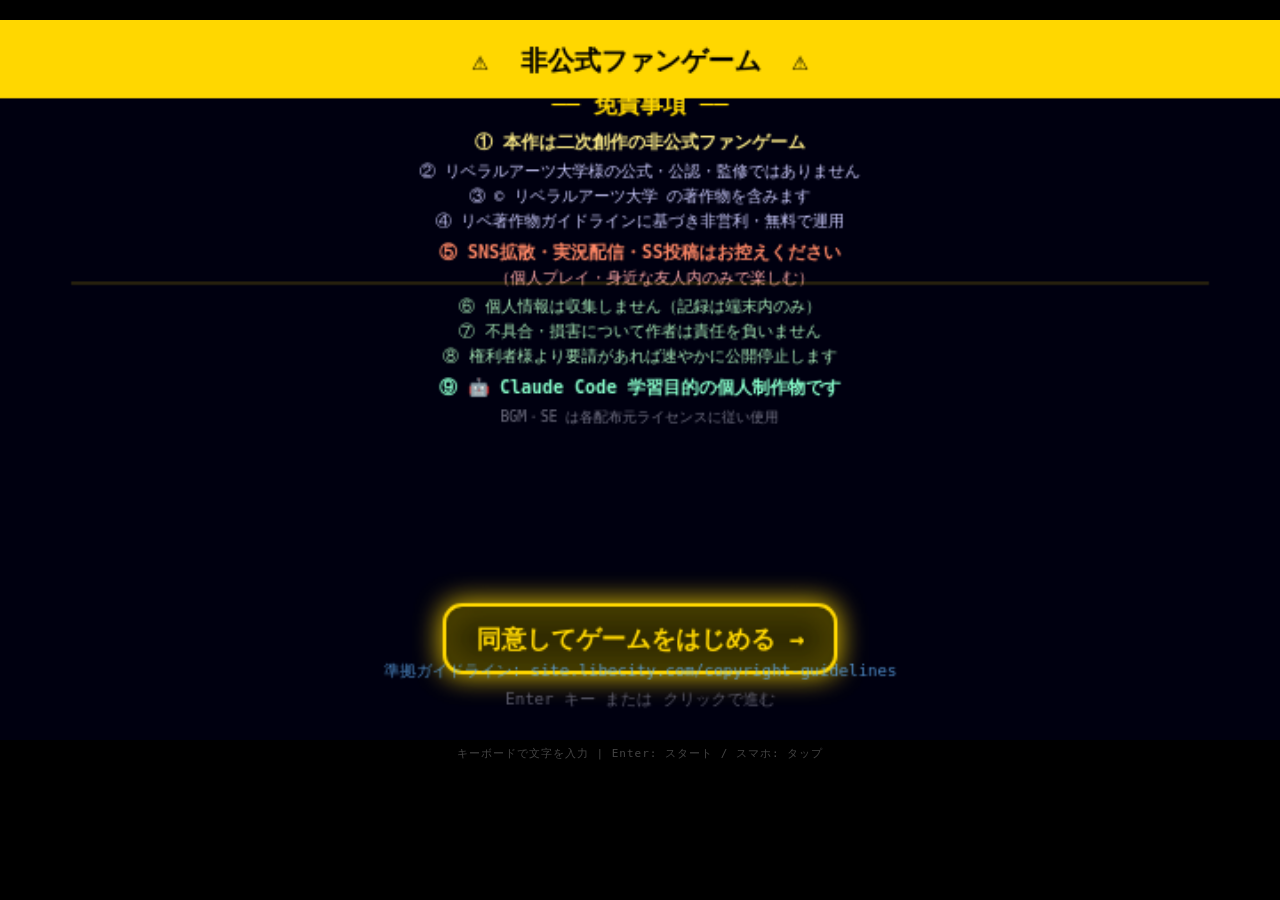
==== commit 16e1cecb: "v2.7: 👹 鬼キル鬼デスモード（HARDクリア後解放・隠し要素ヒント付き） オーナー指示: 1. ハードクリアで鬼キル鬼デスモード解放 2. 隠しステージ存在を匂わせるタイトル画面  実装: - " ====
--- a/index.html
+++ b/index.html
@@ -270,6 +270,8 @@
   {id:'samurai',name:'武士道',desc:'Hardで継続せず潔く敗北'},
   {id:'perfect5',name:'パーフェクト5連',desc:'5連続でPERFECT WORD達成'},
   {id:'miracle',name:'奇跡の復活',desc:'倒れる寸前で立ち上がった！'},
+  {id:'oni_unlocked',name:'👹 鬼モード解放',desc:'HARDをクリアした！'},
+  {id:'oni_clear',name:'⚡ 鬼神',desc:'鬼キル鬼デスモードを制覇！'},
 ];
 // ── 5つの力バッジ（貯・稼・増・守・使）──
 const POWER_BADGES=[
@@ -729,6 +731,10 @@
     title:'経済的自由人 〜FIRE達成〜',titleCol:'#FFD700',
     msg1:'おめでとう！本物の経済的自由人や！',
     msg2:'自由な人生は自分で設計するもんやで〜。借金なんかすんじゃねえ！'},
+  oni:   {label:'👹 鬼',  hpMul:0.55,atkMul:3.0,intervalMul:0.55,playerHp:40,col:'#ff00ff',
+    title:'⚡ 鬼神 〜経済自由を超越せし者〜',titleCol:'#ff66ff',
+    msg1:'お前は…もう人間やない！',
+    msg2:'鬼神の領域や。誰もここまで来れんで…君は伝説や。'},
 };
 let selectedDiff='normal';
 
@@ -2435,7 +2441,15 @@
 }
 
 // ── タイトル画面（格好良くリニューアル）──
-const DIFF_OPTS=['easy','normal','hard'];
+// 鬼モードはHARDクリア後に解放（ブラウザ個別のlocalStorage管理）
+function isOniUnlocked(){try{return localStorage.getItem('vitaminD_oniUnlocked')==='1';}catch(e){return false;}}
+function unlockOniMode(){
+  if(isOniUnlocked())return;
+  try{localStorage.setItem('vitaminD_oniUnlocked','1');}catch(e){}
+  unlockAchievement('oni_unlocked');
+}
+function getDiffOpts(){return isOniUnlocked()?['easy','normal','hard','oni']:['easy','normal','hard'];}
+const DIFF_OPTS=['easy','normal','hard']; // 互換のため残存（getDiffOptsを優先）
 const TITLE_QUOTES=[
   '今日が人生で一番若い日！',
   '借金なんかすんじゃねえ！',
@@ -2486,8 +2500,8 @@
   '諦めたらそこで終わりやで！',
 ];
 // ── バージョン情報（タイトル右下表示用）──
-const GAME_VERSION='v2.6.1';
-const GAME_LAST_UPDATE='2026-05-14 02:15';
+const GAME_VERSION='v2.7';
+const GAME_LAST_UPDATE='2026-05-14 02:30';
 // ── 📚 過去の名言（クリア時にランダム表示・著作物名と短い格言）──
 const BOOK_QUOTES=[
   {book:'7つの習慣',  quote:'最優先事項を優先する。',                author:'スティーブン・コヴィー'},
@@ -2661,18 +2675,44 @@
   ctx.fillText('TYPING FIGHTER',W/2,H/2+16);ctx.shadowBlur=0;
   // サブコピー
   ctx.fillStyle='rgba(180,160,255,0.8)';ctx.font='13px monospace';
-  ctx.fillText('〜 全5ステージ・お金持ち山を目指せ！〜',W/2,H/2+44);
-  // 難易度ボタン
-  const btnW=92,btnH=30,btnY=H/2+66,gap=12;const totalBtnW=DIFF_OPTS.length*(btnW+gap)-gap;
-  DIFF_OPTS.forEach((d,i)=>{
+  ctx.fillText(isOniUnlocked()?'〜 全5ステージ + 👹隠し鬼モード解禁中 〜':'〜 全5ステージ・お金持ち山を目指せ！〜',W/2,H/2+44);
+  // 難易度ボタン（鬼モードがあれば4個、なければ3個）
+  const opts=getDiffOpts();
+  const btnW=opts.length>=4?76:92,btnH=30,btnY=H/2+66,gap=10;
+  const totalBtnW=opts.length*(btnW+gap)-gap;
+  opts.forEach((d,i)=>{
     const dd=DIFFICULTY_DEFS[d];const bx=W/2-totalBtnW/2+i*(btnW+gap);const sel=selectedDiff===d;
-    ctx.fillStyle=sel?dd.col:'rgba(20,20,40,0.92)';ctx.strokeStyle=sel?dd.col:'rgba(150,150,185,0.4)';ctx.lineWidth=sel?2.2:1;
+    const isOni=d==='oni';
+    // 鬼モードは脈動表現
+    if(isOni){
+      const pulse=Math.sin(t*0.1)*0.4+0.6;
+      ctx.shadowBlur=sel?28*pulse:14*pulse;ctx.shadowColor='#ff00ff';
+    }
+    ctx.fillStyle=sel?dd.col:'rgba(20,20,40,0.92)';ctx.strokeStyle=sel?dd.col:(isOni?'rgba(255,0,255,0.8)':'rgba(150,150,185,0.4)');ctx.lineWidth=sel?2.2:(isOni?1.5:1);
     ctx.shadowBlur=sel?18:0;ctx.shadowColor=dd.col;
     ctx.beginPath();ctx.roundRect(bx,btnY,btnW,btnH,8);ctx.fill();ctx.stroke();ctx.shadowBlur=0;
-    ctx.fillStyle=sel?'#000':'rgba(200,200,222,0.85)';ctx.font=`bold ${sel?13:11}px monospace`;ctx.textAlign='center';
+    ctx.fillStyle=sel?'#000':(isOni?'#ff66ff':'rgba(200,200,222,0.85)');
+    ctx.font=`bold ${sel?12:10}px "Hiragino Sans","Yu Gothic",monospace`;ctx.textAlign='center';
     ctx.fillText(dd.label,bx+btnW/2,btnY+20);
   });
   ctx.fillStyle='rgba(140,140,175,0.5)';ctx.font='9px monospace';ctx.textAlign='center';ctx.fillText('← → で難易度選択',W/2,H/2+108);
+  // 鬼モード未解放時のヒント表示（含みを持たせる）
+  if(!isOniUnlocked()){
+    const hintBlink=0.5+0.5*Math.sin(t*0.07);
+    ctx.fillStyle=`rgba(255,80,180,${0.35+0.4*hintBlink})`;
+    ctx.font='bold 9px "Hiragino Sans","Yu Gothic",monospace';
+    ctx.shadowBlur=10*hintBlink;ctx.shadowColor='#ff00ff';
+    ctx.fillText('👹 ???モードは謎に包まれている… [HARD FIRE達成で解放]',W/2,H/2+122);
+    ctx.shadowBlur=0;
+  }else{
+    // 解放済みなら自慢気な表記
+    const proudBlink=0.6+0.4*Math.sin(t*0.1);
+    ctx.fillStyle=`rgba(255,0,255,${proudBlink})`;
+    ctx.font='bold 9px "Hiragino Sans","Yu Gothic",monospace';
+    ctx.shadowBlur=8;ctx.shadowColor='#ff00ff';
+    ctx.fillText('👹 鬼キル鬼デスモード 解放中！',W/2,H/2+122);
+    ctx.shadowBlur=0;
+  }
   // PRESS ENTER（派手にパルス）
   if(Math.floor(t/22)%2===0){
     const pe=`hsl(${(t*2)%360},100%,75%)`;
@@ -3373,7 +3413,19 @@
     if(G.phase==='title'){stopChip();shohouWordIdx=0;shohouCount=0;G.continuesUsed=0;startStage(0);}
     else if(G.phase==='stageclear'){
       if(G.stageIdx<STAGES.length-1){stopChip();startStage(G.stageIdx+1);}
-      else{stopChip();G.phase='gameclear';SFX.clear();saveHS(G.score,G.comboMax);unlockAchievement('allclear');checkDailyChallenge();setTimeout(()=>startChip('clear'),800);}
+      else{
+        stopChip();G.phase='gameclear';SFX.clear();saveHS(G.score,G.comboMax);
+        unlockAchievement('allclear');checkDailyChallenge();
+        // HARDクリアで鬼モード解放
+        if(selectedDiff==='hard'){
+          unlockOniMode();
+          // タイトル戻り後の鬼モード告知のため一時保持
+          G._oniJustUnlocked=true;
+        }
+        // 鬼モードクリアで oni_clear 解除
+        if(selectedDiff==='oni'){unlockAchievement('oni_clear');}
+        setTimeout(()=>startChip('clear'),800);
+      }
     }
     else if(G.phase==='gameclear'||G.phase==='gameover'){stopChip();G.playerHp=G.playerMaxHp;G.score=0;G.comboMax=0;G.continuesUsed=0;G.phase='title';startChip('title');}
     return;
@@ -3392,9 +3444,10 @@
     startStage(G.stageIdx);return;
   }
   if(G.phase==='title'){
-    const idx=DIFF_OPTS.indexOf(selectedDiff);
-    if(code==='ArrowRight'){selectedDiff=DIFF_OPTS[(idx+1)%DIFF_OPTS.length];SFX.diffChange(selectedDiff);return;}
-    if(code==='ArrowLeft'){selectedDiff=DIFF_OPTS[(idx+DIFF_OPTS.length-1)%DIFF_OPTS.length];SFX.diffChange(selectedDiff);return;}
+    const opts=getDiffOpts();
+    const idx=opts.indexOf(selectedDiff);
+    if(code==='ArrowRight'){selectedDiff=opts[(idx+1)%opts.length];SFX.diffChange(selectedDiff);return;}
+    if(code==='ArrowLeft'){selectedDiff=opts[(idx+opts.length-1)%opts.length];SFX.diffChange(selectedDiff);return;}
   }
   if(G.phase!=='fight')return;
   if(G.hitstop>0||G.shohouIntroTimer>0)return;
@@ -3641,9 +3694,11 @@
   if(G.phase==='title'){
     const rect=cvs.getBoundingClientRect();const scaleX=W/rect.width,scaleY=H/rect.height;
     const mx=(e.clientX-rect.left)*scaleX,my=(e.clientY-rect.top)*scaleY;
-    const btnW=92,btnH=30,btnY=H/2+66,gap=12;const totalBtnW=DIFF_OPTS.length*(btnW+gap)-gap;
+    const opts=getDiffOpts();
+    const btnW=opts.length>=4?76:92,btnH=30,btnY=H/2+66,gap=10;
+    const totalBtnW=opts.length*(btnW+gap)-gap;
     let clicked=false;
-    DIFF_OPTS.forEach((d,i)=>{const bx=W/2-totalBtnW/2+i*(btnW+gap);if(mx>=bx&&mx<=bx+btnW&&my>=btnY&&my<=btnY+btnH){selectedDiff=d;SFX.diffChange(d);clicked=true;}});
+    opts.forEach((d,i)=>{const bx=W/2-totalBtnW/2+i*(btnW+gap);if(mx>=bx&&mx<=bx+btnW&&my>=btnY&&my<=btnY+btnH){selectedDiff=d;SFX.diffChange(d);clicked=true;}});
     if(!clicked){SFX.uiSelect();shohouWordIdx=0;shohouCount=0;startStage(0);}
   }
 });
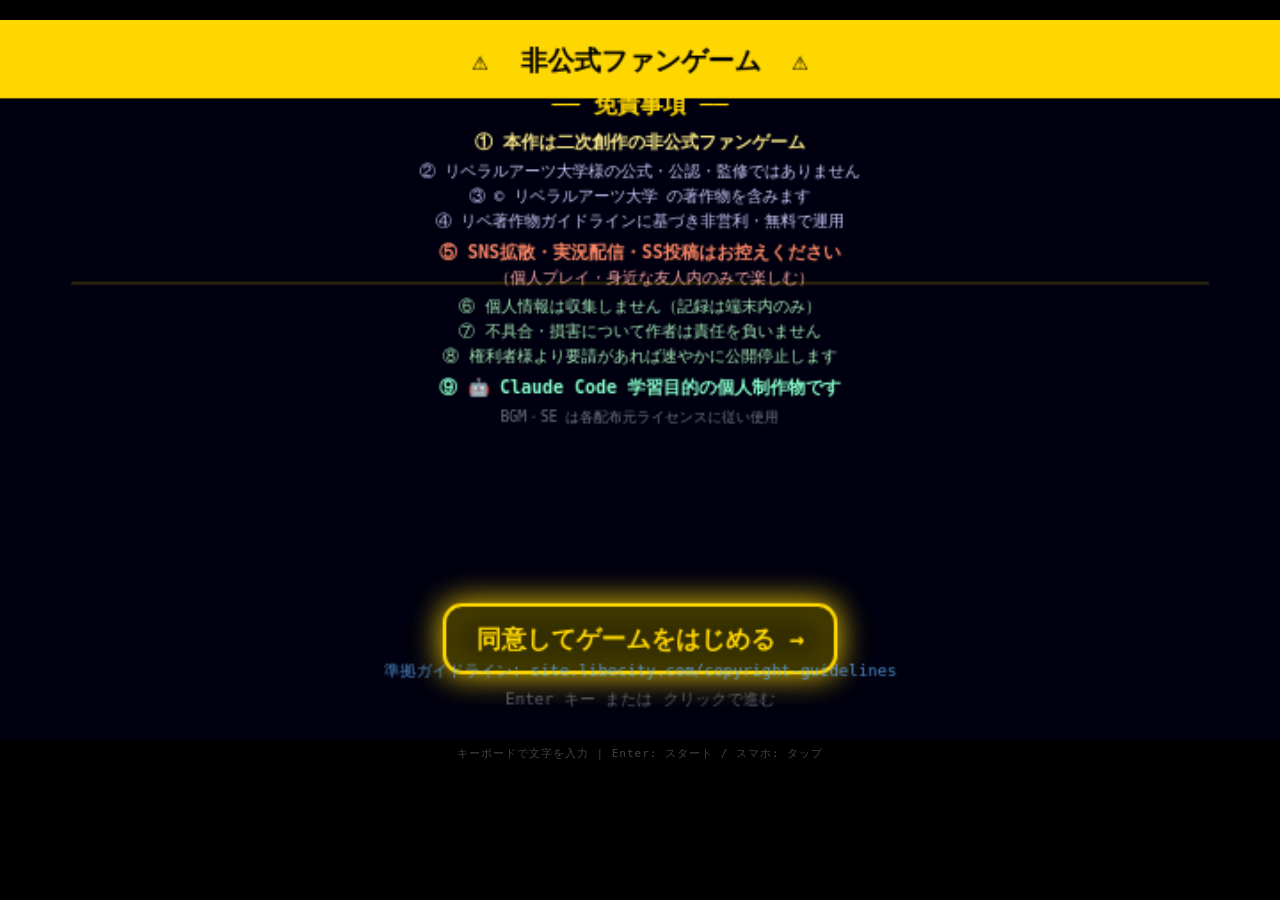
==== commit 409fa32f: "v2.8: コンテンツ大幅拡張＋ステージクリア学長スピーチ＋JST時刻＋perf最適化 📚 BOOK_QUOTES 大幅拡張（22→55名言）: - 7つの習慣 +1 / 嫌われる勇気 +1 / 夢か" ====
--- a/index.html
+++ b/index.html
@@ -2498,34 +2498,79 @@
   '失敗は最高の学びやで！',
   'まだいける！集中せえ！',
   '諦めたらそこで終わりやで！',
+  '深呼吸や！焦りは禁物やで！',
+  'コツコツが最強や！',
+];
+// ── ステージクリア時の学長勝利スピーチ ──
+const LION_VICTORY_LINES=[
+  ['よっしゃ！詐欺キノコ撃退や！','楽して稼ぐ毒に騙されたらアカン！','行動した者だけが報われるんや！'],
+  ['詐欺師に勝った！冷静な判断や！','「うまい話」は罠や。覚えとき！','疑う力も生きる力やで！'],
+  ['保険販売員撃破や！','不要な保険は人生のコストや！','掛け捨てで十分な場合が多いで！'],
+  ['悪徳FPに勝った！','手数料3%は論外や！','インデックスファンドが最強や！'],
+  ['ブラック学長を倒した！','お前はもう本物の自由人や！','「今日が人生で一番若い日」や！'],
 ];
 // ── バージョン情報（タイトル右下表示用）──
-const GAME_VERSION='v2.7';
-const GAME_LAST_UPDATE='2026-05-14 02:30';
+const GAME_VERSION='v2.8';
+// 最終更新時刻（手動更新・JST 日本時間）
+const GAME_LAST_UPDATE='2026-05-14 05:30 JST';
 // ── 📚 過去の名言（クリア時にランダム表示・著作物名と短い格言）──
 const BOOK_QUOTES=[
   {book:'7つの習慣',  quote:'最優先事項を優先する。',                author:'スティーブン・コヴィー'},
   {book:'7つの習慣',  quote:'終わりを思い描くことから始める。',    author:'スティーブン・コヴィー'},
   {book:'7つの習慣',  quote:'まず理解に徹し、そして理解される。',  author:'スティーブン・コヴィー'},
   {book:'7つの習慣',  quote:'WIN-WINを考える。',                  author:'スティーブン・コヴィー'},
+  {book:'7つの習慣',  quote:'刃を研ぐ時間を持て。',                author:'スティーブン・コヴィー'},
   {book:'嫌われる勇気',quote:'幸福とは、他者貢献のことである。',  author:'アドラー心理学'},
   {book:'嫌われる勇気',quote:'課題を分離せよ。',                  author:'アドラー心理学'},
   {book:'嫌われる勇気',quote:'人生は連続する刹那である。',        author:'アドラー心理学'},
+  {book:'嫌われる勇気',quote:'すべての悩みは対人関係の悩みである。',author:'アドラー心理学'},
   {book:'夢をかなえるゾウ',quote:'今すぐできることをやれ。',     author:'水野敬也'},
+  {book:'夢をかなえるゾウ',quote:'靴を磨け。最も近い場所を整えよ。',author:'水野敬也'},
   {book:'金持ち父さん貧乏父さん',quote:'資産を買い、負債を買うな。',author:'ロバート・キヨサキ'},
   {book:'金持ち父さん貧乏父さん',quote:'お金のために働くな、お金に働かせよ。',author:'ロバート・キヨサキ'},
+  {book:'金持ち父さん貧乏父さん',quote:'家は資産ではない、負債である。',author:'ロバート・キヨサキ'},
   {book:'思考は現実化する',quote:'明確な目標を持て、必ず実現する。',author:'ナポレオン・ヒル'},
   {book:'人を動かす',  quote:'相手の立場から物事を見よ。',         author:'D・カーネギー'},
+  {book:'人を動かす',  quote:'重要感を与えよ。',                   author:'D・カーネギー'},
   {book:'道は開ける',  quote:'今日一日を生きよ。',                 author:'D・カーネギー'},
+  {book:'道は開ける',  quote:'運命のレモンをレモネードに変えよ。', author:'D・カーネギー'},
   {book:'バビロンの大富豪',quote:'収入の10分の1を貯めよ。',       author:'ジョージ・S・クレイソン'},
   {book:'バビロンの大富豪',quote:'欲望に優先順位をつけよ。',     author:'ジョージ・S・クレイソン'},
+  {book:'バビロンの大富豪',quote:'貯めた金に働かせよ。',         author:'ジョージ・S・クレイソン'},
   {book:'論語',        quote:'過ちて改めざる、これを過ちという。',author:'孔子'},
   {book:'論語',        quote:'学んで思わざれば則ち罔し。',         author:'孔子'},
+  {book:'論語',        quote:'己の欲せざる所、人に施すなかれ。',   author:'孔子'},
   {book:'方丈記',      quote:'ゆく河の流れは絶えずして…',         author:'鴨長明'},
   {book:'武士道',      quote:'恥を知れば、強くなれる。',           author:'新渡戸稲造'},
   {book:'スラムダンク',quote:'諦めたらそこで試合終了ですよ。',    author:'安西先生'},
   {book:'銀河鉄道の夜',quote:'本当のさいわいは、人のために生きること。',author:'宮沢賢治'},
   {book:'GIVE & TAKE',quote:'ギバーが最後に成功する。',           author:'アダム・グラント'},
+  {book:'ファクトフルネス',quote:'世界はあなたが思うより良い。', author:'ハンス・ロスリング'},
+  {book:'サピエンス全史',quote:'虚構が人類を結びつけた。',       author:'ユヴァル・ノア・ハラリ'},
+  {book:'LIFE SHIFT',quote:'人生は3ステージから100年へ。',       author:'リンダ・グラットン'},
+  {book:'ホモ・デウス',quote:'幸福は内側からくる。',             author:'ユヴァル・ノア・ハラリ'},
+  {book:'1分間マネジャー',quote:'目標を1つに絞れ。',             author:'K・ブランチャード'},
+  {book:'ザ・ゴール',  quote:'制約条件を見つけ集中せよ。',         author:'エリヤフ・ゴールドラット'},
+  {book:'チーズはどこへ消えた？',quote:'変化を恐れず、楽しめ。',   author:'スペンサー・ジョンソン'},
+  {book:'孫子の兵法',  quote:'戦わずして勝つが最善。',             author:'孫武'},
+  {book:'孫子の兵法',  quote:'敵を知り己を知れば百戦危うからず。',author:'孫武'},
+  {book:'マネジメント',quote:'顧客の創造が事業の目的。',         author:'P・ドラッカー'},
+  {book:'プロフェッショナルの条件',quote:'強みに集中せよ。',     author:'P・ドラッカー'},
+  {book:'宮本武蔵',    quote:'我事に於いて後悔せず。',            author:'吉川英治'},
+  {book:'坂の上の雲',  quote:'まことに小さな国が、開花期を迎える。',author:'司馬遼太郎'},
+  {book:'竜馬がゆく',  quote:'世に生を得るは事を成すにあり。',     author:'司馬遼太郎'},
+  {book:'夜と霧',      quote:'生きる意味は、見出すものである。',   author:'V・E・フランクル'},
+  {book:'幸福論',      quote:'幸福は習慣でできている。',           author:'アラン'},
+  {book:'マインドセット',quote:'能力は伸ばせる、と信じよ。',     author:'キャロル・ドゥエック'},
+  {book:'GRIT',        quote:'やり抜く力こそ才能である。',         author:'アンジェラ・ダックワース'},
+  {book:'ザ・シークレット',quote:'求めよ、信じよ、受け取れ。',   author:'ロンダ・バーン'},
+  {book:'エッセンシャル思考',quote:'より少なく、しかしより良く。',author:'グレッグ・マキューン'},
+  {book:'デール・カーネギーの言葉',quote:'笑顔は1セントもかからない。',author:'D・カーネギー'},
+  {book:'マーフィーの法則',quote:'信じれば叶う、潜在意識は万能。',author:'ジョセフ・マーフィー'},
+  {book:'反省・改善の名言',quote:'今日が人生で一番若い日や。',   author:'両学長'},
+  {book:'両学長の教え',quote:'借金なんかすんじゃねえ！',         author:'両学長'},
+  {book:'両学長の教え',quote:'副業で複数の収入の柱を作れ。',     author:'両学長'},
+  {book:'両学長の教え',quote:'貯める・稼ぐ・増やす・守る・使う。',author:'両学長'},
 ];
 // ── 難易度別 Continue 設定（テーマ・コスト・名言）──
 const CONTINUE_CONFIG={
@@ -2574,9 +2619,13 @@
   {name:'両学長の極意',     icon:'🦁',col:'#FFD700',quote:'今日が人生で一番若い日！',sub:'最後の切り札・必ず立ち上がれ',hpMul:1.50,costMul:0.40,speak:'今日が人生で一番若い日や！'},
 ];
 function pickBookQuote(){
-  // クリア時のスコア＋ステージで安定的に選定
-  const seed=(G.score+G.stageIdx*101+G.comboMax*7)%BOOK_QUOTES.length;
-  return BOOK_QUOTES[Math.abs(seed)];
+  // パフォーマンス：phase遷移時のscore値でキャッシュ
+  const cacheKey=`${G.score}_${G.stageIdx}_${G.comboMax}_${G.phase}`;
+  if(G._cachedQuoteKey===cacheKey&&G._cachedQuote)return G._cachedQuote;
+  const seed=Math.abs(G.score+G.stageIdx*101+G.comboMax*7)%BOOK_QUOTES.length;
+  G._cachedQuote=BOOK_QUOTES[seed];
+  G._cachedQuoteKey=cacheKey;
+  return G._cachedQuote;
 }
 // ── 敵ラッシュ（HP30%以下で発動・各ステージ固有の必殺コンボ）──
 const ENEMY_RUSH={
@@ -3586,7 +3635,15 @@
     if(G.stageNoDamage)unlockAchievement('nodamage');
     for(let i=0;i<32;i++)setTimeout(()=>coinBurst(Math.random()*W,Math.random()*H*0.5),i*55);
     setBGMPitch(1.0);stopBGM();
-    setTimeout(()=>{G.phase='stageclear';SFX.stageClear();startChip('clear');},2700);
+    setTimeout(()=>{
+      G.phase='stageclear';SFX.stageClear();startChip('clear');
+      // 学長の勝利スピーチ
+      const lines=LION_VICTORY_LINES[G.stageIdx]||[];
+      if(lines.length>0){
+        const line=lines[Math.floor(Math.random()*lines.length)];
+        if(SFX&&SFX.speak)SFX.speak(line,{rate:1.1,pitch:0.9,volume:0.9});
+      }
+    },2700);
   }else{nextWord();}
 }
 
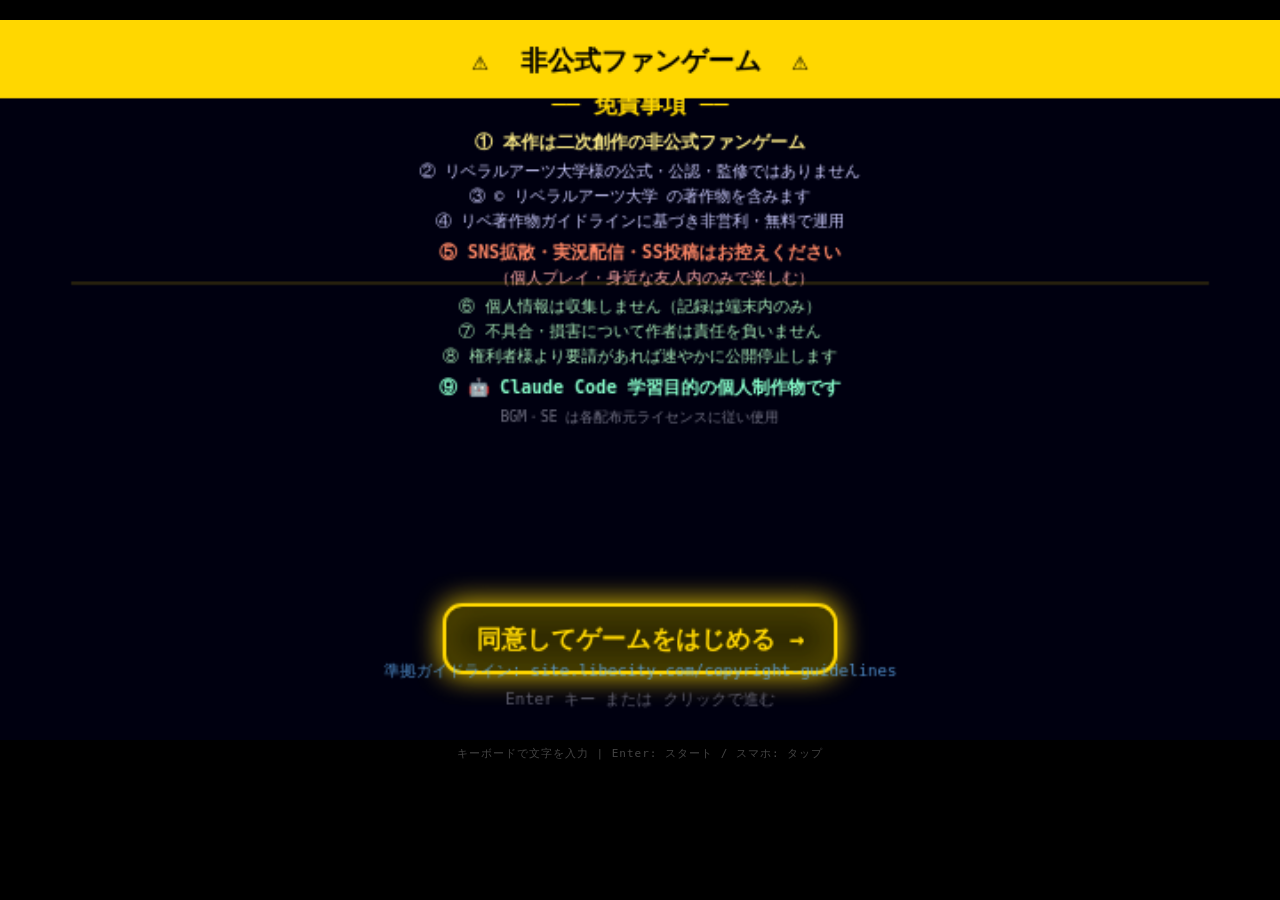
==== commit cdb9a7ce: "v2.8.1: 状態リセット強化＋TTSキャンセル タイトル戻り時/即リスタート時: - speechSynthesis.cancel() でTTS残音をキャンセル - _bestSaved, _ca" ====
--- a/index.html
+++ b/index.html
@@ -3459,7 +3459,13 @@
   if(code==='Enter'){
     if(G.phase==='disclaimer'){G.phase='modeselect';return;}
     if(G.phase==='modeselect'){G.phase='title';startChip('title');return;}
-    if(G.phase==='title'){stopChip();shohouWordIdx=0;shohouCount=0;G.continuesUsed=0;startStage(0);}
+    if(G.phase==='title'){
+      stopChip();
+      if('speechSynthesis' in window)window.speechSynthesis.cancel();
+      shohouWordIdx=0;shohouCount=0;G.continuesUsed=0;
+      G._bestSaved=false;G._cachedQuote=null;shohouTimer=0;
+      startStage(0);
+    }
     else if(G.phase==='stageclear'){
       if(G.stageIdx<STAGES.length-1){stopChip();startStage(G.stageIdx+1);}
       else{
@@ -3476,7 +3482,13 @@
         setTimeout(()=>startChip('clear'),800);
       }
     }
-    else if(G.phase==='gameclear'||G.phase==='gameover'){stopChip();G.playerHp=G.playerMaxHp;G.score=0;G.comboMax=0;G.continuesUsed=0;G.phase='title';startChip('title');}
+    else if(G.phase==='gameclear'||G.phase==='gameover'){
+      stopChip();
+      if('speechSynthesis' in window)window.speechSynthesis.cancel(); // TTS残り音をキャンセル
+      G.playerHp=G.playerMaxHp;G.score=0;G.comboMax=0;G.continuesUsed=0;
+      G._bestSaved=false;shohouTimer=0; // QA-B3,B4対策
+      G.phase='title';startChip('title');
+    }
     return;
   }
   // Continue画面: Y=継続 / N or Escape=諦める
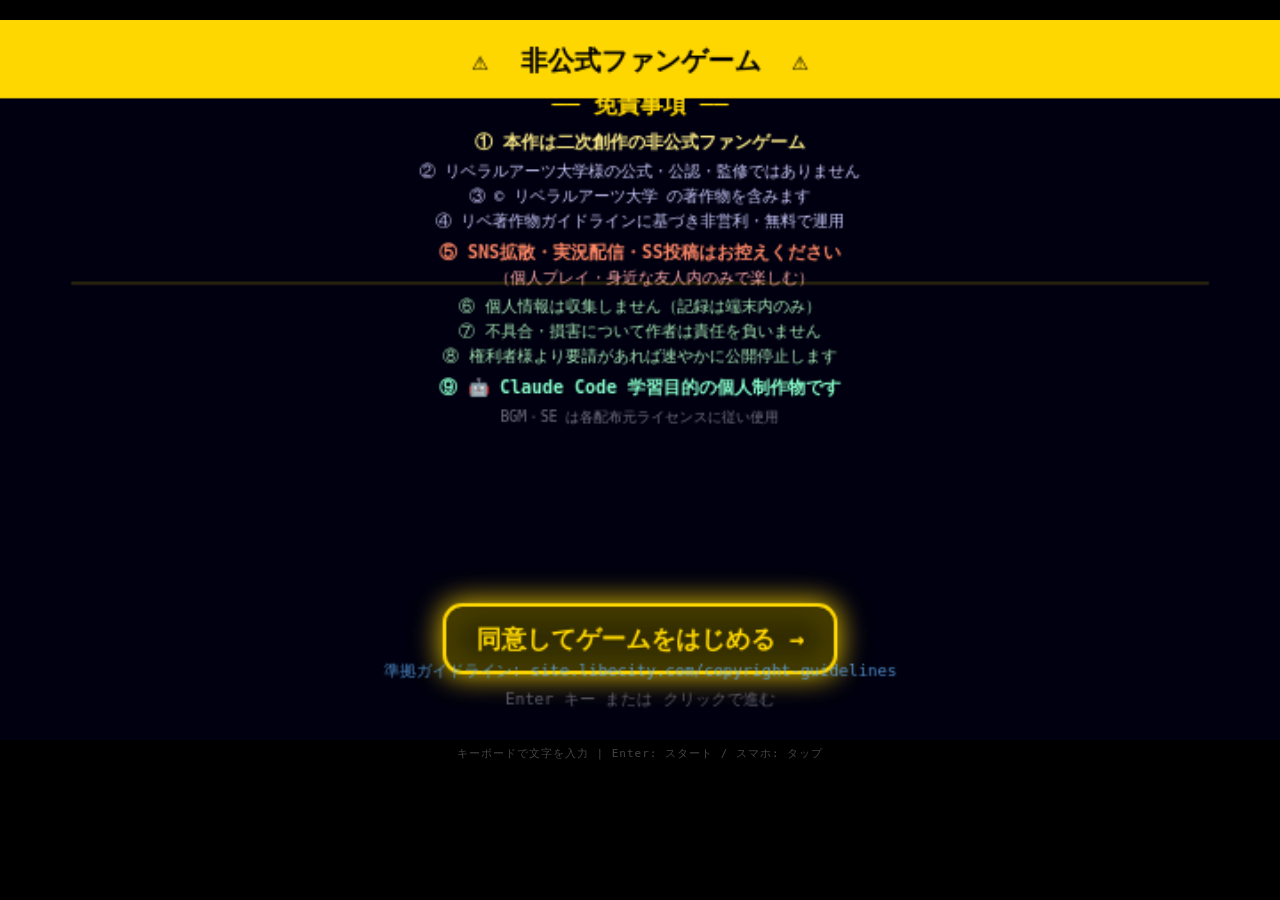
==== commit 5782b6cd: "v2.9: 研究2チーム提案を統合実装（3つ星評価/居合一閃/STREAK BROKEN） 🔬 研究チーム① TOP3 すべて統合:  ⭐ 3つ星ステージ評価（TypingClub式）: - calc" ====
--- a/index.html
+++ b/index.html
@@ -1092,6 +1092,46 @@
   panelFlashTimer=8;
   comboPulseTimer=10;
 }
+// 🔨 STREAK BROKEN演出（Nitro Type＋キーボードクラッシャー融合）
+let streakBreakTimer=0;
+let streakBreakCombo=0;
+function streakBreakCheck(comboAtBreak){
+  if(comboAtBreak>=10){
+    streakBreakTimer=70;
+    streakBreakCombo=comboAtBreak;
+    flash('#ff3344',0.6);
+    // 中量〜大量のクラッシュ
+    if(comboAtBreak>=50){
+      shake(18);
+      if(SFX&&SFX.missCounterAtk)SFX.missCounterAtk();
+    }
+  }
+}
+function drawStreakBreak(){
+  if(streakBreakTimer<=0)return;
+  streakBreakTimer--;
+  const t=streakBreakTimer,mt=70;
+  const age=mt-t;
+  const fadeOut=t<20?t/20:1;
+  ctx.save();
+  ctx.globalAlpha=fadeOut;
+  ctx.textAlign='center';
+  // ガラス割れ風の影レイヤー
+  for(let i=0;i<3;i++){
+    const ox=(Math.random()-0.5)*10,oy=(Math.random()-0.5)*10;
+    ctx.fillStyle=`rgba(255,${40+i*30},60,0.5)`;
+    ctx.shadowBlur=18;ctx.shadowColor='#ff0033';
+    ctx.font='bold 38px "Hiragino Sans","Yu Gothic",monospace';
+    ctx.fillText('STREAK BROKEN！',W/2+ox,H/2-40+oy);
+  }
+  ctx.fillStyle='#fff';ctx.shadowColor='#ff3366';
+  ctx.fillText('STREAK BROKEN！',W/2,H/2-40);
+  ctx.font='bold 16px "Hiragino Sans","Yu Gothic",monospace';
+  ctx.fillStyle='#ff6688';
+  ctx.fillText(`${streakBreakCombo}コンボが途切れた…`,W/2,H/2-10);
+  ctx.shadowBlur=0;
+  ctx.restore();
+}
 // 打鍵速度に応じたダメージ倍率（タグ付き）
 function calcSpeedDmgMul(){
   const now=performance.now();
@@ -2510,9 +2550,9 @@
   ['ブラック学長を倒した！','お前はもう本物の自由人や！','「今日が人生で一番若い日」や！'],
 ];
 // ── バージョン情報（タイトル右下表示用）──
-const GAME_VERSION='v2.8';
+const GAME_VERSION='v2.9';
 // 最終更新時刻（手動更新・JST 日本時間）
-const GAME_LAST_UPDATE='2026-05-14 05:30 JST';
+const GAME_LAST_UPDATE='2026-05-14 06:00 JST';
 // ── 📚 過去の名言（クリア時にランダム表示・著作物名と短い格言）──
 const BOOK_QUOTES=[
   {book:'7つの習慣',  quote:'最優先事項を優先する。',                author:'スティーブン・コヴィー'},
@@ -2845,26 +2885,54 @@
 }
 
 // ── ステージクリア ──
+// ── 3つ星評価（TypingClub式・パクリ研究③TOP1）──
+function calcStarRating(){
+  // 速度★: WPM/精度: ミス無し/コンボ★: 最大コンボ
+  const wpm=G.currentWpm||0;
+  const noDamage=G.stageNoDamage;
+  const maxCombo=G.comboMax||0;
+  const speedStar=wpm>=60?'★':'☆';
+  const accStar=noDamage?'★':'☆';
+  const comboStar=maxCombo>=15?'★':'☆';
+  const count=(wpm>=60?1:0)+(noDamage?1:0)+(maxCombo>=15?1:0);
+  return {speed:speedStar,acc:accStar,combo:comboStar,count};
+}
 function drawStageClear(){
   ctx.fillStyle='rgba(0,0,10,0.75)';ctx.fillRect(0,0,W,H);ctx.textAlign='center';
   const st=STAGES[G.stageIdx];
-  ctx.shadowBlur=32;ctx.shadowColor='#FFD700';ctx.fillStyle='#FFD700';ctx.font='bold 46px "Hiragino Sans","Yu Gothic",monospace';ctx.fillText('STAGE CLEAR!',W/2,H/2-52);ctx.shadowBlur=0;
-  ctx.fillStyle='#fff';ctx.font='18px "Hiragino Sans","Yu Gothic",monospace';ctx.fillText(`${st.enemyName}を倒した！`,W/2,H/2-4);
+  ctx.shadowBlur=32;ctx.shadowColor='#FFD700';ctx.fillStyle='#FFD700';ctx.font='bold 42px "Hiragino Sans","Yu Gothic",monospace';ctx.fillText('STAGE CLEAR!',W/2,H/2-78);ctx.shadowBlur=0;
+  ctx.fillStyle='#fff';ctx.font='16px "Hiragino Sans","Yu Gothic",monospace';ctx.fillText(`${st.enemyName}を倒した！`,W/2,H/2-50);
+  // 3つ星評価
+  const r=calcStarRating();
+  ctx.shadowBlur=14;ctx.shadowColor='#FFD700';
+  ctx.font='bold 32px "Hiragino Sans","Yu Gothic",monospace';
+  ctx.fillStyle=r.count>=3?'#FFD700':(r.count>=2?'#ffaa00':'#aaa');
+  ctx.fillText(`${r.speed} ${r.acc} ${r.combo}`,W/2,H/2-12);
+  ctx.shadowBlur=0;
+  // 評価内訳
+  ctx.fillStyle='rgba(200,210,255,0.85)';ctx.font='10px "Hiragino Sans","Yu Gothic",monospace';
+  ctx.fillText(`速度:${r.speed} (WPM ${G.currentWpm||0}≥60)  精度:${r.acc} (ノーダメ)  コンボ:${r.combo} (最大${G.comboMax}≥15)`,W/2,H/2+8);
+  // 称号
+  if(r.count===3){
+    const proud=Math.sin(G.frameN*0.18)*0.3+0.7;
+    ctx.fillStyle=`rgba(255,215,0,${proud})`;ctx.font='bold 13px "Hiragino Sans","Yu Gothic",monospace';
+    ctx.fillText('🌟 PERFECT STAGE！',W/2,H/2+28);
+  }
+  // 敵セリフ
   const lines=ENEMY_LINES[G.stageIdx]||[];
   if(lines.length>0){
     const lineIdx=Math.floor(G.frameN/110)%lines.length;const msg=lines[lineIdx];
-    const bw=Math.min(380,ctx.measureText(msg).width+44);const bx=W/2-bw/2,by=H/2+22;
-    ctx.fillStyle='rgba(255,255,255,0.93)';ctx.strokeStyle='rgba(200,180,255,0.55)';ctx.lineWidth=1.5;ctx.shadowBlur=7;ctx.shadowColor='rgba(180,140,255,0.45)';
-    ctx.beginPath();ctx.roundRect(bx,by,bw,34,9);ctx.fill();ctx.stroke();ctx.shadowBlur=0;
-    ctx.fillStyle='rgba(255,255,255,0.93)';ctx.beginPath();ctx.moveTo(W/2-10,by+34);ctx.lineTo(W/2,by+48);ctx.lineTo(W/2+10,by+34);ctx.closePath();ctx.fill();
-    ctx.fillStyle='#220033';ctx.font='bold 12px "Hiragino Sans","Yu Gothic",monospace';ctx.textAlign='center';ctx.fillText(msg,W/2,by+23);
-  }
-  // 次のステージ情報
+    const bw=Math.min(380,ctx.measureText(msg).width+44);const bx=W/2-bw/2,by=H/2+44;
+    ctx.fillStyle='rgba(255,255,255,0.93)';ctx.strokeStyle='rgba(200,180,255,0.55)';ctx.lineWidth=1.5;
+    ctx.beginPath();ctx.roundRect(bx,by,bw,26,8);ctx.fill();ctx.stroke();
+    ctx.fillStyle='#220033';ctx.font='bold 11px "Hiragino Sans","Yu Gothic",monospace';ctx.textAlign='center';ctx.fillText(msg,W/2,by+18);
+  }
+  // 次ステージ情報
   if(G.stageIdx<STAGES.length-1){
     const next=STAGES[G.stageIdx+1];
-    ctx.fillStyle='rgba(100,200,255,0.7)';ctx.font='11px monospace';ctx.fillText(`NEXT → ${next.enemyName}`,W/2,H/2+72);
-  }
-  if(Math.floor(G.frameN/25)%2===0){ctx.fillStyle='#aaa';ctx.font='13px monospace';ctx.fillText('[ Enter で次のステージへ ]',W/2,H/2+88);}
+    ctx.fillStyle='rgba(100,200,255,0.7)';ctx.font='10px monospace';ctx.fillText(`NEXT → ${next.enemyName}`,W/2,H/2+84);
+  }
+  if(Math.floor(G.frameN/25)%2===0){ctx.fillStyle='#aaa';ctx.font='12px monospace';ctx.fillText('[ Enter で次のステージへ ]',W/2,H/2+100);}
 }
 
 // ── 金持ち山イラスト（クリア画面背景）──
@@ -3343,6 +3411,7 @@
     drawLionQuote();checkLionHurtQuote();
     if(flashA>0.01){ctx.globalAlpha=flashA;ctx.fillStyle=flashC;ctx.fillRect(0,0,W,H);ctx.globalAlpha=1;}
     drawLowHpVignette();drawDamageVignette();drawEnemyRush();drawRainbowOverlay();
+    drawStreakBreak();
     drawAchievements();drawCenterBadgePop();drawNonOfficialBadge();
   }
   else if(G.phase==='paused'){drawBG();drawLion(178,222,'idle');drawEnemy(542,222,'idle');drawHUD();drawWordPanel();drawPause();drawAchievements();drawCenterBadgePop();drawNonOfficialBadge();}
@@ -3520,8 +3589,19 @@
   if(key===expected){
     G.typedIndex++;
     SFX.correct(G.typedIndex-1,word.word.length);
+    // 🗡 居合一閃: 長単語(7文字+)の最初を1秒以内に打つとダメージ×2
+    let iaiBonus=1.0;
+    if(G.typedIndex===1&&word.word.length>=7){
+      const reactTime=performance.now()-G.wordStartTime;
+      if(reactTime<1000){
+        iaiBonus=2.0;
+        addDmgNum(W/2,H/2-60,'🗡 居合一閃！','#aaffff',true);
+        flash('#88ddff',0.4);
+        if(SFX&&SFX.combo5)SFX.combo5();
+      }
+    }
     // 1キーごとに実ダメージ（速度ブースト適用）
-    const baseDmg=Math.max(1,Math.floor(word.dmg/word.word.length));
+    const baseDmg=Math.max(1,Math.floor(word.dmg/word.word.length)*iaiBonus);
     const sb=calcSpeedDmgMul();
     const keyDmg=Math.max(1,Math.floor(baseDmg*sb.mul));
     G.enemyHp=Math.max(0,G.enemyHp-keyDmg);
@@ -3537,7 +3617,7 @@
       processWordComplete(word);
     }
   }else{
-    G.wrongFlash=14;G.combo=0;G.comboTimer=0;G.wordMissCount++;G.perfectStreak=0;shake(6);SFX.wrong();wrongBurst(W/2,H-90);
+    streakBreakCheck(G.combo);G.wrongFlash=14;G.combo=0;G.comboTimer=0;G.wordMissCount++;G.perfectStreak=0;shake(6);SFX.wrong();wrongBurst(W/2,H-90);
   }
 }
 function processWordComplete(word){
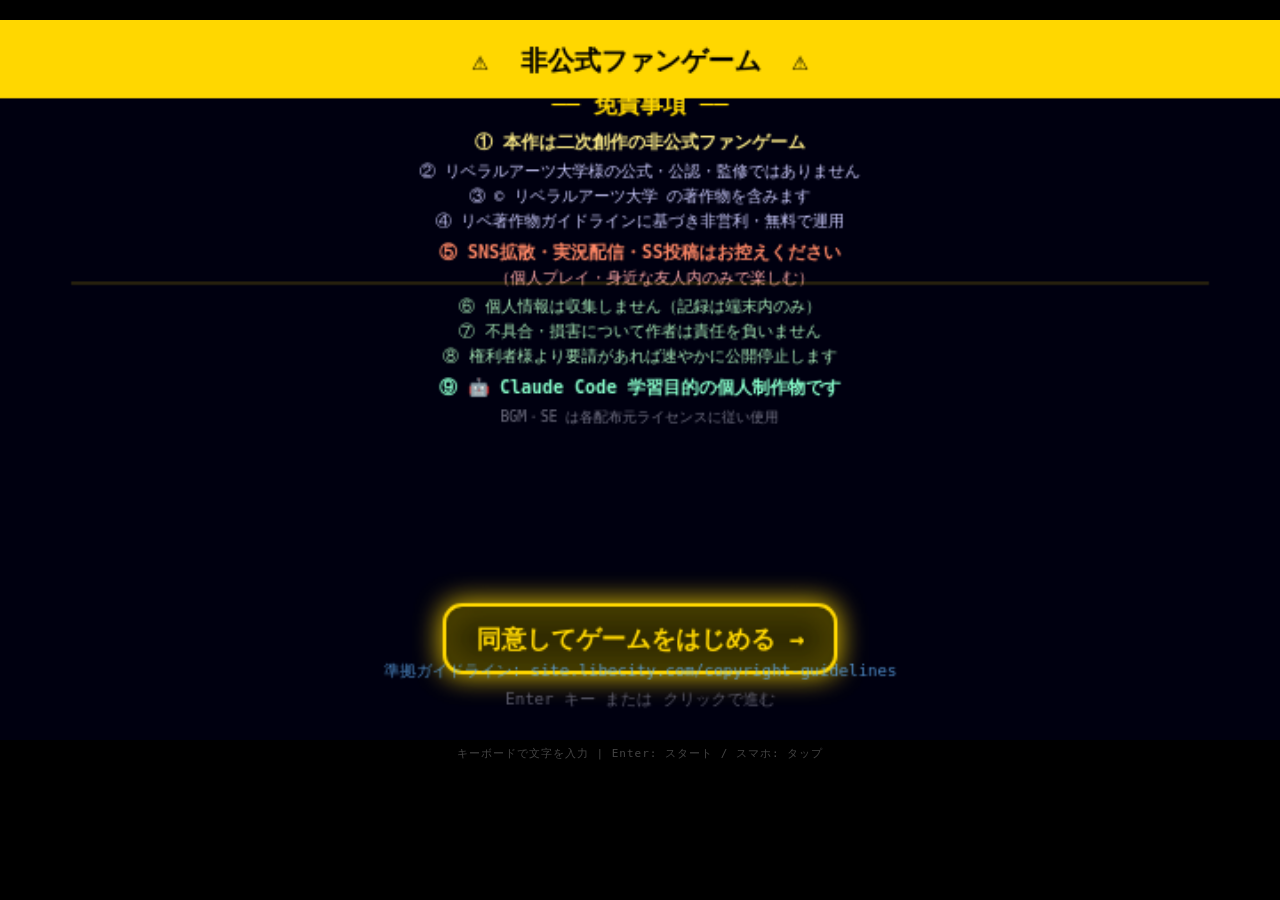
==== commit 805a22bd: "v2.10: 神アイデア＋学長好きなものモチーフ統合 🌍 海外研究TOP3 一部実装: - 3-2-1-GO! カウントダウン演出 (TypeRacer式)   - stageintroの最後1.5秒" ====
--- a/index.html
+++ b/index.html
@@ -885,6 +885,13 @@
     size=Math.max(size,isYaki?22:20);
     color=isYaki?'#d97a2a':'#c4a878';
   }
+  // 🌿 学長の好きなものモチーフ・希少投擲（2%）
+  if(type==='small'&&Math.random()<0.02){
+    const r=Math.random();
+    if(r<0.33){type='yakusou';size=24;color='#66cc66';}     // やくそう（RPG風）
+    else if(r<0.66){type='kenjabook';size=26;color='#aa88ff';} // 賢者の書（学習）
+    else {type='pokemarche';size=22;color='#ff66aa';}        // 四次元バッグ風
+  }
   const speed=type==='critical'?14:type==='big'?18:30;
   const totalDist=Math.sqrt((tx-x)**2+(ty-y)**2);
   const flightFrames=Math.max(8,totalDist/speed);
@@ -973,6 +980,57 @@
   // テクスチャ（縁）
   ctx.strokeStyle='rgba(90,60,30,0.6)';ctx.lineWidth=1;
   ctx.beginPath();ctx.ellipse(0,0,r,r*0.7,0,0,Math.PI*2);ctx.stroke();
+  ctx.restore();
+}
+// ── 🌿 やくそう（RPG風の薬草）──
+function drawYakusou(x,y,r,rot){
+  ctx.save();ctx.translate(x,y);ctx.rotate(rot*0.15);
+  ctx.shadowBlur=10;ctx.shadowColor='#88ff88';
+  // 葉っぱ3枚
+  ctx.fillStyle='#66cc66';
+  for(let i=0;i<3;i++){
+    const ang=i*Math.PI*2/3-Math.PI/2;
+    const lx=Math.cos(ang)*r*0.4,ly=Math.sin(ang)*r*0.4;
+    ctx.beginPath();ctx.ellipse(lx,ly,r*0.5,r*0.25,ang,0,Math.PI*2);ctx.fill();
+  }
+  // 中心の実
+  ctx.fillStyle='#aaffaa';ctx.shadowBlur=0;
+  ctx.beginPath();ctx.arc(0,0,r*0.3,0,Math.PI*2);ctx.fill();
+  ctx.restore();
+}
+// ── 📕 賢者の書（学習モチーフ）──
+function drawKenjabook(x,y,r,rot){
+  ctx.save();ctx.translate(x,y);ctx.rotate(rot*0.1);
+  ctx.shadowBlur=10;ctx.shadowColor='#aa88ff';
+  // 本の表紙
+  ctx.fillStyle='#5544aa';
+  ctx.fillRect(-r,-r*0.7,r*2,r*1.4);
+  ctx.shadowBlur=0;
+  // ページ
+  ctx.fillStyle='#fffacc';ctx.fillRect(-r*0.85,-r*0.55,r*1.7,r*1.1);
+  // ライン
+  ctx.strokeStyle='#aa88ff';ctx.lineWidth=1;
+  for(let i=-2;i<=2;i++){ctx.beginPath();ctx.moveTo(-r*0.6,i*r*0.15);ctx.lineTo(r*0.6,i*r*0.15);ctx.stroke();}
+  // ★マーク
+  ctx.fillStyle='#FFD700';ctx.font=`bold ${Math.floor(r*0.5)}px monospace`;ctx.textAlign='center';ctx.textBaseline='middle';
+  ctx.fillText('★',0,0);ctx.textBaseline='alphabetic';
+  ctx.restore();
+}
+// ── 💼 四次元バッグ風（個人事業の道具袋）──
+function drawPokemarche(x,y,r,rot){
+  ctx.save();ctx.translate(x,y);ctx.rotate(rot*0.12);
+  ctx.shadowBlur=10;ctx.shadowColor='#ff66aa';
+  // 袋本体（丸み）
+  const g=ctx.createRadialGradient(0,-r*0.3,r*0.1,0,0,r);
+  g.addColorStop(0,'#ffaaee');g.addColorStop(0.6,'#ff66aa');g.addColorStop(1,'#aa3377');
+  ctx.fillStyle=g;
+  ctx.beginPath();ctx.ellipse(0,0,r*0.85,r*0.95,0,0,Math.PI*2);ctx.fill();
+  // 口紐
+  ctx.shadowBlur=0;
+  ctx.fillStyle='#552244';ctx.fillRect(-r*0.85,-r*0.85,r*1.7,r*0.15);
+  // ¥マーク
+  ctx.fillStyle='#FFD700';ctx.font=`bold ${Math.floor(r*0.6)}px "Hiragino Sans",monospace`;ctx.textAlign='center';ctx.textBaseline='middle';
+  ctx.fillText('¥',0,r*0.05);ctx.textBaseline='alphabetic';
   ctx.restore();
 }
 // ── 敵の被弾リアクション（投擲物着弾時にたまに発火） ──
@@ -1029,6 +1087,9 @@
     // 描画（タイプ別に切り替え）
     if(p.type==='yakiimo')drawYakiimo(p.x,p.y,p.size,p.rot);
     else if(p.type==='jagaimo')drawJagaimo(p.x,p.y,p.size,p.rot);
+    else if(p.type==='yakusou')drawYakusou(p.x,p.y,p.size,p.rot);
+    else if(p.type==='kenjabook')drawKenjabook(p.x,p.y,p.size,p.rot);
+    else if(p.type==='pokemarche')drawPokemarche(p.x,p.y,p.size,p.rot);
     else drawKoban(p.x,p.y,p.size,p.rot,p.color);
     return true;
   });
@@ -1856,6 +1917,17 @@
   const dd=DIFFICULTY_DEFS[selectedDiff];
   ctx.fillStyle=dd.col;ctx.font='bold 8px monospace';ctx.textAlign='left';ctx.fillText(`[${dd.label}]`,14,30);
   ctx.fillStyle='rgba(200,180,255,0.55)';ctx.font='8px monospace';ctx.fillText(`STAGE ${G.stageIdx+1}/5`,58,30);
+  // ── Raw WPM（瞬間値）計算と表示 ──
+  // 直近10打鍵の平均間隔から推定
+  const rawWpm=G.lastKeyStrokeAt>0?
+    Math.max(0,Math.floor(60000/(performance.now()-G.lastKeyStrokeAt+50)*0.2)):0;
+  if(rawWpm>0&&G.currentWpm>0){
+    ctx.save();
+    ctx.textAlign='center';
+    ctx.fillStyle='rgba(150,150,170,0.55)';ctx.font='9px monospace';
+    ctx.fillText(`Raw ${rawWpm}`,W/2+58,28);
+    ctx.restore();
+  }
   // ── WPM大型常設表示（中央上部）──
   if(G.currentWpm>0){
     const wpm=G.currentWpm;
@@ -2509,6 +2581,14 @@
   '税金・社会保険、知らんと搾取されるで！',
   '健康・友達・家族も立派な資産や！',
   'いつかやるの「いつか」は、今日や！',
+  '冒険の書はこまめにセーブや！',
+  '勇者は突然強くならん、レベル上げや！',
+  'やくそうは惜しまず使え！',
+  '感謝の正拳突き 一日1万回や！',
+  '四次元ポケットより、副業の柱や！',
+  '伝説の杖より、複利の力や！',
+  '🚂 銀河鉄道に乗って経済自由の旅へ！',
+  '銀河の彼方の星にも、お金の勉強がある！',
 ];
 // ── 敵キャラ別の挑発セリフ（戦闘開始時にランダム表示）──
 const ENEMY_INTRO_LINES=[
@@ -3425,6 +3505,25 @@
       if(SFX&&SFX.fight)SFX.fight();
       flash('#FFD700',0.5);
       addDmgNum(W/2,H/2-30,'⚔ FIGHT！','#FFD700',true);
+    }else if(G.stageIntroTimer<=90){
+      // 3-2-1-GO カウントダウン（最後の1.5秒で）
+      const cdN=Math.ceil(G.stageIntroTimer/30);
+      const cdT=G.stageIntroTimer%30;
+      const scaleIn=Math.max(0,(30-cdT)/30);
+      const scale=0.5+1.5*scaleIn;
+      const alpha=Math.min(1,cdT/12);
+      ctx.save();
+      ctx.translate(W/2,H/2);
+      ctx.scale(scale,scale);
+      ctx.globalAlpha=alpha;
+      ctx.textAlign='center';
+      const col=cdN===1?'#88ff88':(cdN===2?'#ffaa00':'#ff6688');
+      ctx.fillStyle=col;
+      ctx.shadowBlur=24;ctx.shadowColor=col;
+      ctx.font='bold 100px "Hiragino Sans","Yu Gothic",monospace';
+      ctx.fillText(cdN>0?cdN:'GO!',0,30);
+      ctx.shadowBlur=0;
+      ctx.restore();
     }
     else{
       const t=G.stageIntroTimer;const alpha=t>120?Math.min(1,(150-t)/30):t<40?t/40:1;
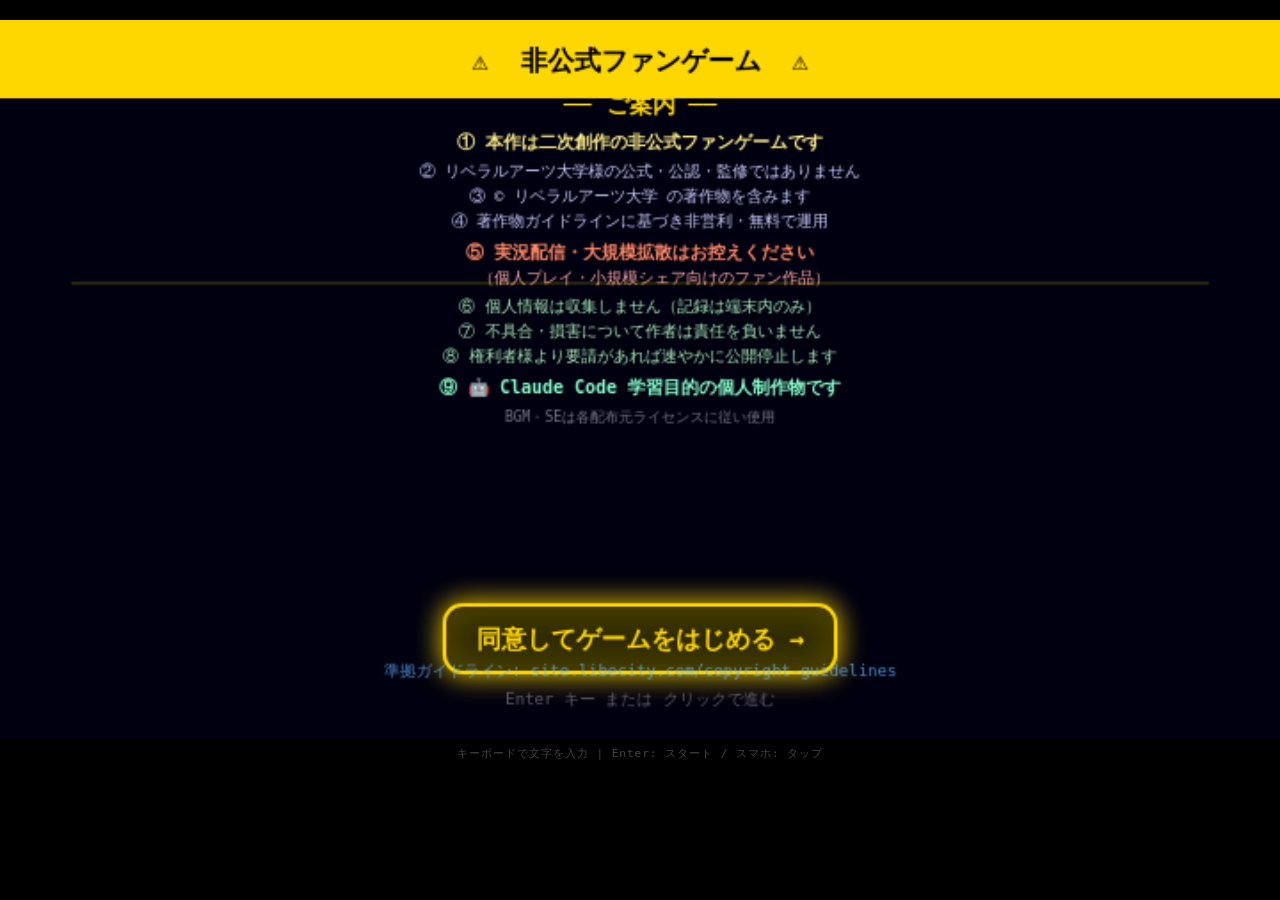
==== commit 5b03b66f: "v2.11: 長文ボス戦＋貧乏谷＋ESC即リトライ＋Top X%＋免責緩和 🔥 長文ボス戦 (Typing of the Dead式・神アイデア#3): - BOSS_PHRASES 各ステージ専用5" ====
--- a/index.html
+++ b/index.html
@@ -1500,6 +1500,10 @@
   const db=(inputMode==='smartphone'&&idx===0)?WORD_DB_KANA:WORD_DB;
   const pool=[...db].slice(lo,Math.min(hi+1,db.length)).sort(()=>Math.random()-0.5);
   G.wordQueue=pool.slice(0,st.wordCount).sort((a,b)=>a.word.length-b.word.length);
+  // ボスフレーズを最終ワードに差し替え（PCモードのみ・スマホ1面はキープ）
+  if(!(inputMode==='smartphone'&&idx===0)&&BOSS_PHRASES[idx]){
+    G.wordQueue[G.wordQueue.length-1]=BOSS_PHRASES[idx];
+  }
   G.wordsLeft=G.wordQueue.length;G.flickTyped='';
   nextWord();
   G.playerHp=dd.playerHp;G.playerMaxHp=dd.playerHp;G.dispPlayerHp=dd.playerHp;
@@ -1996,7 +2000,8 @@
 function drawWordPanel(){
   const word=G.isShohouMode?G.shohouWord:G.currentWord;
   if(!word)return;
-  const pw=460,ph=G.isShohouMode?130:110,px=W/2-pw/2,py=H-138-(G.isShohouMode?15:0);
+  const isBoss=word&&word.isBoss&&!G.isShohouMode;
+  const pw=isBoss?520:460,ph=G.isShohouMode?130:(isBoss?120:110),px=W/2-pw/2,py=H-138-(G.isShohouMode?15:0)-(isBoss?6:0);
   // ── グラスモーフィズム（半透明＋光沢ハイライト＋ボケ枠）──
   ctx.save();
   // 多層背景：奥のぼかしグラデ
@@ -2038,6 +2043,20 @@
     panelFlashTimer--;
   }
   ctx.restore();
+  // 🔥 ボスフレーズ告知ヘッダ
+  if(isBoss){
+    const blink=Math.floor(G.frameN/16)%2===0;
+    ctx.save();
+    ctx.fillStyle=blink?'rgba(255,40,80,0.95)':'rgba(120,20,40,0.95)';
+    ctx.shadowBlur=blink?22:10;ctx.shadowColor='#ff3366';
+    ctx.beginPath();ctx.roundRect(px,py-36,pw,32,8);ctx.fill();
+    ctx.strokeStyle='#ffaaaa';ctx.lineWidth=1.5;
+    ctx.beginPath();ctx.roundRect(px,py-36,pw,32,8);ctx.stroke();
+    ctx.shadowBlur=0;
+    ctx.fillStyle='#fff';ctx.font='bold 13px "Hiragino Sans","Yu Gothic",monospace';ctx.textAlign='center';
+    ctx.fillText('🔥 ボスフレーズ！ノーミスで打ち抜け！🔥',W/2,py-15);
+    ctx.restore();
+  }
   if(G.isShohouMode){
     const blink=Math.floor(G.frameN/18)%2===0;
     ctx.fillStyle='rgba(0,0,0,0.7)';ctx.beginPath();ctx.roundRect(px,py-36,pw,32,8);ctx.fill();
@@ -2482,18 +2501,18 @@
   ctx.fillText('⚠️  非公式ファンゲーム  ⚠️',W/2,28);
   // 本文
   const lines=[
-    {t:'── 免責事項 ──',s:13,c:'#FFD700',b:true,y:52},
-    {t:'① 本作は二次創作の非公式ファンゲーム',s:10,c:'#ffee88',b:true,y:72},
+    {t:'── ご案内 ──',s:13,c:'#FFD700',b:true,y:52},
+    {t:'① 本作は二次創作の非公式ファンゲームです',s:10,c:'#ffee88',b:true,y:72},
     {t:'② リベラルアーツ大学様の公式・公認・監修ではありません',s:9,c:'#ccccff',b:false,y:88},
     {t:'③ © リベラルアーツ大学 の著作物を含みます',s:9,c:'#ccccff',b:false,y:102},
-    {t:'④ リベ著作物ガイドラインに基づき非営利・無料で運用',s:9,c:'#ccccff',b:false,y:116},
-    {t:'⑤ SNS拡散・実況配信・SS投稿はお控えください',s:10,c:'#ff8866',b:true,y:134},
-    {t:'   （個人プレイ・身近な友人内のみで楽しむ）',s:9,c:'#ffaaaa',b:false,y:148},
+    {t:'④ 著作物ガイドラインに基づき非営利・無料で運用',s:9,c:'#ccccff',b:false,y:116},
+    {t:'⑤ 実況配信・大規模拡散はお控えください',s:10,c:'#ff8866',b:true,y:134},
+    {t:'   （個人プレイ・小規模シェア向けのファン作品）',s:9,c:'#ffaaaa',b:false,y:148},
     {t:'⑥ 個人情報は収集しません（記録は端末内のみ）',s:9,c:'#aaeebb',b:false,y:164},
     {t:'⑦ 不具合・損害について作者は責任を負いません',s:9,c:'#aaeebb',b:false,y:178},
     {t:'⑧ 権利者様より要請があれば速やかに公開停止します',s:9,c:'#aaeebb',b:false,y:192},
     {t:'⑨ 🤖 Claude Code 学習目的の個人制作物です',s:10,c:'#88ffcc',b:true,y:210},
-    {t:'BGM・SE は各配布元ライセンスに従い使用',s:8,c:'rgba(180,180,200,0.65)',b:false,y:226},
+    {t:'BGM・SEは各配布元ライセンスに従い使用',s:8,c:'rgba(180,180,200,0.65)',b:false,y:226},
   ];
   lines.forEach(l=>{
     ctx.font=`${l.b?'bold ':''} ${l.s}px "Hiragino Sans","Yu Gothic",monospace`;
@@ -2755,6 +2774,14 @@
   3:{name:'手数料ラッシュ',    icon:'💸',col:'#00ccff',quote:'手数料で吸い尽くす！'},
   4:{name:'先延ばしラッシュ',  icon:'😈',col:'#ff0000',quote:'明日からでええやろ？'},
 };
+// ── 🔥 ボスフレーズ（ステージ最終ワード・長文ミス不可）──
+const BOSS_PHRASES=[
+  {word:'kinokoyamadekogane',jp:'🍄 毒キノコ山を越えて小金持ち街道へ！',dmg:80,isBoss:true},
+  {word:'sagishiwomihayabuchikara',jp:'💰 詐欺師を見抜く力を身につけよ！',dmg:120,isBoss:true},
+  {word:'hokenwoyamerebajiyu',jp:'🛡️ 不要な保険をやめれば自由になれる！',dmg:160,isBoss:true},
+  {word:'indexfundsaikyou',jp:'📈 インデックスファンドが最強なんや！',dmg:200,isBoss:true},
+  {word:'kyougajinseideichibanwakaihi',jp:'🔥 今日が人生で一番若い日や！',dmg:280,isBoss:true},
+];
 // ── 商流拳発動時の前口上（SHOHOU_WORDS順）──
 const SHOHOU_INTRO_LINES=[
   '不要な保険、ぶっ飛ばすで！',
@@ -3175,10 +3202,16 @@
     ctx.fillText(s.v,x+4,y);
   });
   ctx.textAlign='center';
+  // 🌐 Top X% 表示（10FastFingers式）
+  const wpmTier=G.currentWpm>=120?'TOP 0.5%':G.currentWpm>=100?'TOP 2%':G.currentWpm>=80?'TOP 5%':G.currentWpm>=60?'TOP 15%':G.currentWpm>=40?'TOP 40%':'TOP 60%';
+  ctx.fillStyle='rgba(180,255,180,0.9)';ctx.font='bold 11px "Hiragino Sans","Yu Gothic",monospace';
+  ctx.shadowBlur=6;ctx.shadowColor='#88ff88';
+  ctx.fillText(`📊 あなたのWPMは全プレイヤー ${wpmTier} 相当！`,W/2,H/2+72);
+  ctx.shadowBlur=0;
   // 操作ガイド
   if(Math.floor(G.frameN/30)%2===0){
     ctx.fillStyle='#aaa';ctx.font='11px monospace';
-    ctx.fillText('[ Enter でタイトル ／ R で同ステージ即リスタート ]',W/2,H/2+90);
+    ctx.fillText('[ Enter/Esc=タイトル ／ R=同ステージ即リスタート ]',W/2,H/2+90);
   }
   // ベストスコア更新を記録
   if(isNewBest&&!G._bestSaved){
@@ -3325,8 +3358,78 @@
   G.phase='gameover';saveHS(G.score,G.comboMax);startChip('gameover');
   unlockAchievement(conf.declineAch);
 }
+// ── 💸 貧乏谷イラスト（GAME OVER画面背景）──
+function drawPovertyValley(t){
+  // 鈍色の空（曇天）
+  const sky=ctx.createLinearGradient(0,0,0,H*0.6);
+  sky.addColorStop(0,'#1a1418');sky.addColorStop(1,'#3d2a2e');
+  ctx.fillStyle=sky;ctx.fillRect(0,0,W,H);
+  // 雨（縦線）
+  ctx.strokeStyle='rgba(140,150,170,0.35)';ctx.lineWidth=1;
+  for(let i=0;i<70;i++){
+    const rx=((i*97+t*0.6)%W);const ry=((i*131+t*3)%H);
+    ctx.beginPath();ctx.moveTo(rx,ry);ctx.lineTo(rx+3,ry+12);ctx.stroke();
+  }
+  // 谷の輪郭（V字）
+  const valleyTop=H*0.42,valleyBottom=H*0.95,valleyW=W*0.6,valleyCx=W/2;
+  ctx.fillStyle='rgba(20,12,16,0.85)';
+  ctx.beginPath();
+  ctx.moveTo(0,valleyTop);
+  ctx.lineTo(valleyCx-valleyW/2,valleyTop);
+  ctx.lineTo(valleyCx,valleyBottom);
+  ctx.lineTo(valleyCx+valleyW/2,valleyTop);
+  ctx.lineTo(W,valleyTop);
+  ctx.lineTo(W,H);ctx.lineTo(0,H);ctx.closePath();ctx.fill();
+  // 谷縁のリムライト（赤紫）
+  ctx.strokeStyle='rgba(180,60,80,0.7)';ctx.lineWidth=2;
+  ctx.beginPath();
+  ctx.moveTo(0,valleyTop);
+  ctx.lineTo(valleyCx-valleyW/2,valleyTop);
+  ctx.lineTo(valleyCx,valleyBottom);
+  ctx.lineTo(valleyCx+valleyW/2,valleyTop);
+  ctx.lineTo(W,valleyTop);
+  ctx.stroke();
+  // 谷壁の赤い警告旗（マイナス額）
+  const flags=[
+    {x:valleyCx-150,y:valleyTop+50,label:'-100万', col:'#aa3344'},
+    {x:valleyCx+120,y:valleyTop+95, label:'-300万',col:'#aa3344'},
+    {x:valleyCx-90, y:valleyTop+140,label:'-500万',col:'#aa3344'},
+    {x:valleyCx+60, y:valleyTop+180,label:'借金1000万!',col:'#cc1133'},
+  ];
+  flags.forEach((f,i)=>{
+    const wave=Math.sin(t*0.05+i)*2;
+    ctx.strokeStyle='#3a2a1a';ctx.lineWidth=1.4;
+    ctx.beginPath();ctx.moveTo(f.x,f.y);ctx.lineTo(f.x,f.y-18);ctx.stroke();
+    ctx.fillStyle=f.col;
+    ctx.beginPath();ctx.moveTo(f.x,f.y-18);ctx.lineTo(f.x+16+wave,f.y-14);ctx.lineTo(f.x,f.y-8);ctx.closePath();ctx.fill();
+    ctx.fillStyle='#fff';ctx.font='bold 7px "Hiragino Sans","Yu Gothic",monospace';ctx.textAlign='left';
+    ctx.fillText(f.label,f.x+1,f.y-10);
+  });
+  // 飛び去る紙幣（お金が逃げる）
+  for(let i=0;i<16;i++){
+    const fx=((i*73+t*0.8)%W);
+    const fy=((i*131+t*2.2)%H);
+    const rot=(i+t*0.02);
+    ctx.save();ctx.translate(fx,fy);ctx.rotate(rot);
+    ctx.fillStyle='rgba(120,100,80,0.4)';
+    ctx.fillRect(-6,-3,12,6);
+    ctx.fillStyle='rgba(160,140,110,0.4)';
+    ctx.font='6px monospace';ctx.textAlign='center';ctx.fillText('¥',0,2);
+    ctx.restore();
+  }
+  // 谷底に学長シルエット（座り込んでる風）
+  ctx.fillStyle='rgba(40,30,35,0.95)';
+  ctx.beginPath();
+  ctx.arc(valleyCx,valleyBottom-30,16,0,Math.PI*2);ctx.fill();
+  ctx.fillRect(valleyCx-22,valleyBottom-12,44,8);
+  // 中央テキスト視認帯
+  const veil=ctx.createLinearGradient(0,H*0.25,0,H*0.75);
+  veil.addColorStop(0,'rgba(0,0,0,0)');veil.addColorStop(0.5,'rgba(0,0,0,0.55)');veil.addColorStop(1,'rgba(0,0,0,0)');
+  ctx.fillStyle=veil;ctx.fillRect(0,H*0.25,W,H*0.50);
+}
 function drawGameOver(){
-  ctx.fillStyle='rgba(0,0,0,0.85)';ctx.fillRect(0,0,W,H);ctx.textAlign='center';
+  drawPovertyValley(G.frameN);
+  ctx.textAlign='center';
   // 📚 GAME OVER画面でも名言（励まし）
   const q=pickBookQuote();
   ctx.fillStyle='rgba(255,240,200,0.85)';ctx.font='bold 13px "Hiragino Sans","Yu Gothic",monospace';
@@ -3334,7 +3437,9 @@
   ctx.fillText(`📚「${q.quote}」`,W/2,H-72);ctx.shadowBlur=0;
   ctx.fillStyle='rgba(200,200,225,0.65)';ctx.font='10px "Hiragino Sans","Yu Gothic",monospace';
   ctx.fillText(`― ${q.book}（${q.author}）`,W/2,H-56);
-  ctx.shadowBlur=28;ctx.shadowColor='#5555ff';ctx.fillStyle='#4466ff';ctx.font='bold 60px monospace';ctx.fillText('GAME OVER',W/2,H/2-18);ctx.shadowBlur=0;
+  ctx.shadowBlur=28;ctx.shadowColor='#ff3366';ctx.fillStyle='#ff5577';ctx.font='bold 54px "Hiragino Sans","Yu Gothic",monospace';ctx.fillText('💸 貧乏谷へ転落…',W/2,H/2-18);ctx.shadowBlur=0;
+  ctx.fillStyle='rgba(255,180,180,0.85)';ctx.font='bold 12px "Hiragino Sans","Yu Gothic",monospace';
+  ctx.fillText('お金の勉強をしなおして再挑戦せよ！',W/2,H/2+2);
   // スコアと「あと一歩」演出
   const hs=loadHS();const bestDiff=hs.score-G.score;
   ctx.fillStyle='#aaa';ctx.font='14px monospace';ctx.fillText(`SCORE: ${G.score}`,W/2,H/2+22);
@@ -3347,7 +3452,7 @@
   }
   if(Math.floor(G.frameN/30)%2===0){
     ctx.fillStyle='#aaa';ctx.font='12px monospace';
-    ctx.fillText('[ Enter でタイトル ／ R で即リスタート ]',W/2,H/2+68);
+    ctx.fillText('[ Enter/Esc=タイトル ／ R=即リスタート ]',W/2,H/2+68);
   }
 }
 function drawPause(){
@@ -3622,6 +3727,14 @@
   if(code==='Escape'){
     if(G.phase==='fight'){G.phase='paused';stopBGM();}
     else if(G.phase==='paused'){G.phase='resuming';G.resumeCountdown=180;startBGM();}
+    // ESC即リトライ（MonkeyType式）：gameover/gameclearからEsc1回押しでタイトルへ
+    else if(G.phase==='gameover'||G.phase==='gameclear'){
+      stopChip();stopBGM();
+      if('speechSynthesis' in window)window.speechSynthesis.cancel();
+      G.playerHp=G.playerMaxHp;G.score=0;G.comboMax=0;G.continuesUsed=0;
+      G._bestSaved=false;G._cachedQuote=null;shohouTimer=0;
+      G.phase='title';startChip('title');
+    }
     return;
   }
   if(code==='Enter'){
